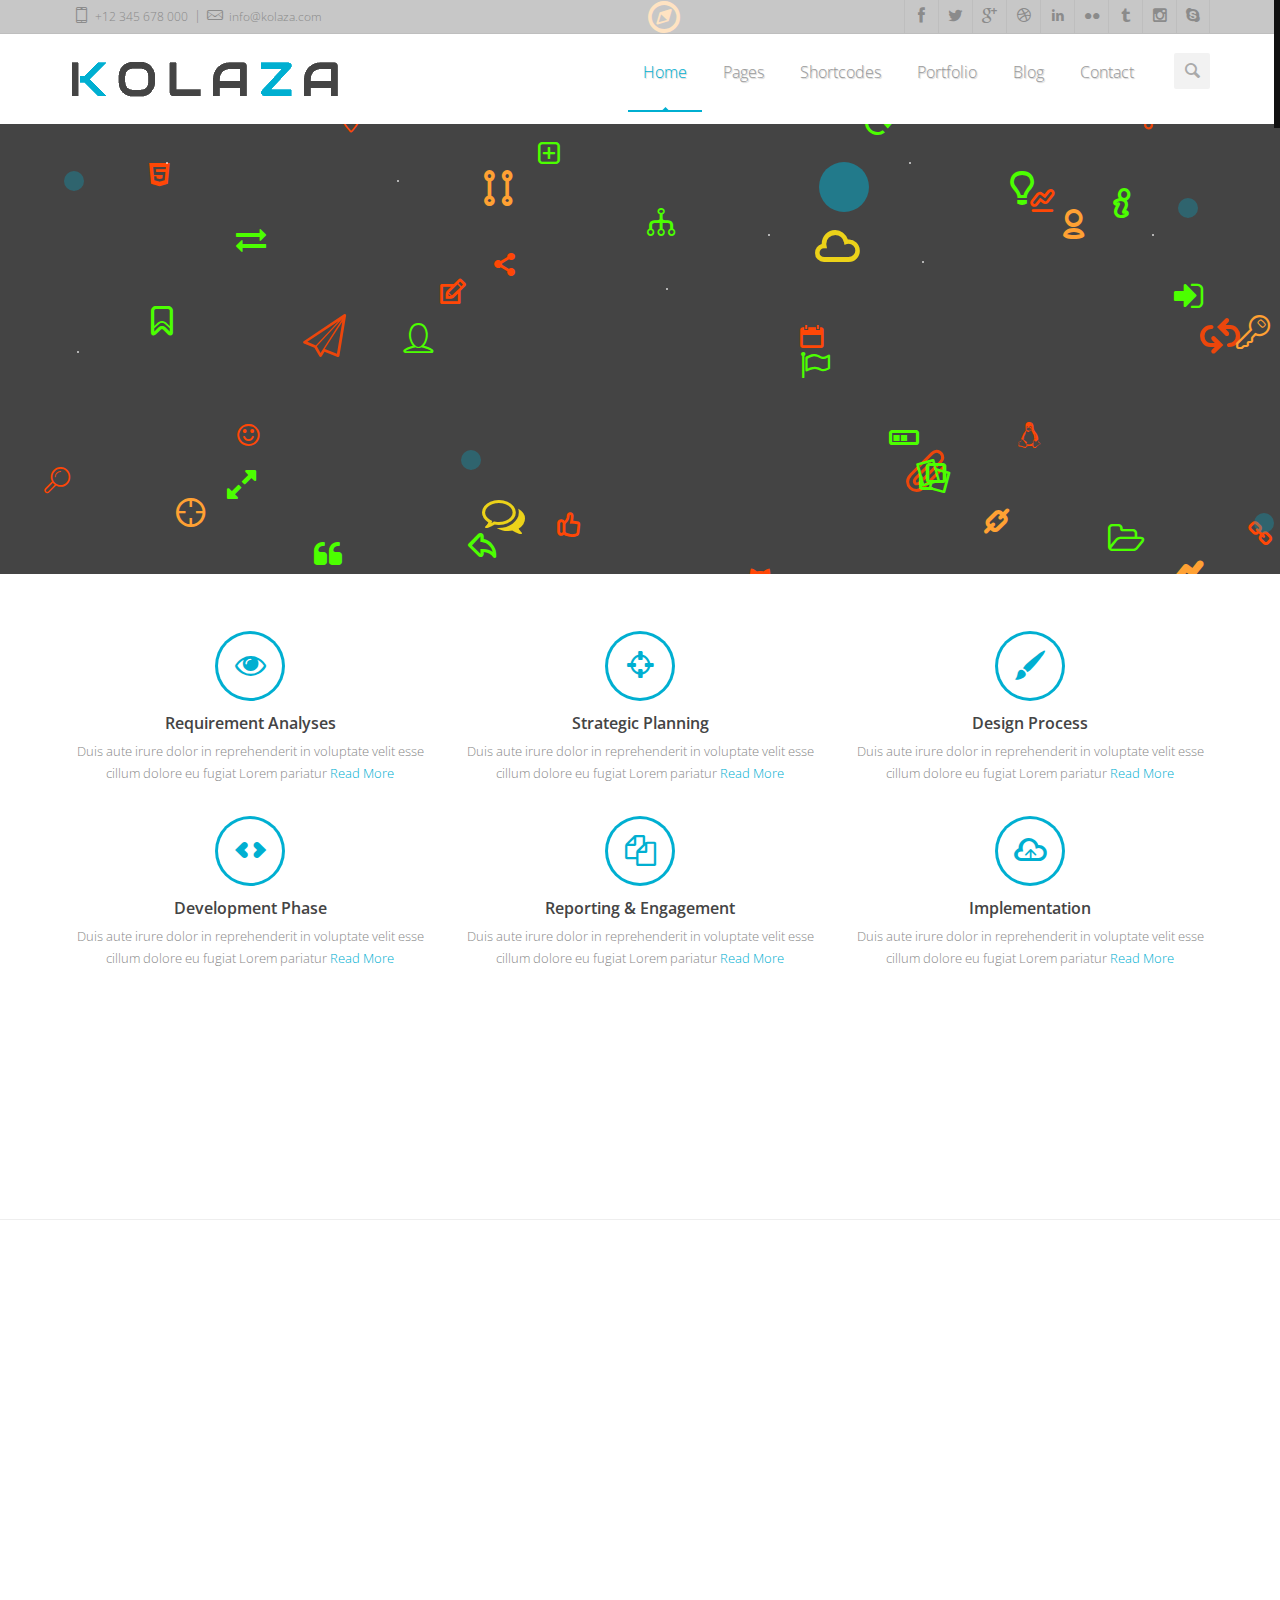
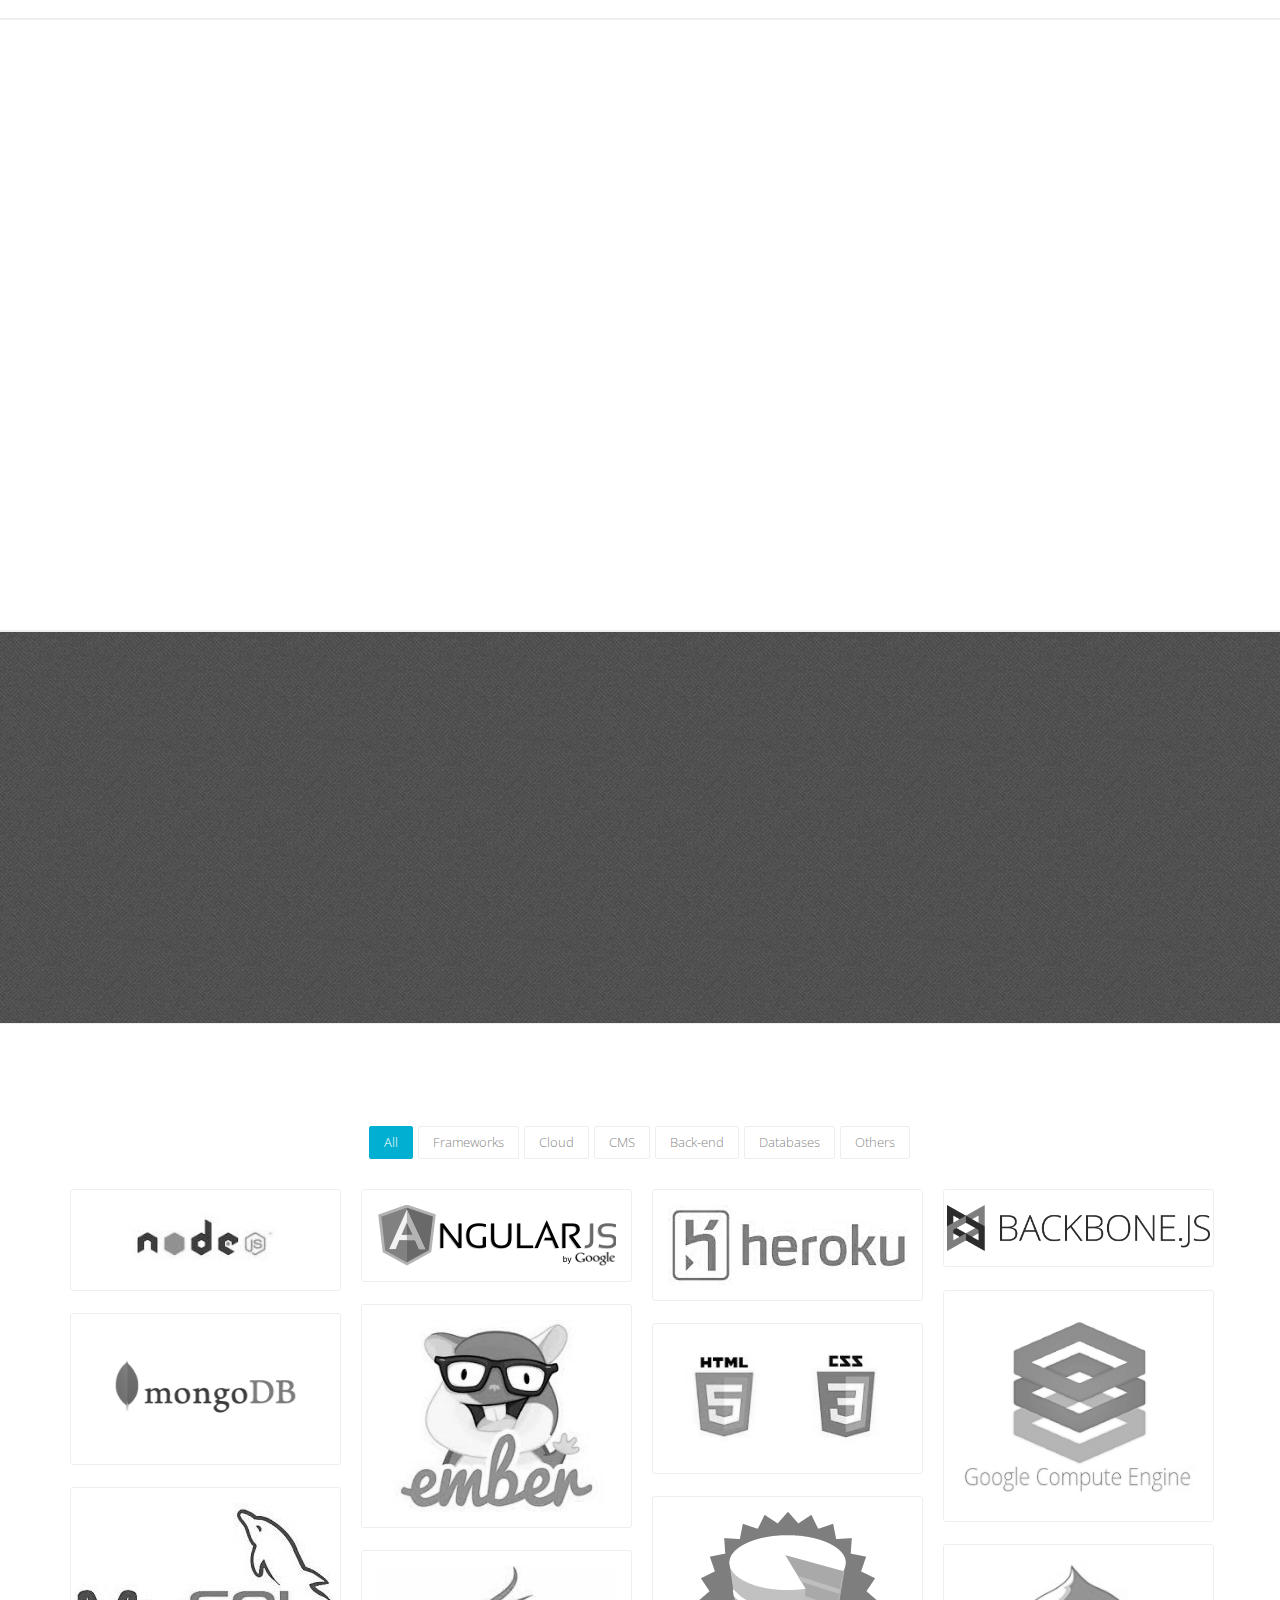
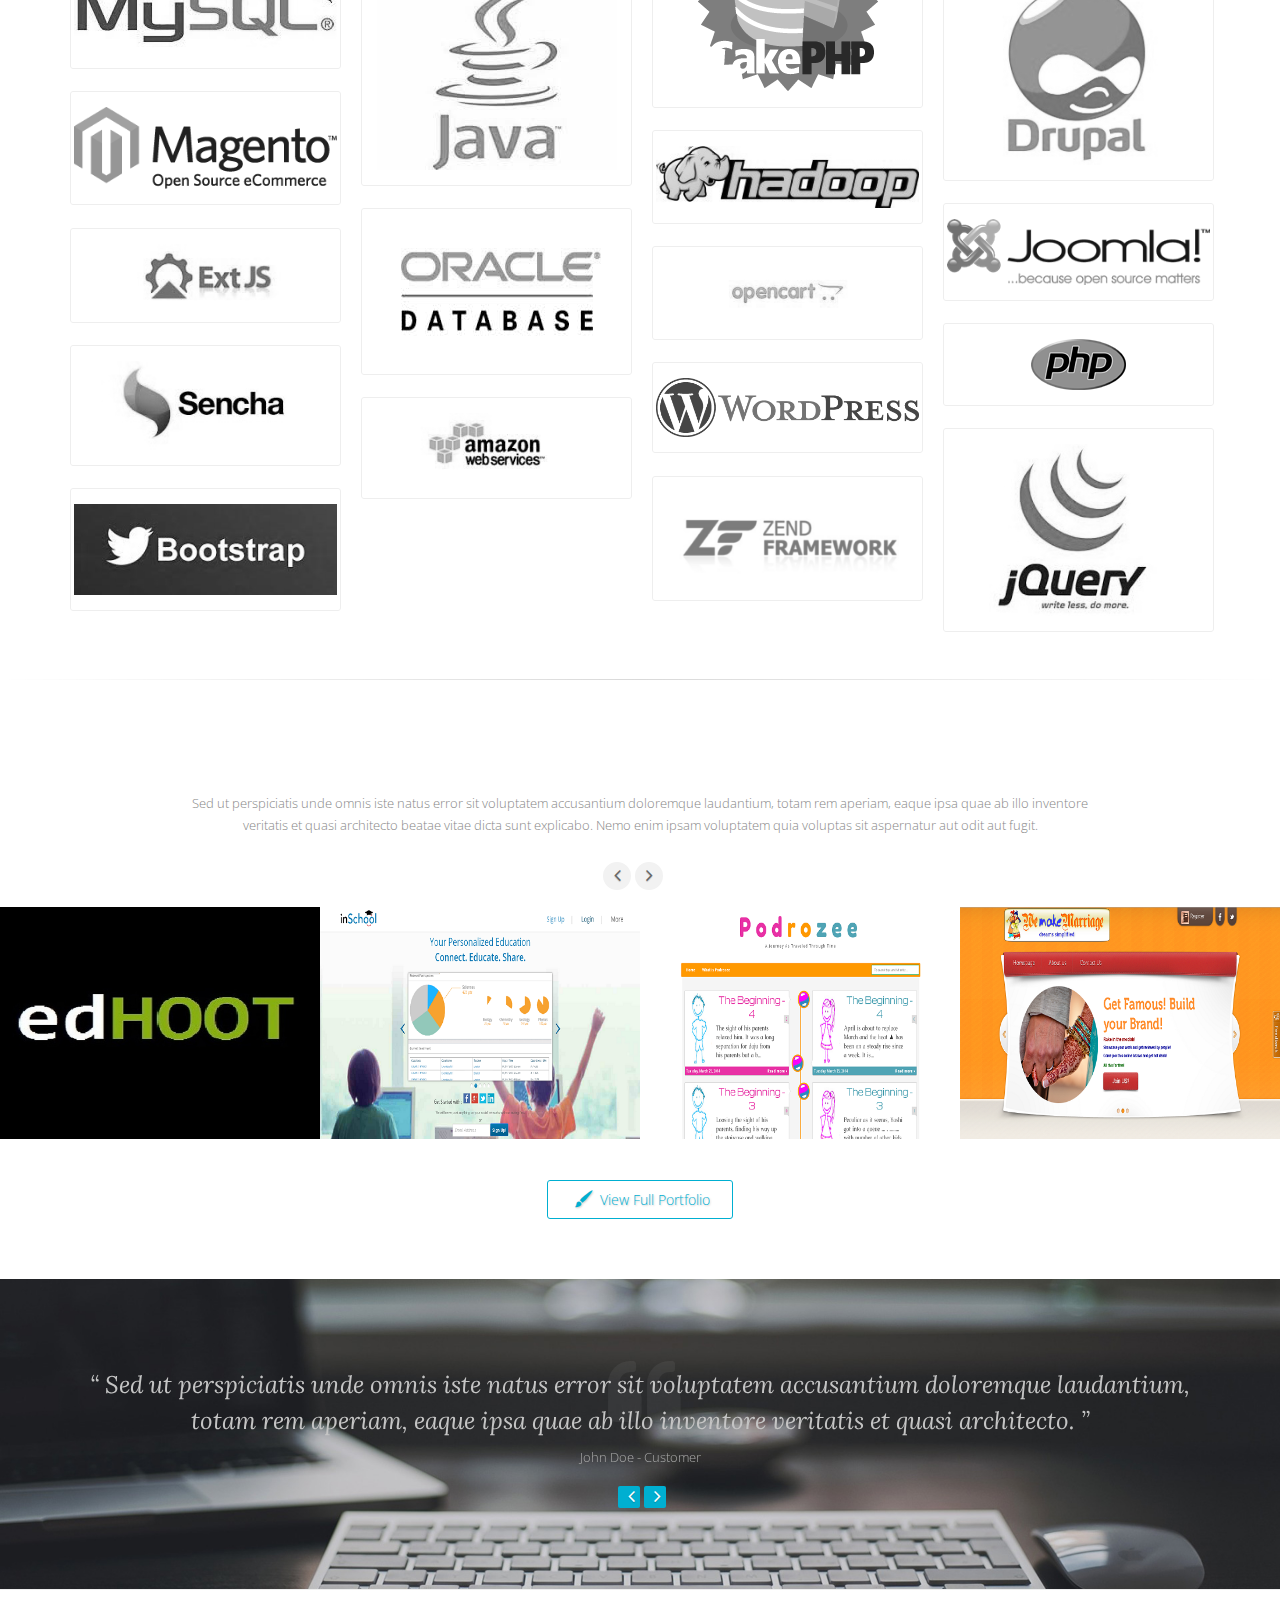
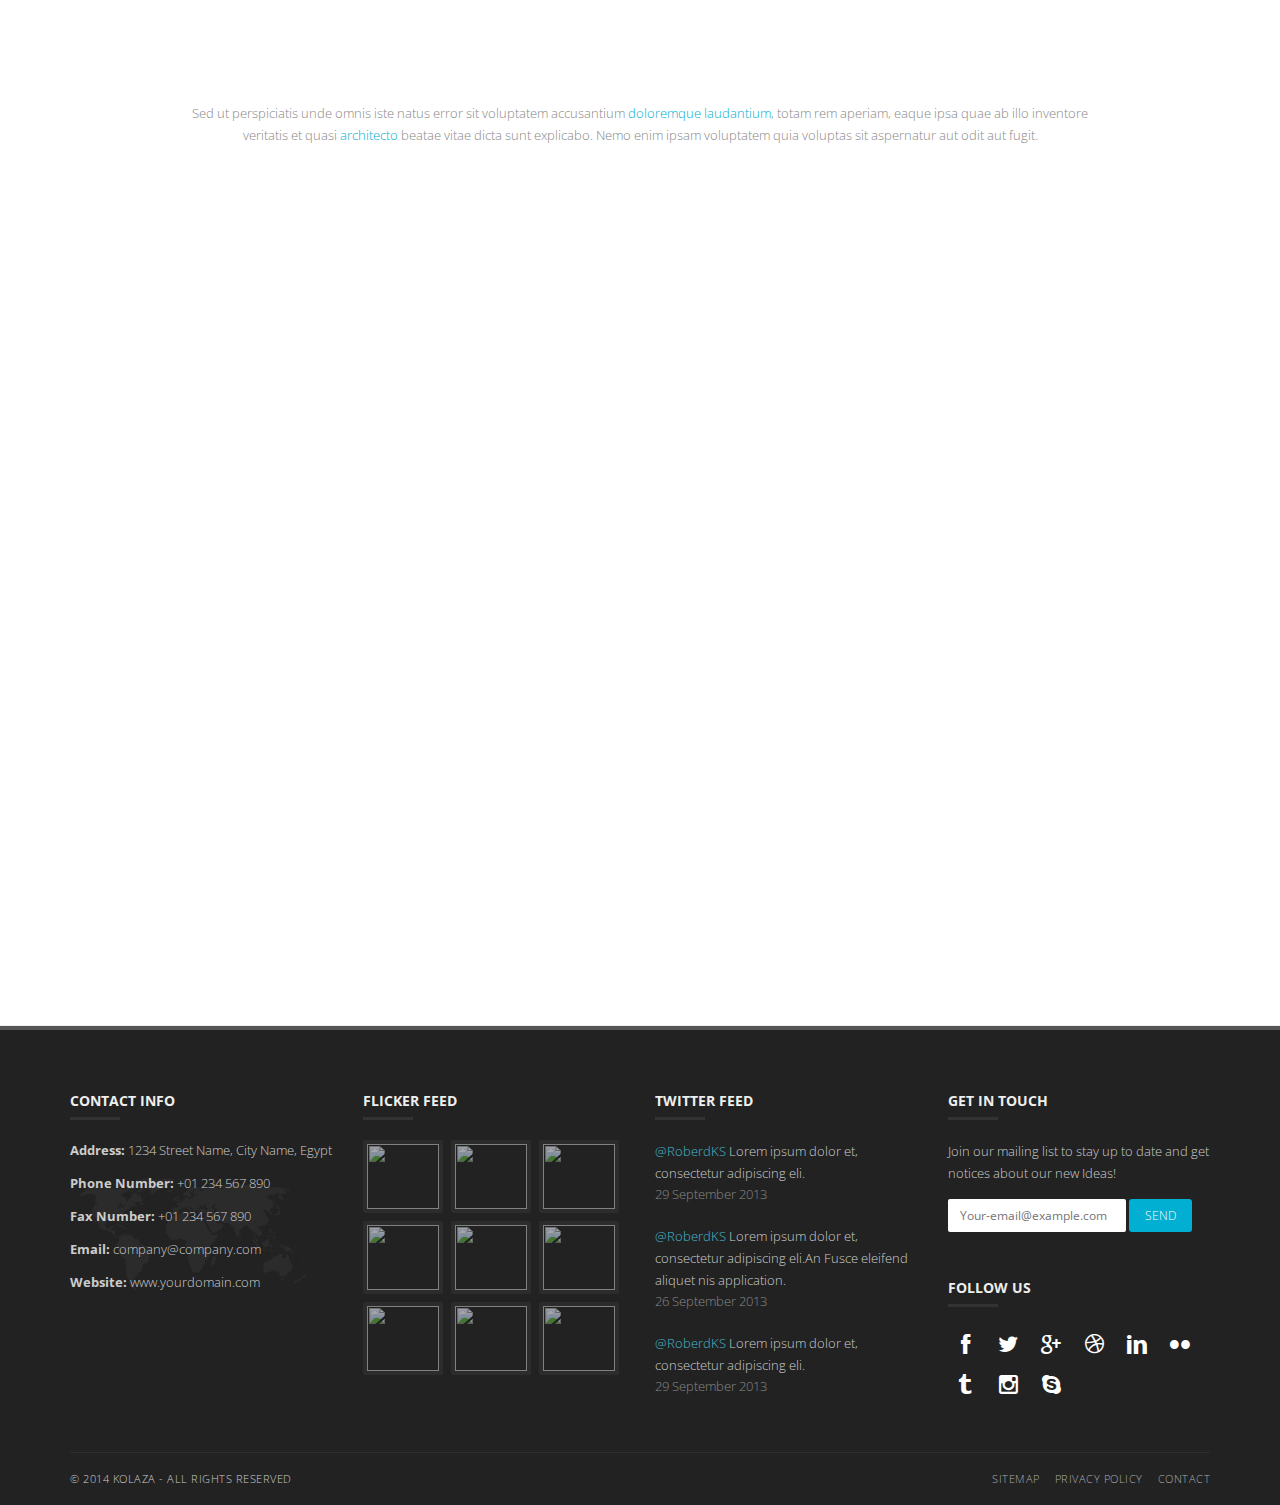
==== index.html @ ce7e3afc "styling" ====
<!doctype html>
<!--[if IE 8 ]><html class="ie ie8" lang="en"> <![endif]-->
<!--[if (gte IE 9)|!(IE)]><html lang="en" class="no-js"> <![endif]-->
<html lang="en">

<head>

    <!-- Basic Page -->
    <title>Kolaza | We Plan, Design, Develop, Implement and Maintain Web Prodcts. Our Process Oriented approach is to make you smile, with the code we write.</title>

    <!-- Define Charset -->
    <meta charset="utf-8">

    <!-- Responsive Metatag -->
    <meta name="viewport" content="width=device-width, initial-scale=1, maximum-scale=1">

    <!-- Page Description and Author -->
    <meta name="description" content="Kolaza - Planning, Designing, Developing, Implementing and Maintaining Web Products">
    <meta name="author" content="Kolaza">

    <!-- Favicon -->
    <link rel="shortcut icon" href="images/favicon.png">

    <!-- Bootstrap CSS  -->
    <link rel="stylesheet" href="css/bootstrap.css" type="text/css" media="screen">

    <!-- Revolution Banner CSS -->
    <link rel="stylesheet" type="text/css" href="css/settings.css" media="screen" />

    <!-- Kolaza CSS Styles  -->
    <link rel="stylesheet" type="text/css" href="css/style.css" media="screen">

    <!-- Kolaza-Orbs CSS Styles  -->
    <link rel="stylesheet" type="text/css" href="css/styleone.css" media="screen">

    <!-- Responsive CSS Styles  -->
    <link rel="stylesheet" type="text/css" href="css/responsive.css" media="screen">

    <!-- Css3 Transitions Styles  -->
    <link rel="stylesheet" type="text/css" href="css/animate.css" media="screen">

    <!-- Color CSS Styles  -->
    <link rel="stylesheet" type="text/css" href="css/colors/blue.css" title="blue" media="screen" />

    <!-- Fontello Icons CSS Styles  -->
    <link rel="stylesheet" type="text/css" href="css/fontello.css" media="screen">
    <!--[if IE 7]><link rel="stylesheet" href="css/fontello-ie7.css"><![endif]-->


    <!-- Kolaza JS  -->
    <script type="text/javascript" src="js/jquery.min.js"></script>
    <script type="text/javascript" src="js/jquery.migrate.js"></script>
    <script type="text/javascript" src="js/modernizrr.js"></script>
    <script type="text/javascript" src="js/bootstrap.js"></script>
    <script type="text/javascript" src="js/jquery.fitvids.js"></script>
    <script type="text/javascript" src="js/owl.carousel.min.js"></script>
    <script type="text/javascript" src="js/nivo-lightbox.min.js"></script>
    <script type="text/javascript" src="js/jquery.isotope.min.js"></script>
    <script type="text/javascript" src="js/jquery.appear.js"></script>
    <script type="text/javascript" src="js/count-to.js"></script>
    <script type="text/javascript" src="js/jquery.textillate.js"></script>
    <script type="text/javascript" src="js/jquery.lettering.js"></script>
    <script type="text/javascript" src="js/jquery.easypiechart.min.js"></script>
    <script type="text/javascript" src="js/jquery.nicescroll.min.js"></script>
    <script type="text/javascript" src="js/jquery.parallax.js"></script>
    <script type="text/javascript" src="js/jquery.themepunch.plugins.min.js"></script>
    <script type="text/javascript" src="js/jquery.themepunch.revolution.min.js"></script>
	<script type="text/javascript" src="js/wow.js"></script>
    <script type="text/javascript" src="js/script.js"></script>

    <!--[if IE 8]><script src="http://html5shiv.googlecode.com/svn/trunk/html5.js"></script><![endif]-->
    <!--[if lt IE 9]><script src="http://html5shiv.googlecode.com/svn/trunk/html5.js"></script><![endif]-->

</head>

<body>

    <!-- Container -->
    <div id="container">

        <!-- Start Header -->
        <div class="hidden-header"></div>
        <header class="clearfix">

            <!-- Start Top Bar -->
            <div class="top-bar">
                <div class="container">
                    <div class="row">
                        <div class="col-md-6">
                            <!-- Start Contact Info -->
                            <ul class="contact-details">
                                <li><a href="#"><i class="icon-mobile-2"></i> +12 345 678 000</a>
                                </li>
                                <li><a href="#"><i class="icon-mail-2"></i> info@kolaza.com</a>
                                </li>
                            </ul>
                            <!-- End Contact Info -->
                        </div>
                        <div class="col-md-6">
                            <!-- Start Social Links -->
                            <ul class="social-list">
                                <li>
                                    <a class="facebook sh-tooltip" data-placement="bottom" title="Facebook" href="#"><i class="icon-facebook-2"></i></a>
                                </li>
                                <li>
                                    <a class="twitter sh-tooltip" data-placement="bottom" title="Twitter" href="#"><i class="icon-twitter-2"></i></a>
                                </li>
                                <li>
                                    <a class="google sh-tooltip" data-placement="bottom" title="Google Plus" href="#"><i class="icon-gplus"></i></a>
                                </li>
                                <li>
                                    <a class="dribbble sh-tooltip" data-placement="bottom" title="Dribble" href="#"><i class="icon-dribbble-2"></i></a>
                                </li>
                                <li>
                                    <a class="linkdin sh-tooltip" data-placement="bottom" title="Linkedin" href="#"><i class="icon-linkedin"></i></a>
                                </li>
                                <li>
                                    <a class="flickr sh-tooltip" data-placement="bottom" title="Flickr" href="#"><i class="icon-flickr-1"></i></a>
                                </li>
                                <li>
                                    <a class="tumblr sh-tooltip" data-placement="bottom" title="Tumblr" href="#"><i class="icon-tumblr"></i></a>
                                </li>
                                <li>
                                    <a class="instgram sh-tooltip" data-placement="bottom" title="Instagram" href="#"><i class="icon-instagramm"></i></a>
                                </li>
                                <!--<li>
									<a class="vimeo sh-tooltip" data-placement="bottom" title="vimeo" href="#"><i class="icon-vimeo-1"></i></a>
								</li>-->
                                <li>
                                    <a class="skype sh-tooltip" data-placement="bottom" title="Skype" href="#"><i class="icon-skype-2"></i></a>
                                </li>
                            </ul>
                            <!-- End Social Links -->
                        </div>
                    </div>
                </div>
            </div>
            <!-- End Top Bar -->

            <!-- Start Header ( Logo & Naviagtion ) -->
            <div class="navbar navbar-default navbar-top">
                <div class="container">
                    <div class="navbar-header">
                        <!-- Stat Toggle Nav Link For Mobiles -->
                        <button type="button" class="navbar-toggle" data-toggle="collapse" data-target=".navbar-collapse">
                            <i class="icon-menu-1"></i>
                        </button>
                        <!-- End Toggle Nav Link For Mobiles -->
                        <a class="navbar-brand" href="index">
                            <img alt="Kolaza" class="wow pulse" data-wow-delay="1.9s" src="images/kolaza.gif">
                        </a>
                    </div>
                    <div class="navbar-collapse collapse">
                        <!-- Stat Search -->
                        <div class="search-side">
                            <a href="#" class="show-search"><i class="icon-search-1"></i></a>
                            <div class="search-form">
                                <form autocomplete="off" role="search" method="get" class="searchform" action="#">
                                    <input type="text" value="" name="s" id="s" placeholder="Search the site...">
                                </form>
                            </div>
                        </div>
                        <!-- End Search -->
                        <!-- Start Navigation List -->
                        <ul class="nav navbar-nav navbar-right text-shadow">
                            <li>
                                <a class="active" href="index.html">Home</a>
                                <ul class="dropdown">
                                    <li><a class="active" href="index.html">Home Main Version</a>
                                    </li>
                                    <li><a href="index-01.html">Home Version 1</a>
                                    </li>
                                    <li><a href="index-02.html">Home Version 2</a>
                                    </li>
                                    <li><a href="index-03.html">Home Version 3</a>
                                    </li>
                                    <li><a href="index-04.html">Home Version 4</a>
                                    </li>
                                    <li><a href="index-05.html">Home Version 5</a>
                                    </li>
                                    <li><a href="index-06.html">Home Version 6</a>
                                    </li>
                                    <li><a href="index-07.html">Home Version 7</a>
                                    </li>
                                    <li><a href="index-08.html">Home Version 8</a>
                                    </li>
                                </ul>
                            </li>
                            <li>
                                <a href="about.html">Pages</a>
                                <ul class="dropdown">
                                    <li><a href="about.html">About</a>
                                    </li>
                                    <li><a href="services">Services</a>
                                    </li>
                                    <li><a href="right-sidebar.html">Right Sidebar</a>
                                    </li>
                                    <li><a href="left-sidebar.html">Left Sidebar</a>
                                    </li>
                                    <li><a href="404.html">404 Page</a>
                                    </li>
                                </ul>
                            </li>
                            <li>
                                <a href="#">Shortcodes</a>
                                <ul class="dropdown">
                                    <li><a href="tabs.html">Tabs</a>
                                    </li>
                                    <li><a href="lists.html">Lists</a>
                                    </li>
                                    <li><a href="alerts.html">Alerts</a>
                                    </li>
                                    <li><a href="divider.html">Divider</a>
                                    </li>
                                    <li><a href="buttons.html">Buttons</a>
                                    </li>
                                    <li><a href="dropcaps.html">Dropcaps</a>
                                    </li>
                                    <li><a href="action-box.html">Action Box</a>
                                    </li>
                                    <li><a href="icon-boxes.html">Icon Boxes</a>
                                    </li>
                                    <li><a href="testimonials.html">Testimonials</a>
                                    </li>
                                    <li><a href="latest-posts.html">Latest Posts</a>
                                    </li>
                                    <li><a href="latest-projects.html">Latest Projects</a>
                                    </li>
                                    <li><a href="pricing.html">Pricing Tables</a>
                                    </li>
                                    <li><a href="animated-graphs.html">Animated Graphs</a>
                                    </li>
                                    <li><a href="accordion-toggles.html">Accordion & Toggles</a>
                                    </li>
                                    <li><a href="touch-slider-carousel.html">Touch Slider & Carousel</a>
                                    </li>
                                </ul>
                            </li>
                            <li>
                                <a href="portfolio-3.html">Portfolio</a>
                                <ul class="dropdown">
                                    <li><a href="portfolio-2.html">2 Columns</a>
                                    </li>
                                    <li><a href="portfolio-3.html">3 Columns</a>
                                    </li>
                                    <li><a href="portfolio-4.html">4 Columns</a>
                                    </li>
                                    <li><a href="single-project.html">Single Project</a>
                                    </li>
                                </ul>
                            </li>
                            <li>
                                <a href="blog.html">Blog</a>
                                <ul class="dropdown">
                                    <li><a href="blog.html">Blog - right Sidebar</a>
                                    </li>
                                    <li><a href="blog-left-sidebar.html">Blog - Left Sidebar</a>
                                    </li>
                                    <li><a href="single-post.html">Blog Single Post</a>
                                    </li>
                                </ul>
                            </li>
                            <li><a href="contact.html">Contact</a>
                            </li>
                        </ul>
                        <!-- End Navigation List -->
                    </div>
                </div>
            </div>
            <!-- End Header ( Logo & Naviagtion ) -->

        </header>
        <!-- End Header -->
        <!-- Start of orcs one -->
        <div id="background-effects" class="front-page black wow zoomIn" data-wow-duration="1.1s" data-wow-offset="3">
            <div class="orb-layer" id="orb-icon-layer-1">
                <span class="orb-icon" id="orb-icon-1"><i class="icon-chat-empty"></i></span>
                <span class="orb-icon" id="orb-icon-2"><i class="icon-cloud"></i></span>
                <span class="orb-icon" id="orb-icon-3"><i class="icon-attach-1"></i></span>
                <span class="orb-icon" id="orb-icon-4"><i class="icon-paper-plane-1"></i></span>
                <span class="orb-icon" id="orb-icon-5"><i class="icon-database-1"></i></span>
                <span class="orb-icon" id="orb-icon-6"><i class="icon-loop-1"></i></span>
                <span class="orb-icon" id="orb-icon-7"><i class="icon-desktop"></i></span>
                <span class="orb-icon" id="orb-icon-8"><i class="icon-fork"></i></span>
                <span class="orb-icon" id="orb-icon-9"><i class="icon-code-1"></i></span>
                <span class="orb-icon" id="orb-icon-10"><i class="icon-at"></i></span>
            </div>
            <!--
<div class="orb-layer" id="orb-layer-1">
<span class="orb" id="orb-1"></i></span>
<span class="orb" id="orb-2"></span>
<span class="orb" id="orb-3"></span>
</div>
-->
            <div class="orb-layer" id="orb-layer-2">
                <span class="orb" id="orb-4"></span>
                <span class="orb" id="orb-5"></span>
                <span class="orb" id="orb-6"></span>
                <span class="orb" id="orb-7"></span>
                <span class="orb" id="orb-8"></span>
                <span class="orb" id="orb-9"></span>
                <span class="orb" id="orb-10"></span>
            </div>

            <div class="orb-layer" id="orb-icon-layer-2">
                <span class="orb-icon" id="orb-icon-11"><i class="icon-share"></i></span>
                <span class="orb-icon" id="orb-icon-12"><i class="icon-calendar-1"></i></span>
                <span class="orb-icon" id="orb-icon-13"><i class="icon-smile"></i></span>
                <span class="orb-icon" id="orb-icon-14"><i class="icon-html5"></i></span>
                <span class="orb-icon" id="orb-icon-15"><i class="icon-stackoverflow"></i></span>
                <span class="orb-icon" id="orb-icon-16"><i class="icon-link-3"></i></span>
                <span class="orb-icon" id="orb-icon-17"><i class="icon-linux"></i></span>
                <span class="orb-icon" id="orb-icon-18"><i class="icon-github-1"></i></span>
                <span class="orb-icon" id="orb-icon-19"><i class="icon-google-circles"></i></span>
                <span class="orb-icon" id="orb-icon-20"><i class="icon-skype-outline"></i></span>
                <span class="orb-icon" id="orb-icon-21"><i class="icon-chart-outline"></i></span>
                <span class="orb-icon" id="orb-icon-22"><i class="icon-dropbox"></i></span>
                <span class="orb-icon" id="orb-icon-23"><i class="icon-thumbs-up"></i></span>
                <span class="orb-icon" id="orb-icon-24"><i class="icon-edit"></i></span>
                <span class="orb-icon" id="orb-icon-25"><i class="icon-location-2"></i></span>
                <span class="orb-icon" id="orb-icon-26"><i class="icon-search-2"></i></span>
            </div>

            <div class="orb-layer" id="orb-icon-layer-2a">
                <span class="orb-icon" id="orb-icon-11a"><i class="icon-flag-empty"></i></span>
                <span class="orb-icon" id="orb-icon-12a"><i class=" icon-angle-double-left"></i></span>
                <span class="orb-icon" id="orb-icon-13a"><i class="icon-exchange-1"></i></span>
                <span class="orb-icon" id="orb-icon-14a"><i class="icon-angle-double-right"></i></span>
                <span class="orb-icon" id="orb-icon-15a"><i class="icon-flash-3"></i></span>
                <span class="orb-icon" id="orb-icon-16a"><i class=" icon-cw-1"></i></span>
                <span class="orb-icon" id="orb-icon-17a"><i class="icon-progress-2"></i></span>
                <span class="orb-icon" id="orb-icon-18a"><i class="icon-chart-line"></i></span>
                <span class="orb-icon" id="orb-icon-19a"><i class=" icon-flow-tree"></i></span>
                <span class="orb-icon" id="orb-icon-20a"><i class="icon-logo-db"></i></span>
                <span class="orb-icon" id="orb-icon-21a"><i class="icon-info-outline"></i></span>
                <span class="orb-icon" id="orb-icon-22a"><i class="icon-bookmark"></i></span>
                <span class="orb-icon" id="orb-icon-23a"><i class=" icon-user-2"></i></span>
                <span class="orb-icon" id="orb-icon-24a"><i class="icon-reply-outline"></i></span>
                <span class="orb-icon" id="orb-icon-25a"><i class="icon-quote-left-1"></i></span>
                <span class="orb-icon" id="orb-icon-26a"><i class="icon-quote-right-1"></i></span>
            </div>

            <div class="orb-layer" id="orb-layer-3">
                <span class="orb" id="orb-11"></span>
                <span class="orb" id="orb-12"></span>
                <span class="orb" id="orb-13"></span>
                <span class="orb" id="orb-14"></span>
                <span class="orb" id="orb-15"></span>
                <span class="orb" id="orb-16"></span>
                <span class="orb" id="orb-17"></span>
                <span class="orb" id="orb-18"></span>
                <span class="orb" id="orb-19"></span>
                <span class="orb" id="orb-20"></span>
            </div>
            <div class="orb-layer" id="orb-icon-layer-3">
                <span class="orb-icon" id="orb-icon-41a"><i class="icon-user-outline"></i></span>
                <span class="orb-icon" id="orb-icon-42a"><i class="icon-link"></i></span>
                <span class="orb-icon" id="orb-icon-423a"><i class="icon-compass"></i></span>
                <span class="orb-icon" id="orb-icon-44a"><i class="icon-archive-1"></i></span>
                <span class="orb-icon" id="orb-icon-45a"><i class="icon-key-2"></i></span>
                <span class="orb-icon" id="orb-icon-46a"><i class="icon-flow-parallel-1"></i></span>
                <span class="orb-icon" id="orb-icon-47a"><i class="icon-check"></i></span>
                <span class="orb-icon" id="orb-icon-48a"><i class="icon-wind"></i></span>
                <span class="orb-icon" id="orb-icon-49a"><i class=" icon-chart"></i></span>
                <span class="orb-icon" id="orb-icon-50a"><i class="icon-target-1"></i></span>
            </div>

            <div class="orb-layer" id="orb-layer-4">
                <span class="orb" id="orb-21"></span>
                <span class="orb" id="orb-22"></span>
                <span class="orb" id="orb-23"></span>
                <span class="orb" id="orb-24"></span>
                <span class="orb" id="orb-25"></span>
                <span class="orb" id="orb-26"></span>
                <span class="orb" id="orb-27"></span>
                <span class="orb" id="orb-28"></span>
                <span class="orb" id="orb-29"></span>
                <span class="orb" id="orb-30"></span>
                <span class="orb" id="orb-31"></span>
                <span class="orb" id="orb-32"></span>
                <span class="orb" id="orb-33"></span>
                <span class="orb" id="orb-34"></span>
                <span class="orb" id="orb-35"></span>
                <span class="orb" id="orb-36"></span>
                <span class="orb" id="orb-37"></span>
                <span class="orb" id="orb-38"></span>
                <span class="orb" id="orb-39"></span>
                <span class="orb" id="orb-40"></span>
            </div>

            <div class="orb-layer" id="orb-icon-layer-4">
                <span class="orb-icon" id="orb-icon-41b"><i class="icon-lamp"></i></span>
                <span class="orb-icon" id="orb-icon-42b"><i class="icon-popup"></i></span>
                <span class="orb-icon" id="orb-icon-42b"><i class="icon-docs-1"></i></span>
                <span class="orb-icon" id="orb-icon-44b"><i class="icon-keyboard"></i></span>
                <span class="orb-icon" id="orb-icon-45b"><i class="icon-login"></i></span>
                <span class="orb-icon" id="orb-icon-46b"><i class="icon-plus-squared-small"></i></span>
                <span class="orb-icon" id="orb-icon-47b"><i class="icon-edit-1"></i></span>
                <span class="orb-icon" id="orb-icon-48b"><i class="icon-export-2"></i></span>
                <span class="orb-icon" id="orb-icon-49b"><i class="icon-folder-open-empty"></i></span>
                <span class="orb-icon" id="orb-icon-50b"><i class="icon-resize-full-3"></i></span>
            </div>
        </div>

        <!-- End of orcs one -->

        <!-- Start Home Slider -->
        <div id="slider1" class='font-audiowide'>

            <!-- START REVOLUTION SLIDER 3.1 rev5 fullwidth mode -->
            <div class="fullwidthbanner-container">
                <div class="fullwidthbanner">
                    <ul>

                        <!-- SLIDE 1 -->
                        <li data-transition="fade" data-slotamount="7" data-masterspeed="300">
                            <!-- MAIN IMAGE -->
                            <img src="images/trans-1x1.png" data-fullwidthcentering="on" alt="slidebg1" data-bgfit="cover" data-bgposition="center center" data-bgrepeat="no-repeat">

                            <!-- LAYER NR. 1 -->
                            <div class="tp-caption mini_font_size bold_font_weight dark_font_color lfr ltl start" data-x="center" data-y="150" data-speed="800" data-start="1000" data-kenburns="on" data-duration="2000" data-ease="Power2.easeIn">
                                <a class="btn-system btn-large border-btn head" href="#">
                                    We 
                                    <i class="icon-heart-filled"></i> <i class="icon-heart-filled"></i>
                                     Web
                                </a>
                            </div>
                        </li>

                        <!-- SLIDE 2 -->
                        <li data-transition="fade" data-slotamount="7" data-masterspeed="300">
                            <!-- MAIN IMAGE -->
                            <img src="images/trans-1x1.png" data-fullwidthcentering="on" alt="slidebg2" data-bgfit="cover" data-bgposition="center center" data-bgrepeat="no-repeat">

                            <!-- LAYER NR. 1 -->
                            <div class="tp-caption mini_font_size bold_font_weight dark_font_color lfr ltl start" data-x="center" data-y="150" data-speed="800" data-start="1000" data-kenburns="on" data-duration="2000" data-ease="Power2.easeIn">
                                <a class="btn-system btn-large border-btn head" href="#">
                                    We 
                                    <i class="icon-tools"></i>
                                     Code
                                </a>
                            </div>
                        </li>


                        <!-- SLIDE 3  -->
                        <!-- background for the slide -->
                        <li data-transition="fade" data-slotamount="7" data-masterspeed="300">
                            <!-- MAIN IMAGE -->
                            <img src="images/trans-1x1.png" data-fullwidthcentering="on" alt="slidebg3" data-bgfit="cover" data-bgposition="center center" data-bgrepeat="no-repeat">
                            <!-- LAYER NR. 1 -->
                            <div class="tp-caption mini_font_size bold_font_weight dark_font_color lfr ltl start" data-x="center" data-y="150" data-speed="800" data-start="1000" data-kenburns="on" data-duration="2000" data-ease="Power1.easeIn">
                                <a class="btn-system btn-large border-btn head" href="#">
                                    We 
                                    <i class="icon-lightbulb"></i>
                                     Innovate
                                </a>
                            </div>
                        </li>

                        <!-- SLIDE 4  -->
                        <li data-transition="fade" data-slotamount="7" data-masterspeed="300">
                            <!-- MAIN IMAGE -->
                            <img src="images/trans-1x1.png" data-fullwidthcentering="on" alt="slidebg4" data-bgfit="cover" data-bgposition="center center" data-bgrepeat="no-repeat">

                            <!-- LAYER NR. 1 -->
                            <div class="tp-caption  mini_font_size bold_font_weight dark_font_color lfr ltl start" data-x="center" data-y="150" data-speed="800" data-start="1000" data-kenburns="on" data-duration="2000" data-ease="Power2.easeIn">
                                <a class="btn-system btn-large border-btn head" href="#">
                                    We 
                                    <i class="icon-hourglass"></i>
                                     Deliver
                                </a>
                            </div>
                        </li>

                        <!-- SLIDE 5  -->
                        <li data-transition="fade" data-slotamount="7" data-masterspeed="300">
                            <!-- MAIN IMAGE -->
                            <img src="images/trans-1x1.png" data-fullwidthcentering="on" alt="slidebg5" data-bgfit="cover" data-bgposition="center center" data-bgrepeat="no-repeat">

                            <!-- LAYER NR. 1 -->
                            <div class="tp-caption mini_font_size bold_font_weight dark_font_color lfr ltl start" data-x="center" data-y="150" data-speed="800" data-start="1000" data-kenburns="on" data-duration="3000" data-ease="Power2.easeInOut">
                                <a class="btn-system btn-large border-btn head" href="#">
                                    We 
                                    <i class="icon-star-filled"></i>
                                     OpenSource
                                </a>
                            </div>
                        </li>
                    </ul>
                    <div class="tp-bannertimer" style="visibility:hidden;"></div>
                </div>
            </div>

            <!-- THE SCRIPT INITIALISATION -->
            <!-- LOOK THE DOCUMENTATION FOR MORE INFORMATIONS -->
            <script type="text/javascript">
                var revapi;
                jQuery(document).ready(function() {
                    revapi = jQuery('.fullwidthbanner').revolution({
                        delay: 6000,
                        startwidth: 1140,
                        startheight: 450,
                        hideThumbs: 200,
                        thumbWidth: 100,
                        thumbHeight: 50,
                        thumbAmount: 3,
                        navigationType: "none",
                        navigationArrows: "solo",
                        navigationStyle: "round",
                        touchenabled: "on",
                        onHoverStop: "on",
                        navigationHAlign: "center",
                        navigationVAlign: "bottom",
                        navigationHOffset: 0,
                        navigationVOffset: 20,
                        soloArrowLeftHalign: "left",
                        soloArrowLeftValign: "center",
                        soloArrowLeftHOffset: 20,
                        soloArrowLeftVOffset: 0,
                        soloArrowRightHalign: "right",
                        soloArrowRightValign: "center",
                        soloArrowRightHOffset: 20,
                        soloArrowRightVOffset: 0,
                        shadow: 0,
                        fullWidth: "on",
                        fullScreen: "off",
                        lazyLoad: "on",
                        stopLoop: "off",
                        stopAfterLoops: -1,
                        stopAtSlide: -1,
                        shuffle: "off",
                        hideSliderAtLimit: 0,
                        hideCaptionAtLimit: 0,
                        hideAllCaptionAtLilmit: 0,
                        startWithSlide: 0,
                    });
                });
            </script>

        </div>
        <!-- End Home Slider -->

        <!-- Start Full Width Sections Content -->
        <div id="content" class="full-sections">

            <!-- Start Full Width Section 1 -->
            <div class="section" style="padding-top:60px; padding-bottom:30px; border-top:0; border-bottom:0; background:#fff">
                <div class="container">

                    <!-- Start Services Icons -->
                    <div class="row">

                        <!-- Start Service Icon 1 -->
                        <div class="col-md-4 service-box service-center wow fadeInLeftBig" data-wow-offset="5">
                            <div class="service-icon">
                                <i class="icon-eye-4 icon-medium-effect icon-effect-2"></i>
                            </div>
                            <div class="service-content">
                                <h4>Requirement Analyses</h4>
                                <p>Duis aute irure dolor in reprehenderit in voluptate velit esse cillum dolore eu fugiat Lorem pariatur <a title="Continue Reading about Requirements Analyses" href="#" class="sh-tooltip" data-placement="left">Read More</a>
                                </p>

                            </div>
                        </div>
                        <!-- End Service Icon 1 -->

                        <!-- Start Service Icon 2 -->
                        <div class="col-md-4 service-box service-center wow fadeInLeftBig" data-wow-offset="5">
                            <div class="service-icon">
                                <i class="icon-target-3 icon-medium-effect icon-effect-2"></i>
                            </div>
                            <div class="service-content">
                                <h4>Strategic Planning</h4>
                                <p>Duis aute irure dolor in reprehenderit in voluptate velit esse cillum dolore eu fugiat Lorem pariatur <a title="Continue Reading about Strategic Planning" href="#" class="sh-tooltip" data-placement="left">Read More</a>
                                </p>
                            </div>
                        </div>
                        <!-- End Service Icon 2 -->

                        <!-- Start Service Icon 3 -->
                        <div class="col-md-4 service-box service-center wow fadeInLeftBig" data-wow-offset="5">
                            <div class="service-icon">
                                <i class="icon-brush icon-medium-effect icon-effect-2"></i>
                            </div>
                            <div class="service-content">
                                <h4>Design Process</h4>
                                <p>Duis aute irure dolor in reprehenderit in voluptate velit esse cillum dolore eu fugiat Lorem pariatur <a title="Continue Reading about Design Process" href="#" class="sh-tooltip" data-placement="left">Read More</a>
                                </p>
                            </div>
                        </div>
                        <!-- End Service Icon 3 -->

                        <!-- Start Service Icon 4 -->
                        <div class="col-md-4 service-box service-center wow fadeInRightBig" data-wow-offset="5">
                            <div class="service-icon">
                                <i class="icon-code icon-medium-effect icon-effect-2"></i>
                            </div>
                            <div class="service-content">
                                <h4>Development Phase</h4>
                                <p>Duis aute irure dolor in reprehenderit in voluptate velit esse cillum dolore eu fugiat Lorem pariatur <a title="Continue reading about Development Phase" href="#" class="sh-tooltip" data-placement="left">Read More</a>
                                </p>
                            </div>
                        </div>
                        <!-- End Service Icon 4 -->

                        <!-- Start Service Icon 5 -->
                        <div class="col-md-4 service-box service-center wow fadeInRightBig" data-wow-offset="5">
                            <div class="service-icon">
                                <i class="icon-docs icon-medium-effect icon-effect-2"></i>
                            </div>
                            <div class="service-content">
                                <h4>Reporting & Engagement</h4>
                                <p>Duis aute irure dolor in reprehenderit in voluptate velit esse cillum dolore eu fugiat Lorem pariatur <a title="Continue reading about Reporting & Engagement" href="#" class="sh-tooltip" data-placement="left">Read More</a>
                                </p>
                            </div>
                        </div>
                        <!-- End Service Icon 5 -->

                        <!-- Start Service Icon 6 -->
                        <div class="col-md-4 service-box service-center wow fadeInRightBig" data-wow-offset="5">
                            <div class="service-icon">
                                <i class="icon-upload-cloud-outline icon-medium-effect icon-effect-2"></i>
                            </div>
                            <div class="service-content">
                                <h4>Implementation</h4>
                                <p>Duis aute irure dolor in reprehenderit in voluptate velit esse cillum dolore eu fugiat Lorem pariatur <a title="Continue reading about Implementation" href="#" class="sh-tooltip" data-placement="left">Read More</a>
                                </p>
                            </div>
                        </div>
                        <!-- End Service Icon 6 -->

                        <!-- Start Service Icon 7 -->
                        <div class="col-md-4 service-box service-center wow fadeInLeftBig" data-wow-offset="3">
                            <div class="service-icon">
                                <i class="icon-wrench icon-medium-effect icon-effect-2"></i>
                            </div>
                            <div class="service-content">
                                <h4>Maintenance</h4>
                                <p>Duis aute irure dolor in reprehenderit in voluptate velit esse cillum dolore eu fugiat Lorem pariatur <a title="Continue reading about Maintenance" href="#" class="sh-tooltip" data-placement="left">Read More</a>
                                </p>
                            </div>
                        </div>
                        <!-- End Service Icon 7 -->

                        <!-- Start Service Icon 8 -->
                        <div class="col-md-4 service-box service-center wow fadeInLeftBig" data-wow-offset="3">
                            <div class="service-icon">
                                <i class="icon-money-1 icon-medium-effect icon-effect-2"></i>
                            </div>
                            <div class="service-content">
                                <h4>Value for $$</h4>
                                <p>Duis aute irure dolor in reprehenderit in voluptate velit esse cillum dolore eu fugiat Lorem pariatur <a title="Continue reading about Value for $$" href="#" class="sh-tooltip" data-placement="left">Read More</a>
                                </p>
                            </div>
                        </div>
                        <!-- End Service Icon 8 -->


                        <!-- Start Service Icon 9 -->
                        <div class="col-md-4 service-box service-center wow fadeInLeftBig" data-wow-offset="3">
                            <div class="service-icon">
                                <i class="icon-clock-2 icon-medium-effect icon-effect-2"></i>
                            </div>
                            <div class="service-content">
                                <h4>Respecting Time</h4>
                                <p>Duis aute irure dolor in reprehenderit in voluptate velit esse cillum dolore eu fugiat Lorem pariatur <a title="Continue reading about Respecting Time" href="#" class="sh-tooltip" data-placement="left">Read More</a>
                                </p>
                            </div>
                        </div>
                        <!-- End Service Icon 9 -->
                    </div>
                    <!-- End Services Icons -->

                </div>
            </div>
            <!-- End Full Width Section 1 -->

            <!-- Start Full Width Section 1_a -->
            <div class="section" style=" padding-top:120px;padding-bottom:120px; width:inherit; height:400px; font-family:fontello;  text-align:center;vertical-align:middle; text-decoration:none; line-height:400px;border-top:1px solid #eee; border-bottom:1px solid #eee;">
                <div class="container">

                    <!-- Start of orcs two -->
                    <div id="background-effects" class="front-page black wow zoomIn" data-wow-offset="3">
                        <div class="orb-layer" id="orb-layer-2" style="color:#afd100;">
                            <span class="orb" id="orb-4"></span>
                            <span class="orb" id="orb-5"></span>
                            <span class="orb" id="orb-6"></span>
                            <span class="orb" id="orb-7"></span>
                            <span class="orb" id="orb-8"></span>
                            <span class="orb" id="orb-9"></span>
                            <span class="orb" id="orb-10"></span>
                        </div>
                        <div class="orb-layer" id="orb-layer-3" style="color:#afd100;">
                            <span class="orb" id="orb-11"></span>
                            <span class="orb" id="orb-12"></span>
                            <span class="orb" id="orb-13"></span>
                            <span class="orb" id="orb-14"></span>
                            <span class="orb" id="orb-15"></span>
                            <span class="orb" id="orb-16"></span>
                            <span class="orb" id="orb-17"></span>
                            <span class="orb" id="orb-18"></span>
                            <span class="orb" id="orb-19"></span>
                            <span class="orb" id="orb-20"></span>
                        </div>
                        <div class="orb-layer" id="orb-layer-4" style="color:#afd100;">
                            <span class="orb" id="orb-21"></span>
                            <span class="orb" id="orb-22"></span>
                            <span class="orb" id="orb-23"></span>
                            <span class="orb" id="orb-24"></span>
                            <span class="orb" id="orb-25"></span>
                            <span class="orb" id="orb-26"></span>
                            <span class="orb" id="orb-27"></span>
                            <span class="orb" id="orb-28"></span>
                            <span class="orb" id="orb-29"></span>
                            <span class="orb" id="orb-30"></span>
                            <span class="orb" id="orb-31"></span>
                            <span class="orb" id="orb-32"></span>
                            <span class="orb" id="orb-33"></span>
                            <span class="orb" id="orb-34"></span>
                            <span class="orb" id="orb-35"></span>
                            <span class="orb" id="orb-36"></span>
                            <span class="orb" id="orb-37"></span>
                            <span class="orb" id="orb-38"></span>
                            <span class="orb" id="orb-39"></span>
                            <span class="orb" id="orb-40"></span>
                        </div>
                    </div>
                    <!-- End of orcs two -->

                    <!-- Start Animations Text -->
                    <h1 class="fittext wite-text uppercase tlt">
                            <strong>
    							<span class="texts">
    								<span>The purpose of computing is insight, not numbers.</span>
    								<span>Our greatest weakness lies in giving up. The most certain way to succeed is always to try just one more time.</span>
    								<span>The secret of getting ahead is getting started.</span>
    								<span>If you can think you can code</span>
    								<span>Always do your best. What you plant now, you will harvest later.</span>
    								<span>You are never too old to set another goal or to dream a new dream.</span>
    								<span>If you can dream it, you can do it.</span>
    								<span>Start where you are. Use what you have. Do what you can.</span>
    								<span>You have to learn the rules of the game. And then you have to play better than anyone else.</span>
    								<span>Don't watch the clock; do what it does. Keep going.</span>
    								<span>Problems are not stop signs, they are guidelines.</span>
    								<span>A creative man is motivated by the desire to achieve, not by the desire to beat others.</span>
    								<span>Expect problems and eat them for breakfast.</span>
    								<span>Even if you fall on your face, you're still moving forward.</span>
    								<span>Be kind whenever possible. It is always possible.</span>
    								<span>Without hard work, nothing grows but weeds.</span>
    								<span>It is the framework which changes with each new technology and not just the picture within the frame.</span>
    								<span>Things do not happen. Things are made to happen.</span>
    								<span>Pursue one great decisive aim with force and determination.</span>
    								<span>If you're going through hell, keep going.</span>
    								<span>Any technology that does not appear magical is insufficiently advanced.</span>
    								<span>Don't give up. Don't lose hope. Don't sell out.</span>
    								<span>Aim for the moon. If you miss, you may hit a star.</span>
    								<span>Set your goals high, and don't stop till you get there.</span>
    								<span>Big shots are only little shots who keep shooting.</span>
    								<span>Quality is not an act, it is a habit.</span>
    								<span>Opportunity does not knock, it presents itself when you beat down the door.</span>
    								<span>Be miserable. Or motivate yourself. Whatever has to be done, it's always your choice.</span>
    								<span>Act as if what you do makes a difference. It does.</span>
    								<span>A fundamental rule in technology says that whatever can be done will be done.</span>
    								<span>You just can't beat the person who never gives up.</span>
    								<span>Know or listen to those who know.</span>
    								<span>Either you run the day or the day runs you.</span>
    								<span>The will to succeed is important, but what's more important is the will to prepare.</span>
    								<span>A goal is a dream with a deadline.</span>
    								<span>The most effective way to do it, is to do it.</span>
    								<span>Follow your inner moonlight; don't hide the madness.</span>
    								<span>We make the world we live in and shape our own environment.</span>
    								<span>Always desire to learn something useful.</span>
    								<span>You can't wait for inspiration. You have to go after it with a club.</span>
    								<span>The dog that trots about finds a bone.</span>
    								<span>God always strives together with those who strive.</span>
    								<span>Deserve your dream.</span>
    								<span>Any sufficiently advanced technology is indistinguishable from magic.</span>
    							</span>
							</strong>
                        </h1>
                    <!-- End Animations Text -->

                </div>

            </div>

            <!-- End Full Width Section 1_a -->
            <!-- Start Full Width Section 2 -->
            <div class="section" style="padding-top:60px; padding-bottom:0px; border-top:1px solid #eee; border-bottom:1px solid #eee; background: #fff; opacity:0.9; ;">
                <div class="container">
                    <div class="row">

                        <!-- Start Service Icon 1 -->
                        <div class="col-md-6 service-box service-center wow fadeInRightBig" data-wow-offset="5">
                            <div class="service-icon">
                                <i class="icon-hammer icon-large"></i>
                            </div>
                            <div class="service-content">
                                <h4>Tailored Development Process</h4>
                                <p>Duis aute irure dolor in reprehenderit in voluptate velit esse cillum dolore eu fugiat Lorem pariatur <a title="Continue Reading about Tailored Development Process" href="#" class="sh-tooltip" data-placement="left">Read More</a>
                                </p>
                            </div>
                        </div>
                        <!-- End Service Icon 1 -->

                        <!-- Start Service Icon 2 -->
                        <div class="col-md-6 service-box service-center wow fadeInRightBig" data-wow-offset="5">
                            <div class="service-icon">
                                <i class="icon-flash icon-large"></i>
                            </div>
                            <div class="service-content">
                                <h4>Faster Market Time</h4>
                                <p>Duis aute irure dolor in reprehenderit in voluptate velit esse cillum dolore eu fugiat Lorem pariatur <a title="Continue Reading about Faster Market Time" href="#" class="sh-tooltip" data-placement="left">Read More</a>
                                </p>
                            </div>
                        </div>
                        <!-- End Service Icon 2 -->

                        <!-- Start Service Icon 3 -->
                        <div class="col-md-6 service-box service-center wow fadeInLeftBig" data-wow-offset="5">
                            <div class="service-icon">
                                <i class="icon-users-2 icon-large"></i>
                            </div>
                            <div class="service-content">
                                <h4>Dedicated Product Teams</h4>
                                <p>Duis aute irure dolor in reprehenderit in voluptate velit esse cillum dolore eu fugiat Lorem pariatur <a title="Continue Reading about Dedicated Product Teams" href="#" class="sh-tooltip" data-placement="left">Read More</a>
                                </p>
                            </div>
                        </div>
                        <!-- End Service Icon 3 -->

                        <!-- Start Service Icon 4 -->
                        <div class="col-md-6 service-box service-center wow fadeInLeftBig" data-wow-offset="5">
                            <div class="service-icon">
                                <i class="icon-puzzle icon-large"></i>
                            </div>
                            <div class="service-content">
                                <h4>Leveraging Open-Source</h4>
                                <p>Duis aute irure dolor in reprehenderit in voluptate velit esse cillum dolore eu fugiat Lorem pariatur <a title="Continue reading about Leveraging Open-Source" href="#" class="sh-tooltip" data-placement="left">Read More</a>
                                </p>
                            </div>
                        </div>
                        <!-- End Service Icon 4 -->

                        <!-- Start Service Icon 5 -->
                        <div class="col-md-6 service-box service-center wow fadeInRightBig" data-wow-offset="5">
                            <div class="service-icon">
                                <i class="icon-magic icon-large"></i>
                            </div>
                            <div class="service-content">
                                <h4>Web Transformation</h4>
                                <p>Duis aute irure dolor in reprehenderit in voluptate velit esse cillum dolore eu fugiat Lorem pariatur <a title="Continue reading about Development Phase" href="#" class="sh-tooltip" data-placement="left">Read More</a>
                                </p>
                            </div>
                        </div>
                        <!-- End Service Icon 5 -->

                        <!-- Start Service Icon 6 -->
                        <div class="col-md-6 service-box service-center wow fadeInRightBig" data-wow-offset="5">
                            <div class="service-icon">
                                <i class="icon-flag-filled icon-large"></i>
                            </div>
                            <div class="service-content">
                                <h4>24 x 7</h4>
                                <p>Duis aute irure dolor in reprehenderit in voluptate velit esse cillum dolore eu fugiat Lorem pariatur <a title="Continue reading about Development Phase" href="#" class="sh-tooltip" data-placement="left">Read More</a>
                                </p>
                            </div>
                        </div>
                        <!-- End Service Icon 6 -->
                    </div>
                </div>
            </div>
            <!-- End Full Width Section 2 -->
			
            <!-- Start Full Width Section 4 -->
        	<div class="section" style="padding-top:120px;padding-bottom:120px; border-top:1px solid #eee; border-bottom:1px solid #eee; background: url(images/patterns/9.png) repeat !important"  data-bgfit="cover" data-bgposition="center center" data-bgrepeat="no-repeat">
                <div class="container">
                
                	<!-- Start Service Icon 1 -->
                        <div class="col-md-4 service-box service-center wow bounce" data-wow-offset="5" data-wow-delay="0.4s">
                            <div class="service-icon"> 
                                <i class="icon-mail-alt icon-large" style="color:#fff;"></i>
                            </div>
                            <div class="service-content">
                                <a href="#" class="btn-system btn-large border-btn btn-wite">Contact Us</a>
                            </div>
                        </div>
                        <!-- End Service Icon 1 -->

                        <!-- Start Service Icon 2 -->
                        <div class="col-md-4 service-box service-center wow bounce" data-wow-offset="5" data-wow-delay="0.7s">
                            <div class="service-icon">
                                <i class="icon-suitcase-1 icon-large" style="color:#fff;"></i>
                            </div>
                            <div class="service-content">
                                <a href="#" class="btn-system btn-large border-btn btn-wite">Request Quote</a>
                            </div>
                        </div>
                        <!-- End Service Icon 2 -->

                        <!-- Start Service Icon 3 -->
                        <div class="col-md-4 service-box service-center wow bounce" data-wow-offset="5" data-wow-delay="1s">
                            <div class="service-icon">
                                <i class="icon-megaphone-1 icon-large" style="color:#fff;"></i>
                            </div>
                            <div class="service-content">
                                <a href="#" class="btn-system btn-large border-btn btn-wite">Send Feedback</a>
                            </div>
                        </div>
                        <!-- End Service Icon 3 -->
					
                </div>
            </div>
            <!-- End Full Width Section 4 -->

            <!-- Start Full Width Section 3 -->
            <div class="section" style="padding-top:50px; padding-bottom:25px; border-top:0; border-bottom:0; background:#fff;">
                <div class="container">

                    <div class="row portfolio-page">

                        <!-- Start Big Heading -->
                        <div class="big-title text-center wow fadeInDown" data-animation-offset="1">
                            <h1><strong><span class="accent-color">Technologies</span></strong> we do</h1>
                        </div>
                        <!-- End Big Heading -->

                        <!-- Start Portfolio Filter -->
                        <div class="portfolio-filter col-md-12 text-center">
                            <ul>
                                <li><a href="#" class="selected" data-filter="*">All</a>
                                </li>
                                <li><a href="#" data-filter=".frameworks">Frameworks</a>
                                </li>
                                <li><a href="#" data-filter=".cloud">Cloud</a>
                                </li>
                                <li><a href="#" data-filter=".cms">CMS</a>
                                </li>
                                <li><a href="#" data-filter=".backend">Back-end</a>
                                </li>
                                <li><a href="#" data-filter=".databases">Databases</a>
                                </li>
                                <li><a href="#" data-filter=".others">Others</a>
                                </li>
                            </ul>
                        </div>
                        <!-- End Portfolio Filter -->

                        <!-- Start Portfolio Items -->
                        <div id="portfolio" class="portfolio-4">

                            <!-- Start Portfolio Item -->
                            <div class="portfolio-item backend col-md-3">
                                <div class="portfolio-border clients-carousel">
                                    <!-- Start Portfolio Item Thumb -->
                                    <div class="portfolio-thumb client-item">
                                        <a href="javascript:void();">
                                            <img alt="" src="images/tech/nodejs_logo.jpg" />
                                        </a>
                                    </div>
                                    <!-- End Portfolio Item Thumb -->
                                </div>
                            </div>
                            <!-- End Portfolio Item -->

                            <!-- Start Portfolio Item -->
                            <div class="portfolio-item frameworks col-md-3">
                                <div class="portfolio-border clients-carousel">
                                    <!-- Start Portfolio Item Thumb -->
                                    <div class="portfolio-thumb client-item">
                                        <a href="javascript:void();">
                                            <img alt="" src="images/tech/AngularJS-small.png" />
                                        </a>
                                    </div>
                                    <!-- End Portfolio Item Thumb -->
                                </div>
                            </div>
                            <!-- End Portfolio Item -->

                            <!-- Start Portfolio Item -->
                            <div class="portfolio-item cloud col-md-3">
                                <div class="portfolio-border clients-carousel">
                                    <!-- Start Portfolio Item Thumb -->
                                    <div class="portfolio-thumb client-item">
                                        <a href="javascript:void();">
                                            <img alt="" src="images/tech/heroku_logo.jpg" />
                                        </a>
                                    </div>
                                    <!-- End Portfolio Item Thumb -->
                                </div>
                            </div>
                            <!-- End Portfolio Item -->

                            <!-- Start Portfolio Item -->
                            <div class="portfolio-item frameworks col-md-3">
                                <div class="portfolio-border clients-carousel">
                                    <!-- Start Portfolio Item Thumb -->
                                    <div class="portfolio-thumb client-item">
                                        <a href="javascript:void();">
                                            <img alt="" src="images/tech/backbone.png" />
                                        </a>
                                    </div>
                                    <!-- End Portfolio Item Thumb -->
                                </div>
                            </div>
                            <!-- End Portfolio Item -->

                            <!-- Start Portfolio Item -->
                            <div class="portfolio-item cloud col-md-3">
                                <div class="portfolio-border clients-carousel">
                                    <!-- Start Portfolio Item Thumb -->
                                    <div class="portfolio-thumb client-item">
                                        <a href="javascript:void();">
                                            <img alt="" src="images/tech/gce_logo.jpg" />
                                        </a>
                                    </div>
                                    <!-- End Portfolio Item Thumb -->
                                </div>
                            </div>
                            <!-- End Portfolio Item -->

                            <!-- Start Portfolio Item -->
                            <div class="portfolio-item frameworks col-md-3">
                                <div class="portfolio-border clients-carousel">
                                    <!-- Start Portfolio Item Thumb -->
                                    <div class="portfolio-thumb client-item">
                                        <a href="javascript:void();">
                                            <img alt="" src="images/tech/emberjs_logo.jpg" />
                                        </a>
                                    </div>
                                    <!-- End Portfolio Item Thumb -->
                                </div>
                            </div>
                            <!-- End Portfolio Item -->

                            <!-- Start Portfolio Item -->
                            <div class="portfolio-item databases col-md-3">
                                <div class="portfolio-border clients-carousel">
                                    <!-- Start Portfolio Item Thumb -->
                                    <div class="portfolio-thumb client-item">
                                        <a href="javascript:void();">
                                            <img alt="" src="images/tech/MongoDB_Logo_Full.png" />
                                        </a>
                                    </div>
                                    <!-- End Portfolio Item Thumb -->
                                </div>
                            </div>
                            <!-- End Portfolio Item -->

                            <!-- Start Portfolio Item -->
                            <div class="portfolio-item others col-md-3">
                                <div class="portfolio-border clients-carousel">
                                    <!-- Start Portfolio Item Thumb -->
                                    <div class="portfolio-thumb client-item">
                                        <a href="javascript:void();">
                                            <img alt="" src="images/tech/html5_css3_logo.jpg" />
                                        </a>
                                    </div>
                                    <!-- End Portfolio Item Thumb -->
                                </div>
                            </div>
                            <!-- End Portfolio Item -->

                            <!-- Start Portfolio Item -->
                            <div class="portfolio-item databases col-md-3">
                                <div class="portfolio-border clients-carousel">
                                    <!-- Start Portfolio Item Thumb -->
                                    <div class="portfolio-thumb client-item">
                                        <a href="javascript:void();">
                                            <img alt="" src="images/tech/mysql_logo.jpg" />
                                        </a>
                                    </div>
                                    <!-- End Portfolio Item Thumb -->
                                </div>
                            </div>
                            <!-- End Portfolio Item -->

                            <!-- Start Portfolio Item -->
                            <div class="portfolio-item frameworks col-md-3">
                                <div class="portfolio-border clients-carousel">
                                    <!-- Start Portfolio Item Thumb -->
                                    <div class="portfolio-thumb client-item">
                                        <a href="javascript:void();">
                                            <img alt="" src="images/tech/cake_logo.jpg" />
                                        </a>
                                    </div>
                                    <!-- End Portfolio Item Thumb -->
                                </div>
                            </div>
                            <!-- End Portfolio Item -->

                            <!-- Start Portfolio Item -->
                            <div class="portfolio-item cms col-md-3">
                                <div class="portfolio-border clients-carousel">
                                    <!-- Start Portfolio Item Thumb -->
                                    <div class="portfolio-thumb client-item">
                                        <a href="javascript:void();">
                                            <img alt="" src="images/tech/drupal_logo.jpg" />
                                        </a>
                                    </div>
                                    <!-- End Portfolio Item Thumb -->
                                </div>
                            </div>
                            <!-- End Portfolio Item -->

                            <!-- Start Portfolio Item -->
                            <div class="portfolio-item backend col-md-3">
                                <div class="portfolio-border clients-carousel">
                                    <!-- Start Portfolio Item Thumb -->
                                    <div class="portfolio-thumb client-item">
                                        <a href="javascript:void();">
                                            <img alt="" src="images/tech/java_logo.jpg" />
                                        </a>
                                    </div>
                                    <!-- End Portfolio Item Thumb -->
                                </div>
                            </div>
                            <!-- End Portfolio Item -->

                            <!-- Start Portfolio Item -->
                            <div class="portfolio-item cms col-md-3">
                                <div class="portfolio-border clients-carousel">
                                    <!-- Start Portfolio Item Thumb -->
                                    <div class="portfolio-thumb client-item">
                                        <a href="javascript:void();">
                                            <img alt="" src="images/tech/Magento_logo.png" />
                                        </a>
                                    </div>
                                    <!-- End Portfolio Item Thumb -->
                                </div>
                            </div>
                            <!-- End Portfolio Item -->

                            <!-- Start Portfolio Item -->
                            <div class="portfolio-item others col-md-3">
                                <div class="portfolio-border clients-carousel">
                                    <!-- Start Portfolio Item Thumb -->
                                    <div class="portfolio-thumb client-item">
                                        <a href="javascript:void();">
                                            <img alt="" src="images/tech/hadoop_logo.jpg" />
                                        </a>
                                    </div>
                                    <!-- End Portfolio Item Thumb -->
                                </div>
                            </div>
                            <!-- End Portfolio Item -->

                            <!-- Start Portfolio Item -->
                            <div class="portfolio-item cms col-md-3">
                                <div class="portfolio-border clients-carousel">
                                    <!-- Start Portfolio Item Thumb -->
                                    <div class="portfolio-thumb client-item">
                                        <a href="javascript:void();">
                                            <img alt="" src="images/tech/joomla_logo.png" />
                                        </a>
                                    </div>
                                    <!-- End Portfolio Item Thumb -->
                                </div>
                            </div>
                            <!-- End Portfolio Item -->

                            <!-- Start Portfolio Item -->
                            <div class="portfolio-item databases col-md-3">
                                <div class="portfolio-border clients-carousel">
                                    <!-- Start Portfolio Item Thumb -->
                                    <div class="portfolio-thumb client-item">
                                        <a href="javascript:void();">
                                            <img alt="" src="images/tech/oracle_logo.jpg" />
                                        </a>
                                    </div>
                                    <!-- End Portfolio Item Thumb -->
                                </div>
                            </div>
                            <!-- End Portfolio Item -->

                            <!-- Start Portfolio Item -->
                            <div class="portfolio-item frameworks col-md-3">
                                <div class="portfolio-border clients-carousel">
                                    <!-- Start Portfolio Item Thumb -->
                                    <div class="portfolio-thumb client-item">
                                        <a href="javascript:void();">
                                            <img alt="" src="images/tech/ext_logo.jpg" />
                                        </a>
                                    </div>
                                    <!-- End Portfolio Item Thumb -->
                                </div>
                            </div>
                            <!-- End Portfolio Item -->

                            <!-- Start Portfolio Item -->
                            <div class="portfolio-item cms col-md-3">
                                <div class="portfolio-border clients-carousel">
                                    <!-- Start Portfolio Item Thumb -->
                                    <div class="portfolio-thumb client-item">
                                        <a href="javascript:void();">
                                            <img alt="" src="images/tech/opencart_logo.jpg" />
                                        </a>
                                    </div>
                                    <!-- End Portfolio Item Thumb -->
                                </div>
                            </div>
                            <!-- End Portfolio Item -->

                            <!-- Start Portfolio Item -->
                            <div class="portfolio-item backend col-md-3">
                                <div class="portfolio-border clients-carousel">
                                    <!-- Start Portfolio Item Thumb -->
                                    <div class="portfolio-thumb client-item">
                                        <a href="javascript:void();">
                                            <img alt="" src="images/tech/php-med-trans.png" />
                                        </a>
                                    </div>
                                    <!-- End Portfolio Item Thumb -->
                                </div>
                            </div>
                            <!-- End Portfolio Item -->

                            <!-- Start Portfolio Item -->
                            <div class="portfolio-item frameworks col-md-3">
                                <div class="portfolio-border clients-carousel">
                                    <!-- Start Portfolio Item Thumb -->
                                    <div class="portfolio-thumb client-item">
                                        <a href="javascript:void();">
                                            <img alt="" src="images/tech/sencha_logo.jpg" />
                                        </a>
                                    </div>
                                    <!-- End Portfolio Item Thumb -->
                                </div>
                            </div>
                            <!-- End Portfolio Item -->

                            <!-- Start Portfolio Item -->
                            <div class="portfolio-item cms col-md-3">
                                <div class="portfolio-border clients-carousel">
                                    <!-- Start Portfolio Item Thumb -->
                                    <div class="portfolio-thumb client-item">
                                        <a href="javascript:void();">
                                            <img alt="" src="images/tech/wordpress-logo-hoz-rgb.png" />
                                        </a>
                                    </div>
                                    <!-- End Portfolio Item Thumb -->
                                </div>
                            </div>
                            <!-- End Portfolio Item -->

                            <!-- Start Portfolio Item -->
                            <div class="portfolio-item cloud col-md-3">
                                <div class="portfolio-border clients-carousel">
                                    <!-- Start Portfolio Item Thumb -->
                                    <div class="portfolio-thumb client-item">
                                        <a href="javascript:void();">
                                            <img alt="" src="images/tech/aws_logo.jpg" />
                                        </a>
                                    </div>
                                    <!-- End Portfolio Item Thumb -->
                                </div>
                            </div>
                            <!-- End Portfolio Item -->

                            <!-- Start Portfolio Item -->
                            <div class="portfolio-item others col-md-3">
                                <div class="portfolio-border clients-carousel">
                                    <!-- Start Portfolio Item Thumb -->
                                    <div class="portfolio-thumb client-item">
                                        <a href="javascript:void();">
                                            <img alt="" src="images/tech/jquery_logo.jpg" />
                                        </a>
                                    </div>
                                    <!-- End Portfolio Item Thumb -->
                                </div>
                            </div>
                            <!-- End Portfolio Item -->

                            <!-- Start Portfolio Item -->
                            <div class="portfolio-item frameworks col-md-3">
                                <div class="portfolio-border clients-carousel">
                                    <!-- Start Portfolio Item Thumb -->
                                    <div class="portfolio-thumb client-item">
                                        <a href="javascript:void();">
                                            <img alt="" src="images/tech/zend_logo.jpg" />
                                        </a>
                                    </div>
                                    <!-- End Portfolio Item Thumb -->
                                </div>
                            </div>
                            <!-- End Portfolio Item -->

                            <!-- Start Portfolio Item -->
                            <div class="portfolio-item others col-md-3">
                                <div class="portfolio-border clients-carousel">
                                    <!-- Start Portfolio Item Thumb -->
                                    <div class="portfolio-thumb client-item">
                                        <a href="javascript:void();">
                                            <img alt="" src="images/tech/bootstrap_logo.jpg" />
                                        </a>
                                    </div>
                                    <!-- End Portfolio Item Thumb -->
                                </div>
                            </div>
                            <!-- End Portfolio Item -->

                        </div>
                        <!-- End Portfolio Items -->

                    </div>

                </div>
            </div>
            <!-- End Full Width Section 3 -->
			
            <!-- Start Divider -->
            <div class="hr5"></div>
            <!-- End Divider -->
			
            <!-- Start Full Width Section 5 -->
            <div class="section" style="padding-top:60px; padding-bottom:60px; border-top:0; border-bottom:0; background:#fff;">

                <!-- Start Big Heading -->
                <div class="big-title text-center wow fadeInDown" data-animation-offset="1">
                    <h1>Our Latest <strong><span class="accent-color">Work</span></strong></h1>
                </div>
                <!-- End Big Heading -->

                <p class="text-center">Sed ut perspiciatis unde omnis iste natus error sit voluptatem accusantium doloremque laudantium, totam rem aperiam, eaque ipsa quae ab illo inventore
                    <br/>veritatis et quasi architecto beatae vitae dicta sunt explicabo. Nemo enim ipsam voluptatem quia voluptas sit aspernatur aut odit aut fugit.</p>

                <!-- Divider -->
                <div class="hr1" style="margin-bottom:25px;"></div>

                <!-- Start Recent Projects Carousel -->
                <div class="full-width-recent-projects">
                    <div class="projects-carousel touch-carousel navigation-3">


                        <!-- Start Project Item -->
                        <div class="portfolio-item item">
                            <div class="portfolio-border">
                                <!-- Start Project Thumb -->
                                <div class="portfolio-thumb">
                                    <a href="images/work/edhoot2.jpg" class="lightbox" title="edHoot">
                                        <div class="thumb-overlay"><i class="icon-resize-full"></i>
                                        </div>
                                        <img alt="" src="images/work/edhoot2.jpg" />
                                    </a>
                                </div>
                                <!-- End Project Thumb -->
                                <!-- Start Project Details -->
                                <div class="portfolio-details">
                                    <a href="#">
                                        <h4>edHoot</h4>
                                        <span>Design</span>
                                        <span>Development</span>
                                    </a>
                                </div>
                                <!-- End Project Details -->
                            </div>
                        </div>

                        <!-- Start Project Item -->
                        <div class="portfolio-item item">
                            <div class="portfolio-border">
                                <!-- Start Project Thumb -->
                                <div class="portfolio-thumb">
                                    <a class="lightbox" href="http://inschool.co">
                                        <div class="thumb-overlay"><i class="icon-link-1"></i>
                                        </div>
                                        <img alt="" src="images/work/inschool.jpg" />
                                    </a>
                                </div>
                                <!-- End Project Thumb -->
                                <!-- Start Project Details -->
                                <div class="portfolio-details">
                                    <a href="#">
                                        <h4>Inschool Inc</h4>
                                        <span>Design</span>
                                        <span>Development</span>
                                    </a>
                                </div>
                                <!-- End Project Details -->
                            </div>
                        </div>
                        <!-- End Project Item -->

                        <!-- Start Project Item -->
                        <div class="portfolio-item item">
                            <div class="portfolio-border">
                                <!-- Start Project Thumb -->
                                <div class="portfolio-thumb">
                                    <a class="lightbox" href="http://www.podrozee.com">
                                        <div class="thumb-overlay"><i class="icon-link-1"></i>
                                        </div>
                                        <img alt="" src="images/work/podrozee.jpg" />
                                    </a>
                                </div>
                                <!-- End Project Thumb -->
                                <!-- Start Project Details -->
                                <div class="portfolio-details">
                                    <a href="#">
                                        <h4>Blog</h4>
                                        <span>Design</span>
                                        <span>Content</span>
                                    </a>
                                </div>
                                <!-- End Project Details -->
                            </div>
                        </div>
                        <!-- End Project Item -->

                        <!-- Start Project Item -->
                        <div class="portfolio-item item">
                            <div class="portfolio-border">
                                <!-- Start Project Thumb -->
                                <div class="portfolio-thumb">
                                    <a class="lightbox" href="http://www.wemakemarriage.com">
                                        <div class="thumb-overlay"><i class="icon-link-1"></i>
                                        </div>
                                        <img alt="" src="images/work/wemakemarriage.jpg" />
                                    </a>
                                </div>
                                <!-- End Project Thumb -->
                                <!-- Start Project Details -->
                                <div class="portfolio-details">
                                    <a href="#">
                                        <h4>ERP</h4>
                                        <span>Design</span>
                                        <span>Development</span>
                                    </a>
                                </div>
                                <!-- End Project Details -->
                            </div>
                        </div>
                        <!-- End Project Item -->
                        <!-- Start Project Item -->
                        <div class="portfolio-item item">
                            <div class="portfolio-border">
                                <!-- Start Project Thumb -->
                                <div class="portfolio-thumb">
                                    <a class="lightbox" href="http://eschoolcard.com">
                                        <div class="thumb-overlay"><i class="icon-link-1"></i>
                                        </div>
                                        <img alt="" src="images/work/esc.jpg" />
                                    </a>
                                </div>
                                <!-- End Project Thumb -->
                                <!-- Start Project Details -->
                                <div class="portfolio-details">
                                    <a href="#">
                                        <h4>ERP</h4>
                                        <span>Design</span>
                                        <span>Development</span>
                                    </a>
                                </div>
                                <!-- End Project Details -->
                            </div>
                        </div>
                        <!-- End Project Item -->
                        <!-- Start Project Item -->
                        <div class="portfolio-item item">
                            <div class="portfolio-border">
                                <!-- Start Project Thumb -->
                                <div class="portfolio-thumb">
                                    <a class="lightbox" href="http://edhoot.wordpress.com">
                                        <div class="thumb-overlay"><i class="icon-link-1"></i>
                                        </div>
                                        <img alt="" src="images/work/edhoot.jpg" />
                                    </a>
                                </div>
                                <!-- End Project Thumb -->
                                <!-- Start Project Details -->
                                <div class="portfolio-details">
                                    <a href="#">
                                        <h4>Blog</h4>
                                        <span>Design</span>
                                        <span>Content</span>
                                    </a>
                                    <a href="#" class="like-link"><i class="icon-heart-1"></i><span>12</span></a>
                                </div>
                                <!-- End Project Details -->
                            </div>
                        </div>
                        <!-- End Project Item -->
                    </div>
                </div>
                <!-- End Recent Projects Carousel -->

                <!-- Divider -->
                <div class="hr1" style="margin-bottom:35px;"></div>

                <!-- Link To Portfolio -->
                <div class="text-center"><a href="#" class="btn-system btn-large border-btn"><i class="icon-brush"></i> View Full Portfolio</a>
                </div>

            </div>
            <!-- End Full Width Section 5 -->


            <!-- Start Full Width Section 6 -->
            <div class="section light-section" style="padding-top:80px; padding-bottom:80px; border-top:0; border-bottom:0; background: url(images/slide-03-bg.jpg);">
                <div class="container">

                    <!-- Start Testimonials Carousel -->
                    <div class="testimonials-carousel">
                        <!-- Testimonial 1 -->
                        <div class="testimonials item">
                            <div class="testimonial-content">
                                <p>Sed ut perspiciatis unde omnis iste natus error sit voluptatem accusantium doloremque laudantium, totam rem aperiam, eaque ipsa quae ab illo inventore veritatis et quasi architecto.</p>
                            </div>
                            <div class="testimonial-author"><span>John Doe</span> - Customer</div>
                        </div>
                        <!-- Testimonial 2 -->
                        <div class="testimonials item">
                            <div class="testimonial-content">
                                <p>Nemo enim ipsam voluptatem quia voluptas sit aspernatur aut odit aut fugit, sed quia consequuntur magni dolores eos qui ratione voluptatem sequi nesciunt.</p>
                            </div>
                            <div class="testimonial-author"><span>John Doe</span> - Customer</div>
                        </div>
                        <!-- Testimonial 3 -->
                        <div class="testimonials item">
                            <div class="testimonial-content">
                                <p>Excepteur sint occaecat cupidatat non proident, sunt in culpa qui officia deserunt mollit anim laborum. Lorem ipsum dolor sit amet, consectetur adipisicing elit.</p>
                            </div>
                            <div class="testimonial-author"><span>John Doe</span> - Customer</div>
                        </div>
                    </div>
                    <!-- End Testimonials Carousel -->

                </div>
            </div>
            <!-- End Full Width Section 5 -->


            <!-- Start Full Width Section 7 -->
            <div class="section" style="padding-top:60px; padding-bottom:40px; border-top:1px solid #eee; border-bottom:1px solid #eee; background:#fff;">
                <div class="container">

                    <!-- Start Big Heading -->
                    <div class="big-title text-center wow fadeInDown" data-animation-offset="1">
                        <h1>Our Core <strong><span class="accent-color">Team</span></strong></h1>
                    </div>
                    <!-- End Big Heading -->

                    <!-- Some Text -->
                    <p class="text-center">Sed ut perspiciatis unde omnis iste natus error sit voluptatem accusantium <span class="accent-color sh-tooltip" data-placement="right" title="Simple Tooltip">doloremque laudantium</span>, totam rem aperiam, eaque ipsa quae ab illo inventore
                        <br/>veritatis et quasi <span class="accent-color sh-tooltip" data-placement="bottom" title="Simple Tooltip">architecto</span> beatae vitae dicta sunt explicabo. Nemo enim ipsam voluptatem quia voluptas sit aspernatur aut odit aut fugit.</p>

                    <!-- Divider -->
                    <div class="hr1" style="margin-bottom:35px;"></div>

                    <!-- Start Team Members -->
                    <div class="row">

                        <!-- Start Memebr 1 -->
                        <div class="col-md-3 wow rotateInDownLeft" data-animation-offset="1">
                            <div class="team-member modern clients-carousel">
                                <!-- Memebr Photo, Name & Position -->
                                <div class="member-photo client-item">
                                    <a href="javascript:void();">
                                        <img alt="" src="images/team/navdeep.jpg" />
                                    </a>
                                    <div class="member-name">Navdeep <span>Analyst</span>
                                    </div>
                                </div>
                                <!-- Memebr Words -->
                                <div class="member-info">
                                    <p>Duis aute irure dolor in reprehenderit in voluptate velit esse cillum dolore fugiat.</p>
                                </div>
                                <!-- Memebr Social Links -->
                                <div class="member-socail">
                                    <a class="facebook" href="#"><i class="icon-flickr-1"></i></a>
                                    <a class="twitter" href="https://twitter.com/mr_navdeep"><i class="icon-twitter-2"></i></a>
                                    <a class="gplus" href="#"><i class="icon-gplus"></i></a>
                                    <a class="linkedin" href="#"><i class="icon-linkedin"></i></a>
                                    <a class="mail" href="#"><i class="icon-mail-2"></i></a>
                                </div>
                            </div>
                        </div>
                        <!-- End Memebr 1 -->

                        <!-- Start Memebr 2 -->
                        <div class="col-md-3 wow rotateInDownRight" data-animation-offset="1">
                            <div class="team-member modern clients-carousel">
                                <!-- Memebr Photo, Name & Position -->
                                <div class="member-photo client-item">
                                    <a href="javascript:void();">
                                        <img alt="" src="images/team/deepak.jpg" />
                                    </a>
                                    <div class="member-name">Deepak <span>Developer</span>
                                    </div>
                                </div>
                                <!-- Memebr Words -->
                                <div class="member-info">
                                    <p>Duis aute irure dolor in reprehenderit in voluptate velit esse cillum dolore fugiat.</p>
                                </div>
                                <!-- Memebr Social Links -->
                                <div class="member-socail">
                                    <a class="facebook" href="#"><i class="icon-facebook"></i></a>
                                    <a class="gplus" href="#"><i class="icon-gplus"></i></a>
                                    <a class="dribbble" href="#"><i class="icon-dribbble-2"></i></a>
                                    <a class="flickr" href="#"><i class="icon-flickr-1"></i></a>
                                    <a class="instagramm" href="#"><i class="icon-instagramm"></i></a>
                                </div>
                            </div>
                        </div>
                        <!-- End Memebr 2 -->
                        <!-- Start Memebr 3 -->
                        <div class="col-md-3 wow rotateInUpLeft" data-animation-offset="1">
                            <div class="team-member modern clients-carousel">
                                <!-- Memebr Photo, Name & Position -->
                                <div class="member-photo client-item">
                                    <a href="javascript:void();">
                                        <img alt="" src="images/team/rajesh.jpg" />
                                    </a>
                                    <div class="member-name">Rajesh <span>Developer</span>
                                    </div>
                                </div>
                                <!-- Memebr Words -->
                                <div class="member-info">
                                    <p>Duis aute irure dolor in reprehenderit in voluptate velit esse cillum dolore fugiat.</p>
                                </div>
                                <!-- Memebr Social Links -->
                                <div class="member-socail">
                                    <a class="facebook" href="#"><i class="icon-facebook"></i></a>
                                    <a class="twitter" href="#"><i class="icon-twitter-2"></i></a>
                                    <a class="dribbble" href="#"><i class="icon-dribbble-2"></i></a>
                                    <a class="linkedin" href="in.linkedin.com/in/rajeshwerkushwaha/"><i class="icon-linkedin"></i></a>
                                    <a class="mail" href="#"><i class="icon-mail-2"></i></a>
                                </div>
                            </div>
                        </div>
                        <!-- End Memebr 3 -->

                        <!-- Start Memebr 4 -->
                        <div class="col-md-3 wow rotateInUpRight" data-animation-offset="1">
                            <div class="team-member modern clients-carousel">
                                <!-- Memebr Photo, Name & Position -->
                                <div class="member-photo client-item">
                                    <a href="javascript:void();">
                                        <img alt="" src="images/team/swati.jpg" />
                                    </a>
                                    <div class="member-name">Swati <span>Developer</span>
                                    </div>
                                </div>
                                <!-- Memebr Words -->
                                <div class="member-info">
                                    <p>Duis aute irure dolor in reprehenderit in voluptate velit esse cillum dolore fugiat.</p>
                                </div>
                                <!-- Memebr Social Links -->
                                <div class="member-socail">
                                    <a class="facebook" href="#"><i class="icon-facebook"></i></a>
                                    <a class="twitter" href="#"><i class="icon-twitter-2"></i></a>
                                    <a class="dribbble" href="#"><i class="icon-dribbble-2"></i></a>
                                    <a class="linkedin" href="http://in.linkedin.com/pub/swati-srivastava/35/a8b/47b"><i class="icon-linkedin"></i></a>
                                    <a class="instagramm" href="#"><i class="icon-instagramm"></i></a>
                                </div>
                            </div>
                        </div>
                        <!-- End Memebr 4 -->

                        <!-- Start Memebr 5 -->
                        <div class="col-md-3 wow rotateInDownLeft" data-animation-offset="1">
                            <div class="team-member modern clients-carousel">
                                <!-- Memebr Photo, Name & Position -->
                                <div class="member-photo client-item">
                                    <a href="javascript:void();">
                                        <img alt="" src="images/team/mukesh.jpg" />
                                    </a>
                                    <div class="member-name">Mukesh <span>Developer</span>
                                    </div>
                                </div>
                                <!-- Memebr Words -->
                                <div class="member-info">
                                    <p>Duis aute irure dolor in reprehenderit in voluptate velit esse cillum dolore fugiat.</p>
                                </div>
                                <!-- Memebr Social Links -->
                                <div class="member-socail">
                                    <a class="facebook" href="#"><i class="icon-facebook"></i></a>
                                    <a class="twitter" href="#"><i class="icon-twitter-2"></i></a>
                                    <a class="dribbble" href="#"><i class="icon-dribbble-2"></i></a>
                                    <a class="flickr" href="#"><i class="icon-flickr-1"></i></a>
                                    <a class="instagramm" href="#"><i class="icon-instagramm"></i></a>
                                </div>
                            </div>
                        </div>
                        <!-- End Memebr 5 -->
                        <!-- Start Memebr 6 -->
                        <div class="col-md-3 wow rotateInDownRight" data-animation-offset="1">
                            <div class="team-member modern clients-carousel">
                                <!-- Memebr Photo, Name & Position -->
                                <div class="member-photo client-item">
                                    <a href="javascript:void();">
                                        <img alt="" src="images/team/anu.jpg" />
                                    </a>
                                    <div class="member-name">Anushree <span>Relations</span>
                                    </div>
                                </div>
                                <!-- Memebr Words -->
                                <div class="member-info">
                                    <p>Duis aute irure dolor in reprehenderit in voluptate velit esse cillum dolore fugiat.</p>
                                </div>
                                <!-- Memebr Social Links -->
                                <div class="member-socail">
                                    <a class="facebook" href="#"><i class="icon-facebook"></i></a>
                                    <a class="twitter" href="#"><i class="icon-twitter-2"></i></a>
                                    <a class="dribbble" href="#"><i class="icon-dribbble-2"></i></a>
                                    <a class="flickr" href="#"><i class="icon-flickr-1"></i></a>
                                    <a class="instagramm" href="#"><i class="icon-instagramm"></i></a>
                                </div>
                            </div>
                        </div>
                        <!-- End Memebr 6 -->
                        <!-- Start Memebr 7 -->
                        <div class="col-md-3 wow rotateInUpLeft" data-animation-offset="1">
                            <div class="team-member modern clients-carousel">
                                <!-- Memebr Photo, Name & Position -->
                                <div class="member-photo client-item">
                                    <a href="javascript:void();">
                                        <img alt="" src="images/team/udit.jpg" />
                                    </a>
                                    <div class="member-name">Udit <span>Developer</span>
                                    </div>
                                </div>
                                <!-- Memebr Words -->
                                <div class="member-info">
                                    <p>Duis aute irure dolor in reprehenderit in voluptate velit esse cillum dolore fugiat.</p>
                                </div>
                                <!-- Memebr Social Links -->
                                <div class="member-socail">
                                    <a class="facebook" href="#"><i class="icon-facebook"></i></a>
                                    <a class="twitter" href="#"><i class="icon-twitter-2"></i></a>
                                    <a class="dribbble" href="#"><i class="icon-dribbble-2"></i></a>
                                    <a class="flickr" href="#"><i class="icon-flickr-1"></i></a>
                                    <a class="instagramm" href="#"><i class="icon-instagramm"></i></a>
                                </div>
                            </div>
                        </div>
                        <!-- End Memebr 7 -->


                    </div>
                    <!-- End Team Members -->

			</div>
        </div>
        <!-- End Full Width Sections Content -->




        <!-- Start Footer -->
        <footer>
            <div class="container">
                <div class="row footer-widgets">

                    <!-- Start Contact Widget -->
                    <div class="col-md-3">
                        <div class="footer-widget contact-widget">
                            <h4>Contact info<span class="head-line"></span></h4>
                            <ul>
                                <li><span>Address:</span> 1234 Street Name, City Name, Egypt</li>
                                <li><span>Phone Number:</span> +01 234 567 890</li>
                                <li><span>Fax Number:</span> +01 234 567 890</li>
                                <li><span>Email:</span> company@company.com</li>
                                <li><span>Website:</span> www.yourdomain.com</li>
                            </ul>
                        </div>
                    </div>
                    <!-- End Contact Widget -->

                    <!-- Start Flickr Widget -->
                    <div class="col-md-3">
                        <div class="footer-widget flickr-widget">
                            <h4>Flicker Feed<span class="head-line"></span></h4>
                            <ul class="flickr-list">
                                <li>
                                    <a href="#">
                                        <img alt="" src="http://placehold.it/72x65/ddd/aaa">
                                    </a>
                                </li>
                                <li>
                                    <a href="#">
                                        <img alt="" src="http://placehold.it/72x65/ddd/aaa">
                                    </a>
                                </li>
                                <li>
                                    <a href="#">
                                        <img alt="" src="http://placehold.it/72x65/ddd/aaa">
                                    </a>
                                </li>
                                <li>
                                    <a href="#">
                                        <img alt="" src="http://placehold.it/72x65/ddd/aaa">
                                    </a>
                                </li>
                                <li>
                                    <a href="#">
                                        <img alt="" src="http://placehold.it/72x65/ddd/aaa">
                                    </a>
                                </li>
                                <li>
                                    <a href="#">
                                        <img alt="" src="http://placehold.it/72x65/ddd/aaa">
                                    </a>
                                </li>
                                <li>
                                    <a href="#">
                                        <img alt="" src="http://placehold.it/72x65/ddd/aaa">
                                    </a>
                                </li>
                                <li>
                                    <a href="#">
                                        <img alt="" src="http://placehold.it/72x65/ddd/aaa">
                                    </a>
                                </li>
                                <li>
                                    <a href="#">
                                        <img alt="" src="http://placehold.it/72x65/ddd/aaa">
                                    </a>
                                </li>
                            </ul>
                        </div>
                    </div>
                    <!-- End Flickr Widget -->

                    <!-- Start Twitter Widget -->
                    <div class="col-md-3">
                        <div class="footer-widget twitter-widget">
                            <h4>Twitter Feed<span class="head-line"></span></h4>
                            <ul>
                                <li>
                                    <p><a href="#">@RoberdKS </a> Lorem ipsum dolor et, consectetur adipiscing eli.</p>
                                    <span>29 September 2013</span>
                                </li>
                                <li>
                                    <p><a href="#">@RoberdKS </a> Lorem ipsum dolor et, consectetur adipiscing eli.An Fusce eleifend aliquet nis application.</p>
                                    <span>26 September 2013</span>
                                </li>
                                <li>
                                    <p><a href="#">@RoberdKS </a> Lorem ipsum dolor et, consectetur adipiscing eli.</p>
                                    <span>29 September 2013</span>
                                </li>
                            </ul>
                        </div>
                    </div>
                    <!-- End Twitter Widget -->

                    <!-- Start Subscribe & Social Links Widget -->
                    <div class="col-md-3">
                        <div class="footer-widget mail-subscribe-widget">
                            <h4>Get in touch<span class="head-line"></span></h4>
                            <p>Join our mailing list to stay up to date and get notices about our new Ideas!</p>
                            <form class="subscribe">
                                <input type="text" placeholder="Your-email@example.com">
                                <input type="submit" class="main-button" value="Send">
                            </form>
                        </div>
                        <div class="footer-widget social-widget">
                            <h4>Follow Us<span class="head-line"></span></h4>
                            <ul class="social-icons">
                                <li>
                                    <a class="facebook" href="#"><i class="icon-facebook-2"></i></a>
                                </li>
                                <li>
                                    <a class="twitter" href="#"><i class="icon-twitter-2"></i></a>
                                </li>
                                <li>
                                    <a class="google" href="#"><i class="icon-gplus-1"></i></a>
                                </li>
                                <li>
                                    <a class="dribbble" href="#"><i class="icon-dribbble-2"></i></a>
                                </li>
                                <li>
                                    <a class="linkdin" href="#"><i class="icon-linkedin-1"></i></a>
                                </li>
                                <li>
                                    <a class="flickr" href="#"><i class="icon-flickr-1"></i></a>
                                </li>
                                <li>
                                    <a class="tumblr" href="#"><i class="icon-tumblr-1"></i></a>
                                </li>
                                <li>
                                    <a class="instgram" href="#"><i class="icon-instagramm"></i></a>
                                </li>
                                <!--<li>
									<a class="vimeo" href="#"><i class="icon-vimeo"></i></a>
								</li>-->
                                <li>
                                    <a class="skype" href="#"><i class="icon-skype-2"></i></a>
                                </li>
                            </ul>
                        </div>
                    </div>
                </div>
                <!-- End Subscribe & Social Links Widget -->

                <!-- Start Copyright -->
                <div class="copyright-section">
                    <div class="row">
                        <div class="col-md-6">
                            <p>© 2014 Kolaza - All Rights Reserved</p>
                        </div>
                        <div class="col-md-6">
                            <ul class="footer-nav">
                                <li><a href="#">Sitemap</a>
                                </li>
                                <li><a href="#">Privacy Policy</a>
                                </li>
                                <li><a href="#">Contact</a>
                                </li>
                            </ul>
                        </div>
                    </div>
                </div>
                <!-- End Copyright -->

            </div>
        </footer>
        <!-- End Footer -->

    </div>
    </div>
    <!-- End Container -->

    <!-- Go To Top Link -->
    <a href="#" class="back-to-top"><i class="icon-up-open-1"></i></a>

    <div id="loader">
        <div class="spinner">
            <div class="dot1"></div>
            <div class="dot2"></div>
        </div>
    </div>

</body>

</html>
---- css/settings.css ----
/*-----------------------------------------------------------------------------

	-	Revolution Slider 4.1 Captions -

		Screen Stylesheet

version:   	1.4.5
date:      	27/11/13
author:		themepunch
email:     	info@themepunch.com
website:   	http://www.themepunch.com
-----------------------------------------------------------------------------*/



/*************************
	-	CAPTIONS	-
**************************/

.tp-hide-revslider,.tp-caption.tp-hidden-caption	{	visibility:hidden !important; display:none !important;}


.tp-caption { z-index:1;}

.tp-caption-demo .tp-caption	{	position:relative !important; display:inline-block; margin-bottom:10px; margin-right:20px !important;}

.tp-caption.medium_grey {
position:absolute;
color:#fff;
text-shadow:0px 2px 5px rgba(0, 0, 0, 0.5);
font-weight:700;
font-size:20px;
line-height:20px;
font-family:Arial;
padding:2px 4px;
margin:0px;
border-width:0px;
border-style:none;
background-color:#888;
white-space:nowrap;
}

.tp-caption.small_text {
position:absolute;
color:#fff;
text-shadow:0px 2px 5px rgba(0, 0, 0, 0.5);
font-weight:700;
font-size:14px;
line-height:20px;
font-family:Arial;
margin:0px;
border-width:0px;
border-style:none;
white-space:nowrap;
}

.tp-caption.medium_text {
position:absolute;
color:#fff;
text-shadow:0px 2px 5px rgba(0, 0, 0, 0.5);
font-weight:700;
font-size:20px;
line-height:20px;
font-family:Arial;
margin:0px;
border-width:0px;
border-style:none;
white-space:nowrap;
}


.tp-caption.large_bold_white_25 {
font-size:55px;
line-height:65px;
font-weight:700;
font-family:"Open Sans";
color:#fff;
text-decoration:none;
background-color:transparent;
text-align:center;
text-shadow:#000 0px 5px 10px;
border-width:0px;
border-color:rgb(255, 255, 255);
border-style:none;
}

.tp-caption.medium_text_shadow {
font-size:25px;
line-height:25px;
font-weight:600;
font-family:"Open Sans";
color:#fff;
text-decoration:none;
background-color:transparent;
text-align:center;
text-shadow:#000 0px 5px 10px;
border-width:0px;
border-color:rgb(255, 255, 255);
border-style:none;
}

.tp-caption.large_text {
position:absolute;
color:#fff;
text-shadow:0px 2px 5px rgba(0, 0, 0, 0.5);
font-weight:700;
font-size:40px;
line-height:40px;
font-family:Arial;
margin:0px;
border-width:0px;
border-style:none;
white-space:nowrap;
}

.tp-caption.very_large_text {
position:absolute;
color:#fff;
text-shadow:0px 2px 5px rgba(0, 0, 0, 0.5);
font-weight:700;
font-size:60px;
line-height:60px;
font-family:Arial;
margin:0px;
border-width:0px;
border-style:none;
white-space:nowrap;
letter-spacing:-2px;
}

.tp-caption.very_big_white {
position:absolute;
color:#fff;
text-shadow:none;
font-weight:800;
font-size:60px;
line-height:60px;
font-family:Arial;
margin:0px;
border-width:0px;
border-style:none;
white-space:nowrap;
padding:0px 4px;
padding-top:1px;
background-color:#000;
}

.tp-caption.very_big_black {
position:absolute;
color:#000;
text-shadow:none;
font-weight:700;
font-size:60px;
line-height:60px;
font-family:Arial;
margin:0px;
border-width:0px;
border-style:none;
white-space:nowrap;
padding:0px 4px;
padding-top:1px;
background-color:#fff;
}

.tp-caption.modern_medium_fat {
position:absolute;
color:#000;
text-shadow:none;
font-weight:800;
font-size:24px;
line-height:20px;
font-family:"Open Sans", sans-serif;
margin:0px;
border-width:0px;
border-style:none;
white-space:nowrap;
}

.tp-caption.modern_medium_fat_white {
position:absolute;
color:#fff;
text-shadow:none;
font-weight:800;
font-size:24px;
line-height:20px;
font-family:"Open Sans", sans-serif;
margin:0px;
border-width:0px;
border-style:none;
white-space:nowrap;
}

.tp-caption.modern_medium_light {
position:absolute;
color:#000;
text-shadow:none;
font-weight:300;
font-size:24px;
line-height:20px;
font-family:"Open Sans", sans-serif;
margin:0px;
border-width:0px;
border-style:none;
white-space:nowrap;
}

.tp-caption.modern_big_bluebg {
position:absolute;
color:#fff;
text-shadow:none;
font-weight:800;
font-size:30px;
line-height:36px;
font-family:"Open Sans", sans-serif;
padding:3px 10px;
margin:0px;
border-width:0px;
border-style:none;
background-color:#4e5b6c;
letter-spacing:0;
}

.tp-caption.modern_big_redbg {
position:absolute;
color:#fff;
text-shadow:none;
font-weight:300;
font-size:30px;
line-height:36px;
font-family:"Open Sans", sans-serif;
padding:3px 10px;
padding-top:1px;
margin:0px;
border-width:0px;
border-style:none;
background-color:#de543e;
letter-spacing:0;
}

.tp-caption.modern_small_text_dark {
position:absolute;
color:#555;
text-shadow:none;
font-size:14px;
line-height:22px;
font-family:Arial;
margin:0px;
border-width:0px;
border-style:none;
white-space:nowrap;
}

.tp-caption.boxshadow {
-moz-box-shadow:0px 0px 20px rgba(0, 0, 0, 0.5);
-webkit-box-shadow:0px 0px 20px rgba(0, 0, 0, 0.5);
box-shadow:0px 0px 20px rgba(0, 0, 0, 0.5);
}

.tp-caption.black {
color:#000;
text-shadow:none;
}

.tp-caption.noshadow {
text-shadow:none;
}


.tp-caption.thinheadline_dark {
position:absolute;
color:rgba(0,0,0,0.85);
text-shadow:none;
font-weight:300;
font-size:30px;
line-height:30px;
font-family:"Open Sans";
background-color:transparent;
}

.tp-caption.thintext_dark {
position:absolute;
color:rgba(0,0,0,0.85);
text-shadow:none;
font-weight:300;
font-size:16px;
line-height:26px;
font-family:"Open Sans";
background-color:transparent;
}

.tp-caption.medium_bg_red a {
	color: #fff;
    text-decoration: none;
}

.tp-caption.medium_bg_red a:hover {
	color: #fff;
    text-decoration: underline;
}

.tp-caption.smoothcircle {
font-size:30px;
line-height:75px;
font-weight:800;
font-family:"Open Sans";
color:rgb(255, 255, 255);
text-decoration:none;
background-color:rgb(0, 0, 0);
background-color:rgba(0, 0, 0, 0.498039);
padding:50px 25px;
text-align:center;
border-radius:500px 500px 500px 500px;
border-width:0px;
border-color:rgb(0, 0, 0);
border-style:none;
}

.tp-caption.largeblackbg {
font-size:50px;
line-height:70px;
font-weight:300;
font-family:"Open Sans";
color:rgb(255, 255, 255);
text-decoration:none;
background-color:rgb(0, 0, 0);
padding:0px 20px 5px;
text-shadow:none;
border-width:0px;
border-color:rgb(255, 255, 255);
border-style:none;
}

.tp-caption.largepinkbg {
position:absolute;
color:#fff;
text-shadow:none;
font-weight:300;
font-size:50px;
line-height:70px;
font-family:"Open Sans";
background-color:#db4360;
padding:0px 20px;
-webkit-border-radius:0px;
-moz-border-radius:0px;
border-radius:0px;
}

.tp-caption.largewhitebg {
position:absolute;
color:#000;
text-shadow:none;
font-weight:300;
font-size:50px;
line-height:70px;
font-family:"Open Sans";
background-color:#fff;
padding:0px 20px;
-webkit-border-radius:0px;
-moz-border-radius:0px;
border-radius:0px;
}

.tp-caption.largegreenbg {
position:absolute;
color:#fff;
text-shadow:none;
font-weight:300;
font-size:50px;
line-height:70px;
font-family:"Open Sans";
background-color:#67ae73;
padding:0px 20px;
-webkit-border-radius:0px;
-moz-border-radius:0px;
border-radius:0px;
}

.tp-caption.excerpt {
font-size:36px;
line-height:36px;
font-weight:700;
font-family:Arial;
color:#ffffff;
text-decoration:none;
background-color:rgba(0, 0, 0, 1);
text-shadow:none;
margin:0px;
letter-spacing:-1.5px;
padding:1px 4px 0px 4px;
width:150px;
white-space:normal !important;
height:auto;
border-width:0px;
border-color:rgb(255, 255, 255);
border-style:none;
}

.tp-caption.large_bold_grey {
font-size:60px;
line-height:60px;
font-weight:800;
font-family:"Open Sans";
color:rgb(102, 102, 102);
text-decoration:none;
background-color:transparent;
text-shadow:none;
margin:0px;
padding:1px 4px 0px;
border-width:0px;
border-color:rgb(255, 214, 88);
border-style:none;
}

.tp-caption.medium_thin_grey {
font-size:34px;
line-height:30px;
font-weight:300;
font-family:"Open Sans";
color:rgb(102, 102, 102);
text-decoration:none;
background-color:transparent;
padding:1px 4px 0px;
text-shadow:none;
margin:0px;
border-width:0px;
border-color:rgb(255, 214, 88);
border-style:none;
}

.tp-caption.small_thin_grey {
font-size:18px;
line-height:26px;
font-weight:300;
font-family:"Open Sans";
color:rgb(117, 117, 117);
text-decoration:none;
background-color:transparent;
padding:1px 4px 0px;
text-shadow:none;
margin:0px;
border-width:0px;
border-color:rgb(255, 214, 88);
border-style:none;
}

.tp-caption.lightgrey_divider {
text-decoration:none;
background-color:rgba(235, 235, 235, 1);
width:370px;
height:3px;
background-position:initial initial;
background-repeat:initial initial;
border-width:0px;
border-color:rgb(34, 34, 34);
border-style:none;
}

.tp-caption.large_bold_darkblue {
font-size:58px;
line-height:60px;
font-weight:800;
font-family:"Open Sans";
color:rgb(52, 73, 94);
text-decoration:none;
background-color:transparent;
border-width:0px;
border-color:rgb(255, 214, 88);
border-style:none;
}

.tp-caption.medium_bg_darkblue {
font-size:20px;
line-height:20px;
font-weight:800;
font-family:"Open Sans";
color:rgb(255, 255, 255);
text-decoration:none;
background-color:rgb(52, 73, 94);
padding:10px;
border-width:0px;
border-color:rgb(255, 214, 88);
border-style:none;
}

.tp-caption.medium_bold_red {
font-size:24px;
line-height:30px;
font-weight:800;
font-family:"Open Sans";
color:rgb(227, 58, 12);
text-decoration:none;
background-color:transparent;
padding:0px;
border-width:0px;
border-color:rgb(255, 214, 88);
border-style:none;
}

.tp-caption.medium_light_red {
font-size:21px;
line-height:26px;
font-weight:300;
font-family:"Open Sans";
color:rgb(227, 58, 12);
text-decoration:none;
background-color:transparent;
padding:0px;
border-width:0px;
border-color:rgb(255, 214, 88);
border-style:none;
}

.tp-caption.medium_bg_red {
font-size:20px;
line-height:20px;
font-weight:800;
font-family:"Open Sans";
color:rgb(255, 255, 255);
text-decoration:none;
background-color:rgb(227, 58, 12);
padding:10px;
border-width:0px;
border-color:rgb(255, 214, 88);
border-style:none;
}

.tp-caption.medium_bold_orange {
font-size:24px;
line-height:30px;
font-weight:800;
font-family:"Open Sans";
color:rgb(243, 156, 18);
text-decoration:none;
background-color:transparent;
border-width:0px;
border-color:rgb(255, 214, 88);
border-style:none;
}

.tp-caption.medium_bg_orange {
font-size:20px;
line-height:20px;
font-weight:800;
font-family:"Open Sans";
color:rgb(255, 255, 255);
text-decoration:none;
background-color:rgb(243, 156, 18);
padding:10px;
border-width:0px;
border-color:rgb(255, 214, 88);
border-style:none;
}

.tp-caption.grassfloor {
text-decoration:none;
background-color:rgba(160, 179, 151, 1);
width:4000px;
height:150px;
border-width:0px;
border-color:rgb(34, 34, 34);
border-style:none;
}

.tp-caption.large_bold_white {
font-size:58px;
line-height:60px;
font-weight:800;
font-family:"Open Sans";
color:rgb(255, 255, 255);
text-decoration:none;
background-color:transparent;
border-width:0px;
border-color:rgb(255, 214, 88);
border-style:none;
}

.tp-caption.medium_light_white {
font-size:30px;
line-height:36px;
font-weight:300;
font-family:"Open Sans";
color:rgb(255, 255, 255);
text-decoration:none;
background-color:transparent;
padding:0px;
border-width:0px;
border-color:rgb(255, 214, 88);
border-style:none;
}

.tp-caption.mediumlarge_light_white {
font-size:34px;
line-height:40px;
font-weight:300;
font-family:"Open Sans";
color:rgb(255, 255, 255);
text-decoration:none;
background-color:transparent;
padding:0px;
border-width:0px;
border-color:rgb(255, 214, 88);
border-style:none;
}

.tp-caption.mediumlarge_light_white_center {
font-size:34px;
line-height:40px;
font-weight:300;
font-family:"Open Sans";
color:#ffffff;
text-decoration:none;
background-color:transparent;
padding:0px 0px 0px 0px;
text-align:center;
border-width:0px;
border-color:rgb(255, 214, 88);
border-style:none;
}

.tp-caption.medium_bg_asbestos {
font-size:20px;
line-height:20px;
font-weight:800;
font-family:"Open Sans";
color:rgb(255, 255, 255);
text-decoration:none;
background-color:rgb(127, 140, 141);
padding:10px;
border-width:0px;
border-color:rgb(255, 214, 88);
border-style:none;
}

.tp-caption.medium_light_black {
font-size:30px;
line-height:36px;
font-weight:300;
font-family:"Open Sans";
color:rgb(0, 0, 0);
text-decoration:none;
background-color:transparent;
padding:0px;
border-width:0px;
border-color:rgb(255, 214, 88);
border-style:none;
}

.tp-caption.large_bold_black {
font-size:58px;
line-height:60px;
font-weight:800;
font-family:"Open Sans";
color:rgb(0, 0, 0);
text-decoration:none;
background-color:transparent;
border-width:0px;
border-color:rgb(255, 214, 88);
border-style:none;
}

.tp-caption.mediumlarge_light_darkblue {
font-size:34px;
line-height:40px;
font-weight:300;
font-family:"Open Sans";
color:rgb(52, 73, 94);
text-decoration:none;
background-color:transparent;
padding:0px;
border-width:0px;
border-color:rgb(255, 214, 88);
border-style:none;
}

.tp-caption.small_light_white {
font-size:17px;
line-height:28px;
font-weight:300;
font-family:"Open Sans";
color:rgb(255, 255, 255);
text-decoration:none;
background-color:transparent;
padding:0px;
border-width:0px;
border-color:rgb(255, 214, 88);
border-style:none;
}

.tp-caption.roundedimage {
border-width:0px;
border-color:rgb(34, 34, 34);
border-style:none;
}

.tp-caption.large_bg_black {
font-size:40px;
line-height:40px;
font-weight:800;
font-family:"Open Sans";
color:rgb(255, 255, 255);
text-decoration:none;
background-color:rgb(0, 0, 0);
padding:10px 20px 15px;
border-width:0px;
border-color:rgb(255, 214, 88);
border-style:none;
}

.tp-caption.mediumwhitebg {
font-size:30px;
line-height:30px;
font-weight:300;
font-family:"Open Sans";
color:rgb(0, 0, 0);
text-decoration:none;
background-color:rgb(255, 255, 255);
padding:5px 15px 10px;
text-shadow:none;
border-width:0px;
border-color:rgb(0, 0, 0);
border-style:none;
}

.tp-caption.medium_bg_orange_new1 {
font-size:20px;
line-height:20px;
font-weight:800;
font-family:"Open Sans";
color:rgb(255, 255, 255);
text-decoration:none;
background-color:rgb(243, 156, 18);
padding:10px;
border-width:0px;
border-color:rgb(255, 214, 88);
border-style:none;
}



.tp-caption.boxshadow{
		-moz-box-shadow: 0px 0px 20px rgba(0, 0, 0, 0.5);
		-webkit-box-shadow: 0px 0px 20px rgba(0, 0, 0, 0.5);
		box-shadow: 0px 0px 20px rgba(0, 0, 0, 0.5);
	}

.tp-caption.black{
		color: #000;
		text-shadow: none;
		font-weight: 300;
		font-size: 19px;
		line-height: 19px;
		font-family: 'Open Sans', sans;
	}

.tp-caption.noshadow {
		text-shadow: none;
	}


.tp_inner_padding	{	box-sizing:border-box;
						-webkit-box-sizing:border-box;
						-moz-box-sizing:border-box;
						max-height:none !important;	}


/*.tp-caption			{	transform:none !important}*/


/*********************************
	-	SPECIAL TP CAPTIONS -
**********************************/
.tp-caption .frontcorner		{
										width: 0;
										height: 0;
										border-left: 40px solid transparent;
										border-right: 0px solid transparent;
										border-top: 40px solid #00A8FF;
										position: absolute;left:-40px;top:0px;
									}

.tp-caption .backcorner		{
										width: 0;
										height: 0;
										border-left: 0px solid transparent;
										border-right: 40px solid transparent;
										border-bottom: 40px solid #00A8FF;
										position: absolute;right:0px;top:0px;
									}

.tp-caption .frontcornertop		{
										width: 0;
										height: 0;
										border-left: 40px solid transparent;
										border-right: 0px solid transparent;
										border-bottom: 40px solid #00A8FF;
										position: absolute;left:-40px;top:0px;
									}

.tp-caption .backcornertop		{
										width: 0;
										height: 0;
										border-left: 0px solid transparent;
										border-right: 40px solid transparent;
										border-top: 40px solid #00A8FF;
										position: absolute;right:0px;top:0px;
									}

/******************************
	-	BUTTONS	-
*******************************/

.tp-simpleresponsive .button				{	padding:6px 13px 5px; border-radius: 3px; -moz-border-radius: 3px; -webkit-border-radius: 3px; height:30px;
												cursor:pointer;
												color:#fff !important; text-shadow:0px 1px 1px rgba(0, 0, 0, 0.6) !important; font-size:15px; line-height:45px !important;
												background:url(../images/gradient/g30.png) repeat-x top; font-family: arial, sans-serif; font-weight: bold; letter-spacing: -1px;
											}

.tp-simpleresponsive  .button.big			{	color:#fff; text-shadow:0px 1px 1px rgba(0, 0, 0, 0.6); font-weight:bold; padding:9px 20px; font-size:19px;  line-height:57px !important; background:url(../images/gradient/g40.png) repeat-x top;}


.tp-simpleresponsive  .purchase:hover,
.tp-simpleresponsive  .button:hover,
.tp-simpleresponsive  .button.big:hover		{	background-position:bottom, 15px 11px;}



	@media only screen and (min-width: 768px) and (max-width: 959px) {

	 }



	@media only screen and (min-width: 480px) and (max-width: 767px) {
		.tp-simpleresponsive  .button	{	padding:4px 8px 3px; line-height:25px !important; font-size:11px !important;font-weight:normal;	}
		.tp-simpleresponsive  a.button { -webkit-transition: none; -moz-transition: none; -o-transition: none; -ms-transition: none;	 }


	}

    @media only screen and (min-width: 0px) and (max-width: 479px) {
		.tp-simpleresponsive  .button	{	padding:2px 5px 2px; line-height:20px !important; font-size:10px !important;}
		.tp-simpleresponsive  a.button { -webkit-transition: none; -moz-transition: none; -o-transition: none; -ms-transition: none;	 }
	}





/*	BUTTON COLORS	*/



.tp-simpleresponsive  .button.green, .tp-simpleresponsive  .button:hover.green,
.tp-simpleresponsive  .purchase.green, .tp-simpleresponsive  .purchase:hover.green			{ background-color:#21a117; -webkit-box-shadow:  0px 3px 0px 0px #104d0b;        -moz-box-shadow:   0px 3px 0px 0px #104d0b;        box-shadow:   0px 3px 0px 0px #104d0b;  }


.tp-simpleresponsive  .button.blue, .tp-simpleresponsive  .button:hover.blue,
.tp-simpleresponsive  .purchase.blue, .tp-simpleresponsive  .purchase:hover.blue			{ background-color:#1d78cb; -webkit-box-shadow:  0px 3px 0px 0px #0f3e68;        -moz-box-shadow:   0px 3px 0px 0px #0f3e68;        box-shadow:   0px 3px 0px 0px #0f3e68;}


.tp-simpleresponsive  .button.red, .tp-simpleresponsive  .button:hover.red,
.tp-simpleresponsive  .purchase.red, .tp-simpleresponsive  .purchase:hover.red				{ background-color:#cb1d1d; -webkit-box-shadow:  0px 3px 0px 0px #7c1212;        -moz-box-shadow:   0px 3px 0px 0px #7c1212;        box-shadow:   0px 3px 0px 0px #7c1212;}

.tp-simpleresponsive  .button.orange, .tp-simpleresponsive  .button:hover.orange,
.tp-simpleresponsive  .purchase.orange, .tp-simpleresponsive  .purchase:hover.orange		{ background-color:#ff7700; -webkit-box-shadow:  0px 3px 0px 0px #a34c00;        -moz-box-shadow:   0px 3px 0px 0px #a34c00;        box-shadow:   0px 3px 0px 0px #a34c00;}

.tp-simpleresponsive  .button.darkgrey, .tp-simpleresponsive  .button.grey,
.tp-simpleresponsive  .button:hover.darkgrey, .tp-simpleresponsive  .button:hover.grey,
.tp-simpleresponsive  .purchase.darkgrey, .tp-simpleresponsive  .purchase:hover.darkgrey	{ background-color:#555; -webkit-box-shadow:  0px 3px 0px 0px #222;        -moz-box-shadow:   0px 3px 0px 0px #222;        box-shadow:   0px 3px 0px 0px #222;}

.tp-simpleresponsive  .button.lightgrey, .tp-simpleresponsive  .button:hover.lightgrey,
.tp-simpleresponsive  .purchase.lightgrey, .tp-simpleresponsive  .purchase:hover.lightgrey	{ background-color:#888; -webkit-box-shadow:  0px 3px 0px 0px #555;        -moz-box-shadow:   0px 3px 0px 0px #555;        box-shadow:   0px 3px 0px 0px #555;}



/****************************************************************

	-	SET THE ANIMATION EVEN MORE SMOOTHER ON ANDROID   -

******************************************************************/

/*.tp-simpleresponsive				{	-webkit-perspective: 1500px;
										-moz-perspective: 1500px;
										-o-perspective: 1500px;
										-ms-perspective: 1500px;
										perspective: 1500px;
									}*/




/**********************************************
	-	FULLSCREEN AND FULLWIDHT CONTAINERS	-
**********************************************/

.fullscreen-container {
		width:100%;
		position:relative;
		padding:0;
}



.fullwidthbanner-container{
	width:100%;
	position:relative;
	padding:0;
	overflow:hidden;
}

.fullwidthbanner-container .fullwidthbanner{
	width:100%;
	position:relative;
}



/************************************************
	  - SOME CAPTION MODIFICATION AT START  -
*************************************************/
.tp-simpleresponsive .caption,
.tp-simpleresponsive .tp-caption {
	/*-ms-filter: "progid:DXImageTransform.Microsoft.Alpha(Opacity=0)";		-moz-opacity: 0;	-khtml-opacity: 0;	opacity: 0; */
	position:absolute;visibility: hidden;
	-webkit-font-smoothing: antialiased !important;
}


.tp-simpleresponsive img	{	max-width:none;}



/******************************
	-	IE8 HACKS	-
*******************************/
.noFilterClass {
	filter:none !important;
}


/******************************
	-	SHADOWS		-
******************************/
.tp-bannershadow  {
		position:absolute;

		margin-left:auto;
		margin-right:auto;
		-moz-user-select: none;
        -khtml-user-select: none;
        -webkit-user-select: none;
        -o-user-select: none;
	}

.tp-bannershadow.tp-shadow1 {	background:url(../assets/shadow1.png) no-repeat; background-size:100% 100%; width:890px; height:60px; bottom:-60px;}
.tp-bannershadow.tp-shadow2 {	background:url(../assets/shadow2.png) no-repeat; background-size:100% 100%; width:890px; height:60px;bottom:-60px;}
.tp-bannershadow.tp-shadow3 {	background:url(../assets/shadow3.png) no-repeat; background-size:100% 100%; width:890px; height:60px;bottom:-60px;}


/********************************
	-	FULLSCREEN VIDEO	-
*********************************/
.caption.fullscreenvideo {	left:0px; top:0px; position:absolute;width:100%;height:100%;}
.caption.fullscreenvideo iframe,
.caption.fullscreenvideo video	{ width:100% !important; height:100% !important; display: none}

.tp-caption.fullscreenvideo {	left:0px; top:0px; position:absolute;width:100%;height:100%;}
.tp-caption.fullscreenvideo iframe,
.tp-caption.fullscreenvideo iframe video	{ width:100% !important; height:100% !important; display: none;}


.fullscreenvideo .vjs-loading-spinner { visibility:none;display:none !important; width:0px;height:0px;}
.fullscreenvideo .vjs-control-bar.vjs-fade-out,
.fullscreenvideo .vjs-control-bar.vjs-fade-in,
.fullscreenvideo .vjs-control-bar.vjs-fade-out.vjs-lock-showing,
.fullscreenvideo .vjs-control-bar.vjs-fade-in.vjs-lock-showing		{	visibility: hidden !important; opacity: 0 !important;display:none !important;width:0px;height:0px;overflow: hidden;}

.fullcoveredvideo.video-js,
.fullcoveredvideo video				{	background: transparent !important;}

.fullcoveredvideo .vjs-poster		{	background-position: center center;background-size: cover;width:100%;height:100%;top:0px;left:0px;}

/********************************
	-	DOTTED OVERLAYS	-
*********************************/
.tp-dottedoverlay						{	background-repeat:repeat;width:100%;height:100%;position:absolute;top:0px;left:0px;z-index:1;}
.tp-dottedoverlay.twoxtwo				{	background:url(../assets/gridtile.png)}
.tp-dottedoverlay.twoxtwowhite			{	background:url(../assets/gridtile_white.png)}
.tp-dottedoverlay.threexthree			{	background:url(../assets/gridtile_3x3.png)}
.tp-dottedoverlay.threexthreewhite		{	background:url(../assets/gridtile_3x3_white.png)}
/********************************
	-	DOTTED OVERLAYS ENDS	-
*********************************/


/************************
	-	NAVIGATION	-
*************************/

/** BULLETS **/

.tpclear		{	clear:both;}


.tp-bullets									{	z-index:1000; position:absolute;
												-ms-filter: "progid:DXImageTransform.Microsoft.Alpha(Opacity=100)";
												-moz-opacity: 1;
												-khtml-opacity: 1;
												opacity: 1;
												-webkit-transition: opacity 0.2s ease-out; -moz-transition: opacity 0.2s ease-out; -o-transition: opacity 0.2s ease-out; -ms-transition: opacity 0.2s ease-out;-webkit-transform: translateZ(5px);
											}
.tp-bullets.hidebullets					{
												-ms-filter: "progid:DXImageTransform.Microsoft.Alpha(Opacity=0)";
												-moz-opacity: 0;
												-khtml-opacity: 0;
												opacity: 0;
											}


.tp-bullets.simplebullets.navbar						{ 	border:1px solid #666; border-bottom:1px solid #444; background:url(../assets/boxed_bgtile.png); height:40px; padding:0px 10px; -webkit-border-radius: 5px; -moz-border-radius: 5px; border-radius: 5px ;}

.tp-bullets.simplebullets.navbar-old					{ 	 background:url(../assets/navigdots_bgtile.png); height:35px; padding:0px 10px; -webkit-border-radius: 5px; -moz-border-radius: 5px; border-radius: 5px ;}


.tp-bullets.simplebullets.round .bullet					{	cursor:pointer; position:relative;	background:url(../assets/bullet.png) no-Repeat top left;	width:20px;	height:20px;  margin-right:0px; float:left; margin-top:0px; margin-left:3px;}
.tp-bullets.simplebullets.round .bullet.last			{	margin-right:3px;}

.tp-bullets.simplebullets.round-old .bullet				{	cursor:pointer; position:relative;	background:url(../assets/bullets.png) no-Repeat bottom left;	width:23px;	height:23px;  margin-right:0px; float:left; margin-top:0px;}
.tp-bullets.simplebullets.round-old .bullet.last		{	margin-right:0px;}


/**	SQUARE BULLETS **/
.tp-bullets.simplebullets.square .bullet				{	cursor:pointer; position:relative;	background:url(../assets/bullets2.png) no-Repeat bottom left;	width:19px;	height:19px;  margin-right:0px; float:left; margin-top:0px;}
.tp-bullets.simplebullets.square .bullet.last			{	margin-right:0px;}


/**	SQUARE BULLETS **/
.tp-bullets.simplebullets.square-old .bullet			{	cursor:pointer; position:relative;	background:url(../assets/bullets2.png) no-Repeat bottom left;	width:19px;	height:19px;  margin-right:0px; float:left; margin-top:0px;}
.tp-bullets.simplebullets.square-old .bullet.last		{	margin-right:0px;}


/** navbar NAVIGATION VERSION **/
.tp-bullets.simplebullets.navbar .bullet			{	cursor:pointer; position:relative;	background:url(../assets/bullet_boxed.png) no-Repeat top left;	width:18px;	height:19px;   margin-right:5px; float:left; margin-top:0px;}

.tp-bullets.simplebullets.navbar .bullet.first		{	margin-left:0px !important;}
.tp-bullets.simplebullets.navbar .bullet.last		{	margin-right:0px !important;}



/** navbar NAVIGATION VERSION **/
.tp-bullets.simplebullets.navbar-old .bullet			{	cursor:pointer; position:relative;	background:url(../assets/navigdots.png) no-Repeat bottom left;	width:15px;	height:15px;  margin-left:5px !important; margin-right:5px !important;float:left; margin-top:10px;}
.tp-bullets.simplebullets.navbar-old .bullet.first		{	margin-left:0px !important;}
.tp-bullets.simplebullets.navbar-old .bullet.last		{	margin-right:0px !important;}


.tp-bullets.simplebullets .bullet:hover,
.tp-bullets.simplebullets .bullet.selected				{	background-position:top left; }

.tp-bullets.simplebullets.round .bullet:hover,
.tp-bullets.simplebullets.round .bullet.selected,
.tp-bullets.simplebullets.navbar .bullet:hover,
.tp-bullets.simplebullets.navbar .bullet.selected		{	background-position:bottom left; }



/*************************************
	-	TP ARROWS 	-
**************************************/
.tparrows												{	-ms-filter: "progid:DXImageTransform.Microsoft.Alpha(Opacity=100)";
															-moz-opacity: 1;
															-khtml-opacity: 1;
															opacity: 1;
															-webkit-transition: opacity 0.2s ease-out; -moz-transition: opacity 0.2s ease-out; -o-transition: opacity 0.2s ease-out; -ms-transition: opacity 0.2s ease-out;			-webkit-transform: translateZ(5px);

														}
.tparrows.hidearrows									{
															-ms-filter: "progid:DXImageTransform.Microsoft.Alpha(Opacity=0)";
															-moz-opacity: 0;
															-khtml-opacity: 0;
															opacity: 0;
														}
.tp-leftarrow											{	z-index:100;cursor:pointer; position:relative;	background:url(../assets/large_left.png) no-Repeat top left;	width:40px;	height:40px;   }
.tp-rightarrow											{	z-index:100;cursor:pointer; position:relative;	background:url(../assets/large_right.png) no-Repeat top left;	width:40px;	height:40px;   }


.tp-leftarrow.round										{	z-index:100;cursor:pointer; position:relative;	background:url(../assets/small_left.png) no-Repeat top left;	width:19px;	height:14px;  margin-right:0px; float:left; margin-top:0px;	}
.tp-rightarrow.round									{	z-index:100;cursor:pointer; position:relative;	background:url(../assets/small_right.png) no-Repeat top left;	width:19px;	height:14px;  margin-right:0px; float:left;	margin-top:0px;}


.tp-leftarrow.round-old									{	z-index:100;cursor:pointer; position:relative;	background:url(../assets/arrow_left.png) no-Repeat top left;	width:26px;	height:26px;  margin-right:0px; float:left; margin-top:0px;	}
.tp-rightarrow.round-old								{	z-index:100;cursor:pointer; position:relative;	background:url(../assets/arrow_right.png) no-Repeat top left;	width:26px;	height:26px;  margin-right:0px; float:left;	margin-top:0px;}


.tp-leftarrow.navbar									{	z-index:100;cursor:pointer; position:relative;	background:url(../assets/small_left_boxed.png) no-Repeat top left;	width:20px;	height:15px;   float:left;	margin-right:6px; margin-top:12px;}
.tp-rightarrow.navbar									{	z-index:100;cursor:pointer; position:relative;	background:url(../assets/small_right_boxed.png) no-Repeat top left;	width:20px;	height:15px;   float:left;	margin-left:6px; margin-top:12px;}


.tp-leftarrow.navbar-old								{	z-index:100;cursor:pointer; position:relative;	background:url(../assets/arrowleft.png) no-Repeat top left;		width:9px;	height:16px;   float:left;	margin-right:6px; margin-top:10px;}
.tp-rightarrow.navbar-old								{	z-index:100;cursor:pointer; position:relative;	background:url(../assets/arrowright.png) no-Repeat top left;	width:9px;	height:16px;   float:left;	margin-left:6px; margin-top:10px;}

.tp-leftarrow.navbar-old.thumbswitharrow				{	margin-right:10px; }
.tp-rightarrow.navbar-old.thumbswitharrow				{	margin-left:0px; }

.tp-leftarrow.square									{	z-index:100;cursor:pointer; position:relative;	background:url(../assets/arrow_left2.png) no-Repeat top left;	width:12px;	height:17px;   float:left;	margin-right:0px; margin-top:0px;}
.tp-rightarrow.square									{	z-index:100;cursor:pointer; position:relative;	background:url(../assets/arrow_right2.png) no-Repeat top left;	width:12px;	height:17px;   float:left;	margin-left:0px; margin-top:0px;}


.tp-leftarrow.square-old								{	z-index:100;cursor:pointer; position:relative;	background:url(../assets/arrow_left2.png) no-Repeat top left;	width:12px;	height:17px;   float:left;	margin-right:0px; margin-top:0px;}
.tp-rightarrow.square-old								{	z-index:100;cursor:pointer; position:relative;	background:url(../assets/arrow_right2.png) no-Repeat top left;	width:12px;	height:17px;   float:left;	margin-left:0px; margin-top:0px;}


.tp-leftarrow.default									{	z-index:100;cursor:pointer; position:relative;	background:url(../assets/large_left.png) no-Repeat 0 0;	width:40px;	height:40px;

														}
.tp-rightarrow.default									{	z-index:100;cursor:pointer; position:relative;	background:url(../assets/large_right.png) no-Repeat 0 0;	width:40px;	height:40px;

														}




.tp-leftarrow:hover,
.tp-rightarrow:hover 									{	background-position:bottom left; }






/****************************************************************************************************
	-	TP THUMBS 	-
*****************************************************************************************************

 - tp-thumbs & tp-mask Width is the width of the basic Thumb Container (500px basic settings)

 - .bullet width & height is the dimension of a simple Thumbnail (basic 100px x 50px)

 *****************************************************************************************************/


.tp-bullets.tp-thumbs						{	z-index:1000; position:absolute; padding:3px;background-color:#fff;
												width:500px;height:50px; 			/* THE DIMENSIONS OF THE THUMB CONTAINER */
												margin-top:-50px;
											}


.fullwidthbanner-container .tp-thumbs		{  padding:3px;}

.tp-bullets.tp-thumbs .tp-mask				{	width:500px; height:50px;  			/* THE DIMENSIONS OF THE THUMB CONTAINER */
												overflow:hidden; position:relative;}


.tp-bullets.tp-thumbs .tp-mask .tp-thumbcontainer	{	width:5000px; position:absolute;}

.tp-bullets.tp-thumbs .bullet				{   width:100px; height:50px; 			/* THE DIMENSION OF A SINGLE THUMB */
												cursor:pointer; overflow:hidden;background:none;margin:0;float:left;
												-ms-filter: "progid:DXImageTransform.Microsoft.Alpha(Opacity=50)";
												/*filter: alpha(opacity=50);	*/
												-moz-opacity: 0.5;
												-khtml-opacity: 0.5;
												opacity: 0.5;

												-webkit-transition: all 0.2s ease-out; -moz-transition: all 0.2s ease-out; -o-transition: all 0.2s ease-out; -ms-transition: all 0.2s ease-out;
											}


.tp-bullets.tp-thumbs .bullet:hover,
.tp-bullets.tp-thumbs .bullet.selected		{ 	-ms-filter: "progid:DXImageTransform.Microsoft.Alpha(Opacity=100)";

												-moz-opacity: 1;
												-khtml-opacity: 1;
												opacity: 1;
											}
.tp-thumbs img								{	width:100%; }


/************************************
		-	TP BANNER TIMER		-
*************************************/
.tp-bannertimer								{	width:100%; height:10px; background:url(../assets/timer.png);position:absolute; z-index:200;top:0px;}
.tp-bannertimer.tp-bottom					{	bottom:0px;height:5px; top:auto;}




/***************************************
	-	RESPONSIVE SETTINGS 	-
****************************************/




    @media only screen and (min-width: 0px) and (max-width: 479px) {
				.responsive .tp-bullets	{	display:none}
				.responsive .tparrows	{	display:none;}
	}


/******************************
	-	HTML5 VIDEO SETTINGS	-
********************************/

.vjs-tech { margin-top:1px}

.tp-caption .vjs-default-skin .vjs-big-play-button	{	left: 50%;
top: 50%;
margin-left: -20px;
margin-top: -20px;
width: 40px;
height: 40px;
border-radius: 5px;
-moz-border-radius: 5px;
-webkit-border-radius: 5px;
border: none;
box-shadow: none;
text-shadow: none;
line-height: 30px;
vertical-align: top;
padding: 0px;
}

.tp-caption .vjs-default-skin .vjs-big-play-button:before {
 position:absolute;
 top:0px; left:0px;
 line-height:40px;
 text-shadow: none !important;
 color:#fff;
 font-size:18px;

}

.tp-caption  .vjs-default-skin:hover .vjs-big-play-button, .vjs-default-skin .vjs-big-play-button:focus {

	box-shadow:none;
	-webkit-box-shadow:none;

}



/*********************************************

	-	BASIC SETTINGS FOR THE BANNER	-

***********************************************/

 .tp-simpleresponsive img {
		-moz-user-select: none;
        -khtml-user-select: none;
        -webkit-user-select: none;
        -o-user-select: none;
}



.tp-simpleresponsive a{	text-decoration:none;}

.tp-simpleresponsive ul {
	list-style:none;
	padding:0;
	margin:0;
}

.tp-simpleresponsive >ul >li{
	list-stye:none;
	position:absolute;
	visibility:hidden;
}
/*  CAPTION SLIDELINK   **/
.caption.slidelink a div,
.tp-caption.slidelink a div {	width:3000px; height:1500px;  background:url(../assets/coloredbg.png) repeat;}

.tp-loader 	{	background:url(../images/icons/loader.gif) no-repeat 10px 10px; background-color:#fff;  margin:-22px -22px; top:50%; left:50%; z-index:10000; position:absolute;width:44px;height:44px;
				border-radius: 3px;
				-moz-border-radius: 3px;
				-webkit-border-radius: 3px;
			}


.tp-transparentimg {	content:"url(../assets/transparent.png)"}
.tp-3d				{	-webkit-transform-style: preserve-3d;
						 -webkit-transform-origin: 50% 50%;
					}



.tp-caption img {
background: transparent;
-ms-filter: "progid:DXImageTransform.Microsoft.gradient(startColorstr=#00FFFFFF,endColorstr=#00FFFFFF)";
filter: progid:DXImageTransform.Microsoft.gradient(startColorstr=#00FFFFFF,endColorstr=#00FFFFFF);
zoom: 1;
}


@font-face {
  font-family: 'revicons';
  src: url('../font/revicons.eot?5510888');
  src: url('../font/revicons.eot?5510888#iefix') format('embedded-opentype'),
       url('../font/revicons.woff?5510888') format('woff'),
       url('../font/revicons.ttf?5510888') format('truetype'),
       url('../font/revicons.svg?5510888#revicons') format('svg');
  font-weight: normal;
  font-style: normal;
}
/* Chrome hack: SVG is rendered more smooth in Windozze. 100% magic, uncomment if you need it. */
/* Note, that will break hinting! In other OS-es font will be not as sharp as it could be */
/*
@media screen and (-webkit-min-device-pixel-ratio:0) {
  @font-face {
    font-family: 'revicons';
    src: url('../font/revicons.svg?5510888#revicons') format('svg');
  }
}
*/

 [class^="revicon-"]:before, [class*=" revicon-"]:before {
  font-family: "revicons";
  font-style: normal;
  font-weight: normal;
  speak: none;

  display: inline-block;
  text-decoration: inherit;
  width: 1em;
  margin-right: .2em;
  text-align: center;
  /* opacity: .8; */

  /* For safety - reset parent styles, that can break glyph codes*/
  font-variant: normal;
  text-transform: none;

  /* fix buttons height, for twitter bootstrap */
  line-height: 1em;

  /* Animation center compensation - margins should be symmetric */
  /* remove if not needed */
  margin-left: .2em;

  /* you can be more comfortable with increased icons size */
  /* font-size: 120%; */

  /* Uncomment for 3D effect */
  /* text-shadow: 1px 1px 1px rgba(127, 127, 127, 0.3); */
}

.revicon-search-1:before { content: '\e802'; } /* '' */
.revicon-pencil-1:before { content: '\e831'; } /* '' */
.revicon-picture-1:before { content: '\e803'; } /* '' */
.revicon-cancel:before { content: '\e80a'; } /* '' */
.revicon-info-circled:before { content: '\e80f'; } /* '' */
.revicon-trash:before { content: '\e801'; } /* '' */
.revicon-left-dir:before { content: '\e817'; } /* '' */
.revicon-right-dir:before { content: '\e818'; } /* '' */
.revicon-down-open:before { content: '\e83b'; } /* '' */
.revicon-left-open:before { content: '\e819'; } /* '' */
.revicon-right-open:before { content: '\e81a'; } /* '' */
.revicon-angle-left:before { content: '\e820'; } /* '' */
.revicon-angle-right:before { content: '\e81d'; } /* '' */
.revicon-left-big:before { content: '\e81f'; } /* '' */
.revicon-right-big:before { content: '\e81e'; } /* '' */
.revicon-magic:before { content: '\e807'; } /* '' */
.revicon-picture:before { content: '\e800'; } /* '' */
.revicon-export:before { content: '\e80b'; } /* '' */
.revicon-cog:before { content: '\e832'; } /* '' */
.revicon-login:before { content: '\e833'; } /* '' */
.revicon-logout:before { content: '\e834'; } /* '' */
.revicon-video:before { content: '\e805'; } /* '' */
.revicon-arrow-combo:before { content: '\e827'; } /* '' */
.revicon-left-open-1:before { content: '\e82a'; } /* '' */
.revicon-right-open-1:before { content: '\e82b'; } /* '' */
.revicon-left-open-mini:before { content: '\e822'; } /* '' */
.revicon-right-open-mini:before { content: '\e823'; } /* '' */
.revicon-left-open-big:before { content: '\e824'; } /* '' */
.revicon-right-open-big:before { content: '\e825'; } /* '' */
.revicon-left:before { content: '\e836'; } /* '' */
.revicon-right:before { content: '\e826'; } /* '' */
.revicon-ccw:before { content: '\e808'; } /* '' */
.revicon-arrows-ccw:before { content: '\e806'; } /* '' */
.revicon-palette:before { content: '\e829'; } /* '' */
.revicon-list-add:before { content: '\e80c'; } /* '' */
.revicon-doc:before { content: '\e809'; } /* '' */
.revicon-left-open-outline:before { content: '\e82e'; } /* '' */
.revicon-left-open-2:before { content: '\e82c'; } /* '' */
.revicon-right-open-outline:before { content: '\e82f'; } /* '' */
.revicon-right-open-2:before { content: '\e82d'; } /* '' */
.revicon-equalizer:before { content: '\e83a'; } /* '' */
.revicon-layers-alt:before { content: '\e804'; } /* '' */
.revicon-popup:before { content: '\e828'; } /* '' */
---- css/style.css ----
/* CSS Document */
/* ------------------------------------------ */
/*             TABLE OF CONTENTS
/* ------------------------------------------ */
/*   01 - General & Basic Styles   */
/*   02 - Header & Navigation      */
/*   03 - Main Page Elements       */
/*   04 - Revolution Slider        */
/*   05 - Shortcodes Elements      */
/*   06 - Portfolio Styles         */
/*   07 - Single Project Styles    */
/*   08 - Blog Styles              */
/*   09 - Single post Styles       */
/*   10 - Sidebar Styles           */
/*   11 - Footer Styles 		   */
/*   12 - Plugins Styles 	  	   */





@import url(http://fonts.googleapis.com/css?family=Open+Sans:300italic,400italic,600italic,700italic,800italic,400,300,600,700,800);
@import url(http://fonts.googleapis.com/css?family=Lora:400,700,400italic,700italic);
@import url(http://fonts.googleapis.com/css?family=Audiowide);




/*------------------------------------------*/
/*	     01 - General & Basic Styles
/*------------------------------------------*/
body {
	font-family: 'Open Sans', sans-serif;
	font-size: 13px;
    line-height: 21px;
	font-weight: 300;
	color: #888;
	background: url(../images/patterns/6.png) fixed repeat;
	-webkit-font-smoothing: antialiased;
    -moz-osx-font-smoothing: grayscale;
}

strong, b {
	font-weight: 600;
}

img {
	max-width: 100%;
	height: auto;
}

ul, ol {
	list-style: none;
}

ul {
    padding: 0;
    margin: 0;
}

a {
    transition: color 0.2s ease-in-out;
    -moz-transition: color 0.2s ease-in-out;
    -webkit-transition: color 0.2s ease-in-out;
    -o-transition: color 0.2s ease-in-out;
}

a:hover {
    color: #444;
}

a, a:hover {
    text-decoration: none;
}

i {
	font-size: 1.1em;
}

h1, h2, h3, h4, h5, h6 {
	font-family: 'Open Sans', sans-serif;
	font-weight: 600;
	margin: 0;
	color: #444;
}

h1 {
    font-size: 24px;
	line-height: 30px;
}

h2 {
    font-size: 22px;
	line-height: 28px;
}

h3 {
    font-size: 18px;
	line-height: 24px;
}

h4 {
    font-size: 16px;
	line-height: 22px;
}

h5 {
    font-size: 14px;
	line-height: 20px;
}

h6 {
    font-size: 12px;
	line-height: 18px;
}

p {
    color: #888;
    font-size: 13px;
    font-family: 'Open Sans', sans-serif;
    line-height: 22px;
    margin: 0;
}

p strong {
	font-weight: 600;
}

.text-shadow{
    text-shadow:1px 1px 1px rgba(10, 10, 10, 0.2);
}

.fittext {
	font-size: 38px;
	font-weight: 300;
	line-height: 46px;
	color: rgba(0,0,0, 0.8);
}

.fittext strong {
	font-weight: 700;
}

.page-content p {
	margin-bottom: 15px;
}

.wite-text {
	color: #fff;
}

.uppercase {
	text-transform: uppercase;
}

.image-text {
	margin-right: 10px;
}

a.main-button, input[type="submit"] {
    display: inline-block;
    text-decoration: none;
    color: #fff;
    font-size: 12px;
    font-family: 'Open Sans', sans-serif;
    font-weight: 300;
    text-transform: uppercase;
    padding: 6px 16px;
    border-radius: 3px;
    -webkit-border-radius: 3px;
    -moz-border-radius: 3px;
    -o-border-radius: 3px;
    transition: all 0.2s ease-in-out;
    -moz-transition: all 0.2s ease-in-out;
    -webkit-transition: all 0.2s ease-in-out;
    -o-transition: all 0.2s ease-in-out;
}

a.main-button:hover, input[type="submit"]:hover {
	background: #444;
	color: #fff;
}

a.main-button i {
	font-size: 1.2em;
}

input[type="submit"] {
	border: none;
}

.tooltip .tooltip-inner {
    border-radius: 2px;
    -webkit-border-radius: 2px;
    -moz-border-radius: 2px;
    -o-border-radius: 2px;
}

#content {
	padding: 50px 0;
}

#content.full-sections {
	padding: 0;
}

.section {
	position: relative;
	overflow: hidden;
	background-repeat: no-repeat;
	background-position: center center;
	-webkit-background-size: cover !important;
	-moz-background-size: cover !important;
	-o-background-size: cover !important;
	background-size: cover !important;
}

.section.repeat-bg {
	background-repeat: repeat;
	-webkit-background-size: auto !important;
	-moz-background-size: auto !important;
	-o-background-size: auto !important;
	background-size: auto !important;
}

.bg-parallax {
	background-attachment: fixed;
}

.section-video {
	position: absolute;
	z-index: 33;
	left: 0;
	top: -100px;
	width: 100%;
	height: auto;
	min-height: 100%;
}

.section-video-content {
	z-index: 35;
	position: relative;
	opacity: 0.98;
}

.section-overlay {
	position: absolute;
	top: 0;
	left: 0;
	width: 100%;
	height: 100%;
	z-index: 34;
	opacity: 0.7;
}

.light-section {
	color: #fff;
}

.light-section .testimonials {
	color: #aaa;
}

.light-section .testimonials .testimonial-content p {
	color: #c4c4c4;
}

#container {
    background-color: #fff;
}

.boxed-page {
  position: relative;
  width: 1220px;
  margin: 0 auto;
  background-color: #fff;
  -webkit-box-shadow:0 0 10px rgba(0,0,0,0.3);
  -moz-box-shadow: 0 0 10px rgba(0,0,0,0.3);
  -o-box-shadow: 0 0 10px rgba(0,0,0,0.3);
  box-shadow: 0 0 10px rgba(0,0,0,0.3);
}

.boxed-page header {
  width: 1220px;
}

#loader {
	position: fixed;
	top: 0;
	left: 0;
	width: 100%;
	height: 100%;
	background: #fff;
	z-index: 9999999999;
}

.spinner {
	position: absolute;
	width: 40px;
	height: 40px;
	top: 50%;
	left: 50%;
	margin-left: -40px;
	margin-top: -40px;
	-webkit-animation: rotatee 2.0s infinite linear;
	animation: rotatee 2.0s infinite linear;
}

.dot1, .dot2 {
	width: 60%;
	height: 60%;
	display: inline-block;
	position: absolute;
	top: 0;
	background-color: #0a9fd8;
	border-radius: 100%;
	-webkit-animation: bouncee 2.0s infinite ease-in-out;
	animation: bouncee 2.0s infinite ease-in-out;
}

.dot2 {
	top: auto;
	bottom: 0px;
	-webkit-animation-delay: -1.0s;
	animation-delay: -1.0s;
}

@-webkit-keyframes rotatee { 100% { -webkit-transform: rotate(360deg) }}
@keyframes rotatee {
	100% {
		transform: rotate(360deg);
        -webkit-transform: rotate(360deg);
    }
}

@-webkit-keyframes bouncee {
	0%, 100% { -webkit-transform: scale(0.0) }
	50% { -webkit-transform: scale(1.0) }
}

@keyframes bouncee {
	0%, 100% {
		transform: scale(0.0);
        -webkit-transform: scale(0.0);
    } 50% {
        transform: scale(1.0);
        -webkit-transform: scale(1.0);
      }
}






/*------------------------------------------*/
/*	     02 - Header & Navigation
/*------------------------------------------*/

header {
	position: fixed;
	top: 0;
    width: 100%;
	z-index: 9999999;
	transition: all 0.4s ease-in-out;
    -moz-transition: all 0.4s ease-in-out;
    -webkit-transition: all 0.4s ease-in-out;
    -o-transition: all 0.4s ease-in-out;
}

.fixed-header {
	opacity: 0.95;
	box-shadow: 0 3px 3px -3px rgba(0, 0, 0, 0.2);
	-o-box-shadow: 0 3px 3px -3px rgba(0, 0, 0, 0.2);
	-moz-box-shadow: 0 3px 3px -3px rgba(0, 0, 0, 0.2);
  	-webkit-box-shadow: 0 3px 3px -3px rgba(0, 0, 0, 0.2);
}

.top-bar {
    opacity:0.7;
	background-color: #fff;
	border-bottom: 1px solid #f2f2f2;
}

.top-bar.color-bar {
	border-bottom: 0;
}

.top-bar.color-bar a {
	color: rgba(255,255,255,.6);
}

.top-bar.color-bar a:hover {
	color: rgba(255,255,255,1) !important;
}

.top-bar.color-bar ul.social-list li a i {
	border-left: 1px solid rgba(255,255,255,.1);
}

.top-bar.color-bar ul.social-list li:last-child a i {
	border-right: 1px solid rgba(255,255,255,.1);
}

.top-bar.color-bar .contact-details li a:before {
	color: rgba(255,255,255,.2);
}

.top-bar.dark-bar {
	background-color: #444;
	border-bottom: 0;
}

.top-bar.dark-bar a {
	color: rgba(255,255,255,.4);
}

.top-bar.dark-bar a:hover {
	color: rgba(255,255,255,1) !important;
}

.top-bar.dark-bar ul.social-list li a i {
	border-left: 1px solid rgba(255,255,255,.08);
}

.top-bar.dark-bar ul.social-list li:last-child a i {
	border-right: 1px solid rgba(255,255,255,.08);
}

.top-bar.dark-bar .contact-details li a:before {
	color: rgba(255,255,255,.2);
}

.top-bar a {
	color: #aaa;
}

.top-bar .contact-details li {
	display: inline-block;
}

.top-bar .contact-details li a:before {
	position: relative;
	content: "|";
	font-size: 13px;
	margin: 0 3px;
	top: -1px;
	color: #ddd;
}

.top-bar .contact-details li a:before {
	color: #aaa;
}

.top-bar .contact-details li:first-child a:before {
	display: none;
}

.top-bar .contact-details li a {
	font-size: 12px;
	display: block;
	line-height: 32px;
}

ul.social-list {
    float: right;
}

ul.social-list li {
    float: left;
}

ul.social-list li a {
    display: inline-block;
	transition: all 0.2s ease-in-out;
    -moz-transition: all 0.2s ease-in-out;
    -webkit-transition: all 0.2s ease-in-out;
    -o-transition: all 0.2s ease-in-out;
}

ul.social-list li a:hover {
	color: #fff;
}

ul.social-list li a.facebook:hover {
	background-color: #507CBE;
}

ul.social-list li a.twitter:hover {
	background-color: #63CDF1;
}

ul.social-list li a.google:hover {
	background-color: #F16261;
}

ul.social-list li a.dribbble:hover {
	background-color: #E46387;
}

ul.social-list li a.linkdin:hover {
	background-color: #90CADD;
}

ul.social-list li a.tumblr:hover {
	background-color: #4D7EA3;
}

ul.social-list li a.flickr:hover {
	background-color: #E474AF;
}

ul.social-list li a.instgram:hover {
	background-color: #4D4F54;
}

ul.social-list li a.vimeo:hover {
	background-color: #87D3E0;
}

ul.social-list li a.skype:hover {
	background-color: #36C4F3
}

ul.social-list li a i {
	font-size: 1em;
	display: block;
	width: 34px;
	height: 33px;
	line-height: 33px;
	text-align: center;
	border-left: 1px solid #f2f2f2;
}

ul.social-list li:last-child a i {
	border-right: 1px solid #f2f2f2;
}

.navbar {
	margin-bottom: 0;
	opacity:1;
	background: #fff;
	border: none;
	border-radius: 0;
    -webkit-border-radius: 0;
    -moz-border-radius: 0;
    -o-border-radius: 0;
}

.navbar-brand {
	position: relative;
	padding: 27px 0;
	margin: 0!important;
	transition: all 0.3s ease-in-out;
    -moz-transition: all 0.3s ease-in-out;
    -webkit-transition: all 0.3s ease-in-out;
    -o-transition: all 0.3s ease-in-out;
}

.navbar-default .navbar-nav {
	margin-right: 10px!important;
	position: relative;
	transition: all 0.4s ease-in-out;
    -moz-transition: all 0.4s ease-in-out;
    -webkit-transition: all 0.4s ease-in-out;
    -o-transition: all 0.4s ease-in-out;
}

.navbar-default .navbar-nav > li {
    margin-left: 6px;
}

.navbar-default .navbar-nav > li:first-child {
    margin-left: 0;
}

.navbar-default .navbar-nav > li > a {
	color: #999;
	display: block;
    font-size: 16px;
	font-weight: 300;
    padding: 28px 15px 28px 15px;
	overflow: hidden;
    transition: all 0.3s ease-in-out;
    -moz-transition: all 0.3s ease-in-out;
    -webkit-transition: all 0.3s ease-in-out;
    -o-transition: all 0.3s ease-in-out;
}

.navbar-default .navbar-nav > li > a.active, .navbar-default .navbar-nav > li:hover > a {
	border-bottom: 2px solid;
}

.navbar-default .navbar-nav > li > a i {
	margin: 0 -2px 0 -5px;
}

.navbar-default .navbar-nav > li > a:after {
	position: absolute;
	bottom: 0;
	content: '';
	left: 50%;
	display: block;
	height: 5px;
	width: 5px;
	opacity: 0;
	margin: 0 0 -3px -2px;
	-webkit-transform: rotate(45deg);
	-moz-transform: rotate(45deg);
	-ms-transform: rotate(45deg);
	-o-transform: rotate(45deg);
	transform: rotate(45deg);
	position: absolute;
}

.navbar-default .navbar-nav > li > a.active:after {
	opacity: 1;
}

.navbar-default .navbar-nav .dropdown {
    position: absolute;
    left: 0;
    top: 100%;
    width: 180px;
	background-color: #fff;
    visibility: hidden;
    z-index: 2;
	opacity: 0;
	transition: opacity 0.3s ease-in-out;
    -moz-transition: opacity 0.3s ease-in-out;
    -webkit-transition: opacity 0.3s ease-in-out;
    -o-transition: opacity 0.3s ease-in-out;
	box-shadow: 0 1px 3px rgba(0, 0, 0, 0.1);
	-o-box-shadow: 0 1px 3px rgba(0, 0, 0, 0.1);
	-moz-box-shadow: 0 1px 3px rgba(0, 0, 0, 0.1);
  	-webkit-box-shadow: 0 1px 3px rgba(0, 0, 0, 0.1);
}

.navbar-default .navbar-nav > li.drop:hover .dropdown {
    visibility: visible;
	opacity: 1;
}

.dropdown li, .sup-dropdown li {
	position: relative;
    border-top: 1px solid rgba(0, 0, 0, 0.04);
}

.dropdown li:first-child, .sup-dropdown li:first-child {
    border-top: none;
}

.dropdown li a, .sup-dropdown li a {
    display: block;
    color: #aaa;
    font-size: 12px;
    font-family: 'Open Sans', sans-serif;
    padding: 9px 14px;
    text-decoration: none;
    text-transform: capitalize;
    transition: padding 0.2s ease-in-out;
    -moz-transition: padding 0.2s ease-in-out;
    -webkit-transition: padding 0.2s ease-in-out;
    -o-transition: padding 0.2s ease-in-out;
}


.dropdown > li:hover > a, .sup-dropdown li:hover > a {
	padding-left: 18px;
}

.dropdown li a i {
	margin: 0 0 0 -4px;
}

.navbar-default .navbar-nav .sup-dropdown {
    position: absolute;
    left: 100%;
    top: 0;
    width: 180px;
	background-color: #fff;
    margin-top: 10px;
    transition: margin-top 0.2s ease-in-out;
    -moz-transition: margin-top 0.2s ease-in-out;
    -webkit-transition: margin-top 0.2s ease-in-out;
    -o-transition: margin-top 0.2s ease-in-out;
    visibility: hidden;
    z-index: 3;
	box-shadow: 0 1px 3px rgba(0, 0, 0, 0.1);
	-o-box-shadow: 0 1px 3px rgba(0, 0, 0, 0.1);
	-moz-box-shadow: 0 1px 3px rgba(0, 0, 0, 0.1);
  	-webkit-box-shadow: 0 1px 3px rgba(0, 0, 0, 0.1);
}

.navbar-default .navbar-nav li.drop .dropdown li:hover .sup-dropdown {
    visibility: visible;
    margin-top: 0;
}

.search-side {
	position: relative;
	float: right;
	top: 19px;
	right: -15px;
	transition: all 0.3s ease-in-out;
    -moz-transition: all 0.3s ease-in-out;
    -webkit-transition: all 0.3s ease-in-out;
    -o-transition: all 0.3s ease-in-out;
}

.show-search {
	position: relative;
	display: block;
	float: right;
}

.show-search i {
	font-size: 1.2em !important;
	display: block;
	color: #aaa;
	width: 36px;
	height: 36px;
	border-radius: 2px;
	-webkit-border-radius: 2px;
    -moz-border-radius: 2px;
    -o-border-radius: 2px;
	line-height: 36px;
	text-align: center;
	background-color: #f2f2f2;
	transition: all 0.2s ease-in-out;
    -moz-transition: all 0.2s ease-in-out;
    -webkit-transition: all 0.2s ease-in-out;
    -o-transition: all 0.2s ease-in-out;
}

.show-search:hover i {
	color: #888;
}

.navbar .search-form {
	position: absolute;
	right: 0;
	z-index: 20;
	float: right;
	display: none;
	top: 40px;
}

.navbar .search-form:before {
	background-color: #ccc;
	top: -2px;
	content: '';
	display: block;
	height: 4px;
	width: 4px;
	z-index: 20;
	right: 15px;
	-webkit-transform: rotate(45deg);
	-moz-transform: rotate(45deg);
	-ms-transform: rotate(45deg);
	-o-transform: rotate(45deg);
	transform: rotate(45deg);
	position: absolute;
}

.navbar .search-form form input {
	border: 2px solid #ccc;
	border-radius: 3px;
	-webkit-border-radius: 3px;
    -moz-border-radius: 3px;
    -o-border-radius: 3px;
	padding: 5px 14px;
	z-index: 22;
	color: #9d9d9d;
	box-shadow: none;
	-o-box-shadow: none;
	-moz-box-shadow: none;
  	-webkit-box-shadow: none;
	outline: none;
	box-shadow: none;
}

.navbar .search-form form {
	position: absolute;
	right: 0;
	top: 0;
	z-index: 20;
}






/*------------------------------------------*/
/*	   03 - Main Page Elements
/*------------------------------------------*/

.page-banner {
    padding: 30px 0;
    background: #f6f6f6;
	border-bottom: 1px solid #eee;
}

.page-banner h2 {
	font-weight: 500;
	text-transform: uppercase;
}

.page-banner p {
	font-weight: 300;
}

ul.breadcrumbs {
    float: right;
	margin-top: 15px;
}

.no-subtitle ul.breadcrumbs {
	margin-top: 4px;
}

ul.breadcrumbs li {
	font-family: 'Open Sans', sans-serif;
	font-size: 13px;
	font-weight: 300;
    margin-left: 3px;
	color: #999;
	float: left;
}

ul.breadcrumbs li:before {
    content: '/';
	margin: 0 4px 0 2px;
	color: #bbb;
}

ul.breadcrumbs li:first-child {
	margin: 0;
}

ul.breadcrumbs li:first-child:before {
    content: '';
	margin: 0;
}

ul.breadcrumbs li a {
	color: #888;
	font-weight: 600;
	transition: all 0.2s ease-in-out;
    -moz-transition: all 0.2s ease-in-out;
    -webkit-transition: all 0.2s ease-in-out;
    -o-transition: all 0.2s ease-in-out;
}

label {
	font-size: 13px;
	color: #aaa;
	font-weight: 300;
	cursor: pointer;
}

label .required {
	color: #ED2C3A;
	margin-left: 2px;
}

input[type="submit"] {
    outline: none;
}

.widget-search input[type="search"],
#contact-form input[type="text"],
#contact-form textarea,
#respond input[type="text"],
#respond textarea {
    color: #aaafb5;
    font-size: 13px;
    font-family: 'Open Sans', sans-serif;
    border: 1px solid #eee;
    border-radius: 2px;
    -webkit-border-radius: 2px;
    -moz-border-radius: 2px;
    -o-border-radius: 2px;
    outline: none;
    width: 100%;
    padding: 7px 14px;
    display: block;
    margin-bottom: 10px;  
	transition: all 0.4s ease-in-out;
    -moz-transition: all 0.4s ease-in-out;
    -webkit-transition: all 0.4s ease-in-out;
    -o-transition: all 0.4s ease-in-out;
}

.widget-search input[type="search"]:focus,
#contact-form input[type="text"]:focus,
#contact-form textarea:focus,
#respond input[type="text"]:focus,
#respond textarea:focus {
	border-color: #ddd;
	box-shadow: 0 0 3px #eee;
	-o-box-shadow: 0 0 3px #eee;
	-moz-box-shadow: 0 0 3px #eee;
  	-webkit-box-shadow: 0 0 3px #eee;
}

.mail_response {
    border-bottom: 1px solid #eee;
    padding-bottom: 15px;
    margin-bottom: 15px;
}

.name-missing, .email-missing, .message-missing {
    opacity: 0;
    color: #ED2C3A;
    margin-left: 10px;
    transition: all 0.4s ease-in-out;
    -moz-transition: all 0.4s ease-in-out;
    -webkit-transition: all 0.4s ease-in-out;
    -o-transition: all 0.4s ease-in-out;
}

.error-page {
    padding: 90px 0;
    text-align: center;
}

.error-page h1 {
    font-size: 160px;
    line-height: 140px;
    font-weight: 700;
    color: #333;
}

.error-page h3 {
    font-size: 64px;
    line-height: 70px;
    font-weight: 300;
}

.error-page p {
    font-size: 22px;
    line-height: 28px;
    color: #aaa;
    margin-bottom: 25px
}

#map {
	position: relative;
	height: 350px;
	width: 100%;
}






/*------------------------------------------*/
/*	         04 - Revolution Slider
/*------------------------------------------*/

.tp-bannertimer {
    background:#777 !important;
    background:rgba(0,0,0,0.1) !important;
    height:5px !important;
}

.tparrows:before {
    font-family: "fontello";
	font-style: normal;
	font-weight: normal;
	speak: none;
	display: inline-block;
	text-decoration: inherit;
	text-align: center;
	font-size: 1.5em;
	color: #444;
	font-variant: normal;
	text-transform: none;
	transition: all 0.2s ease-in-out;
    -moz-transition: all 0.2s ease-in-out;
    -webkit-transition: all 0.2s ease-in-out;
    -o-transition: all 0.2s ease-in-out;
}

.tparrows {
    cursor: pointer;
    background: #fff!important;
    border-radius: 2px;
	-webkit-border-radius: 2px;
    -moz-border-radius: 2px;
    -o-border-radius: 2px;
    width: 40px !important;
    height: 40px !important;
	line-height: 40px;
	text-align: center;
}

.tp-leftarrow:before {
    content: '\e896';
}

.tp-rightarrow:before {
    content: '\e897';
}

.tparrows.tp-rightarrow:before {
    margin-left: 1px;
}

.font-audiowide {
	font-family:Audiowide, 'Open Sans', sans-serif;
}
/******** Custom Captions ********/
.tp-caption.big_font_size {
	font-size: 36px;
	line-height: 36px;
}

.tp-caption.medium_font_size {
	font-size: 24px;
	line-height: 28px;
}

.tp-caption.small_font_size {
	font-size: 18px;
	line-height: 24px;
}

.tp-caption.mini_font_size {
	font-size: 14px;
	line-height: 22px;
}

.tp-caption.boldest_font_weight {
	font-weight: 900;
}

.tp-caption.bold_font_weight {
	font-weight: 700;
}

.tp-caption.regular_font_weight {
	font-weight: 500;
}

.tp-caption.light_font_weight {
	font-weight: 300;
}

.tp-caption.dark_font_color {
	color: #444;
}

.tp-caption.black_font_color {
	color: #111;
}

.tp-caption.gray_font_color {
	color: #888;
}

.tp-caption.wite_font_color {
	color: #fff;
}

.tp-caption.wite_bg {
	background-color: #fff;
	padding: 6px 12px;
	border-radius: 3px;
}

.tp-caption.gray_bg {
	background-color: #444;
	color: #fff;
	padding: 6px 12px;
	border-radius: 3px;
}

.tp-caption.color-bg {
	color: #fff;
	padding: 6px 12px;
	border-radius: 3px;
}






/*------------------------------------------*/
/*	     05 - Shortcodes Elements
/*------------------------------------------*/

/*************** Dividers ***************/

.hr1 {
	height: 1px;
}

.hr2 {
	height: 0;
	border-bottom: 1px solid #eee;
}

.hr3 {
	height: 0;
	border-bottom: 1px dotted #eee;
}

.hr4 {
	height: 0;
	border-bottom: 1px dashed #eee;
}

.hr5 {
	height: 1px;
	background-image: -webkit-linear-gradient(left, rgba(0,0,0,0), rgba(0,0,0,0.15), rgba(0,0,0,0));
	background-image: -moz-linear-gradient(left, rgba(0,0,0,0), rgba(0,0,0,0.15), rgba(0,0,0,0));
	background-image: -ms-linear-gradient(left, rgba(0,0,0,0), rgba(0,0,0,0.15), rgba(0,0,0,0));
	background-image: -o-linear-gradient(left, rgba(0,0,0,0), rgba(0,0,0,0.15), rgba(0,0,0,0));
}



/*************** Clients Carousel ***************/

.clients-carousel .client-item a {
	display: block;
	padding: 12px 0;
	text-align: center;
}


.clients-carousel .client-item a img {
filter: grayscale(100%);
  -webkit-filter: grayscale(100%); /* For Webkit browsers */
  filter: gray; /* For IE 6 - 9 */
  filter: url("data:image/svg+xml;utf8,<svg xmlns=\'http://www.w3.org/2000/svg\'><filter id=\'grayscale\'><feColorMatrix type=\'matrix\' values=\'0.3333 0.3333 0.3333 0 0 0.3333 0.3333 0.3333 0 0 0.3333 0.3333 0.3333 0 0 0 0 0 1 0\'/></filter></svg>#grayscale"); /* Firefox 10+, Firefox on Android */
	transition: all 0.4s ease-in-out;
    -moz-transition: all 0.4s ease-in-out;
    -webkit-transition: all 0.4s ease-in-out;
    -o-transition: all 0.4s ease-in-out;
}

.clients-carousel:hover .client-item a img {
	opacity: 0.6;
}

.clients-carousel:hover .client-item a:hover img {
	filter: grayscale(0%);
  -webkit-filter: grayscale(0%);
  filter: url("data:image/svg+xml;utf8,<svg xmlns=\'http://www.w3.org/2000/svg\'><filter id=\'grayscale\'><feColorMatrix type=\'matrix\' values=\'1 0 0 0 0, 0 1 0 0 0, 0 0 1 0 0, 0 0 0 1 0\'/></filter></svg>#grayscale");
	opacity: 1;
}



/*************** Progress Bars ***************/

.progress-label {
	font-size: 13px;
	color: #444;
	margin-bottom: 2px;
	font-weight: 600;
}

.progress {
	border-radius: 24px;
	-webkit-border-radius: 24px;
    -moz-border-radius: 24px;
    -o-border-radius: 24px;
	height: 24px;
	border: 4px solid #eee;
	background-color: #fff;
	box-shadow: none;
	-o-box-shadow: none;
	-moz-box-shadow: none;
  	-webkit-box-shadow: none;
	margin-bottom: 10px;
}

.progress .progress-bar {
	border-radius: 8px;
	-webkit-border-radius: 8px;
    -moz-border-radius: 8px;
    -o-border-radius: 8px;
	box-shadow: none;
	-o-box-shadow: none;
	-moz-box-shadow: none;
  	-webkit-box-shadow: none;
	text-align: right;
	transition: width 2s ease-in-out;
    -moz-transition: width 2s ease-in-out;
    -webkit-transition: width 2s ease-in-out;
    -o-transition: width 2s ease-in-out;
}

.progress.stacked .progress-bar {
	border-radius: 0;
	-webkit-border-radius: 0;
    -moz-border-radius: 0;
    -o-border-radius: 0;
}

.progress.stacked .progress-bar:first-child {
	border-radius: 8px 0 0 8px;
	-webkit-border-radius: 8px 0 0 8px;
    -moz-border-radius: 8px 0 0 8px;
    -o-border-radius: 8px 0 0 8px;
}

.progress.stacked .progress-bar:last-child {
	border-radius: 0 8px 8px 0;
	-webkit-border-radius: 0 8px 8px 0;
    -moz-border-radius: 0 8px 8px 0;
    -o-border-radius: 0 8px 8px 0;
}

.progress .progress-bar .percentage {
	position: relative;
	top: -3px;
	font-size: 11px;
	letter-spacing: 1px;
	margin-right: 10px;
}



/*************** Call To Action ***************/

.call-action-boxed {
	padding: 30px 40px;
}

.call-action.no-descripton h2.primary {
	margin-top: 4px;
}

.call-action h2.primary {
	font-weight: 500;
}

.call-action h2.primary strong {
	font-weight: 700;
}

.call-action p {
	font-size: 14px;
	margin-bottom: 0;
}

.call-action h2 + p {
	margin-top: 4px;
}

.call-action .button-side {
	float: right;
}

.call-action-style1 {
	border: 1px solid #e8e8e8;
	box-shadow: 0 0 25px rgba(0,0,0,.04) inset;
	-o-box-shadow: 0 0 25px rgba(0,0,0,.04) inset;
	-moz-box-shadow: 0 0 25px rgba(0,0,0,.04) inset;
  	-webkit-box-shadow: 0 0 25px rgba(0,0,0,.04) inset;
}

.call-action-style2 {
	background: #f2f2f2;
}

.call-action-style3 {
	background: #444;
}

.call-action-style3 h2.primary {
	color: #fff;
}

.call-action-style3 p {
	color: #bbb;
}



/*************** Custom Carousel ***************/

.custom-carousel .item {
	padding-right: 20px;
}

.custom-carousel.show-one-slide .item {
	padding-right: 0;
}



/*************** Latest News ***************/

.latest-posts-classic .post-row {
	margin-bottom: 20px;
}

.latest-posts-classic .left-meta-post {
	float: left;
	text-align: center;
	margin-right: 12px;
	margin-bottom: 0;
	border-radius: 3px;
	-webkit-border-radius: 3px;
    -moz-border-radius: 3px;
    -o-border-radius: 3px;
	overflow: hidden;
}

.latest-posts-classic .left-meta-post .post-date {
	padding: 8px 0;
	width: 42px;
	background-color: #444;
	color: #fff;
}

.latest-posts-classic .left-meta-post .post-date .day {
	font-size: 20px;
	font-weight: 700;
	display: block;
	letter-spacing: 1px;
}

.latest-posts-classic .left-meta-post .post-date .month {
	display: block;
	text-transform: uppercase;
	line-height: 14px;
	font-size: 11px;
	letter-spacing: 1px;
}

.latest-posts-classic .left-meta-post .post-type i {
	display: block;
	height: 40px;
	line-height: 39px;
	width: 42px;
	color: #fff;
	font-size: 1.4em;
}

.latest-posts-classic .post-title {
	margin-bottom: 5px;
}

.latest-posts-classic .post-title a {
	color: #444;
	transition: all 0.4s ease-in-out;
    -moz-transition: all 0.4s ease-in-out;
    -webkit-transition: all 0.4s ease-in-out;
    -o-transition: all 0.4s ease-in-out;
}

.latest-posts-classic .read-more {
	transition: all 0.4s ease-in-out;
    -moz-transition: all 0.4s ease-in-out;
    -webkit-transition: all 0.4s ease-in-out;
    -o-transition: all 0.4s ease-in-out;
}

.latest-posts-classic .read-more:hover {
	color: #444;
}



/*************** Toggles & Accordion ***************/

.panel-default > .panel-heading {
	background-color: #fff;
}

.panel-group .panel {
	border-radius: 2px;
	-webkit-border-radius: 2px;
    -moz-border-radius: 2px;
    -o-border-radius: 2px;
}

.panel-default {
	border-color: #e8e8e8;
}

.panel-body {
	padding: 4px 15px 10px 15px;
}

.panel-heading {
	padding: 0;
}

.panel-title {
	font-size: 13px;
	font-weight: 700;
}

.panel-title a {
	position: relative;
	display: block;
	padding: 6px 12px;
	background-color: #fff;
	box-shadow: none;
	-o-box-shadow: none;
	-moz-box-shadow: none;
  	-webkit-box-shadow: none;
	transition: all 0.2s ease-in-out;
    -moz-transition: all 0.2s ease-in-out;
    -webkit-transition: all 0.2s ease-in-out;
    -o-transition: all 0.2s ease-in-out;
}

.panel-title a.collapsed {
	color: #444;
	box-shadow: 0 0 15px rgba(0,0,0,.04) inset;
	-o-box-shadow: 0 0 15px rgba(0,0,0,.04) inset;
	-moz-box-shadow: 0 0 15px rgba(0,0,0,.04) inset;
  	-webkit-box-shadow: 0 0 15px rgba(0,0,0,.04) inset;
}

.panel-title a.collapsed:hover {
	color: #666;
}

.panel-title a .control-icon {
	position: absolute;
	top: 50%;
	right: 10px;
	margin-top: -11px;
	transition: all 0.2s ease-in-out;
    -moz-transition: all 0.2s ease-in-out;
    -webkit-transition: all 0.2s ease-in-out;
    -o-transition: all 0.2s ease-in-out;
}

.panel-title a.collapsed .control-icon {
	-webkit-transform: rotate(-180deg);
	-moz-transform: rotate(-180deg);
	-ms-transform: rotate(-180deg);
	-o-transform: rotate(-180deg);
}

.panel-title a i {
	font-size: 1.2em;
}

.panel-default > .panel-heading + .panel-collapse .panel-body {
	border-top: none;
}



/*************** Dropcaps ***************/

.dropcap {
	display: block;
	float: left;
	font-size: 40px;
	line-height: 34px;
	color: #444;
	margin: 6px 8px 0 0;
}

.dropcap.border-dropcap {
	border: 2px solid #444;
	width: 46px;
	height: 46px;
	font-size: 28px;
	font-weight: 500;
	line-height: 42px;
	text-align: center;
	border-radius: 2px;
	-webkit-border-radius: 2px;
    -moz-border-radius: 2px;
    -o-border-radius: 2px;
	margin: 8px 12px 0 0;
}

.dropcap.bg-dropcap {
	background-color: #444;
	color: #fff;
	width: 48px;
	height: 48px;
	font-size: 28px;
	font-weight: 500;
	line-height: 48px;
	text-align: center;
	border-radius: 2px;
	-webkit-border-radius: 2px;
    -moz-border-radius: 2px;
    -o-border-radius: 2px;
	margin: 8px 12px 0 0;
}

.dropcap.circle-dropcap {
	border-radius: 50%;
	-webkit-border-radius: 50%;
    -moz-border-radius: 50%;
    -o-border-radius: 50%;
}



/*************** Milestone ***************/

.milestone-block {
	display: inline-block;
	margin-bottom: 25px;
	margin-right: 50px;
}

.milestone-block:last-child {
	margin-right: 0;
}

.milestone-block .milestone-icon {
	float: left;
	width: 48px;
	height: 48px;
	line-height: 48px;
	text-align: center;
	margin-right: 9px;
	margin-bottom: 4px;
	border-radius: 2px;
	-webkit-border-radius: 2px;
    -moz-border-radius: 2px;
    -o-border-radius: 2px;
	position: relative;
}

.milestone-block .milestone-icon:after {
	content: "";
	display: block;
	width: 8px;
	height: 8px;
	position: absolute;
	top: 21px;
	right: -2px;
	-webkit-transform: rotate(-45deg);
	-moz-transform: rotate(-45deg);
	-ms-transform: rotate(-45deg);
	-o-transform: rotate(-45deg);
}

.milestone-block .milestone-icon i {
	font-size: 2em;
	color: #fff;
}

.milestone-block .milestone-right {
	float: left;
	text-align: left;
}

.milestone-block .milestone-number {
	font-size: 26px;
	line-height: 28px;
	font-weight: 500;
}

.milestone-block .milestone-text {
	font-size: 18px;
	color: #444;
}



/*************** Pricing Tables ***************/

.pricing-tables {
	padding: 25px 0;
}

.pricing-tables .pricing-table {
	float: left;
	margin-right: -1px;
}

.pricing-tables.grid-2 .pricing-table {
	width: 50%;
}

.pricing-tables.grid-3 .pricing-table {
	width: 33.3332%;
}

.pricing-tables.grid-4 .pricing-table {
	width: 25%;
}

.pricing-tables.grid-5 .pricing-table {
	width: 20%;
}

.pricing-tables .pricing-table {
	border: 1px solid #e4e4e4;
	text-align: center;
	position: relative;
	background-color: #fff;
	transition: all 0.2s ease-in-out;
    -moz-transition: all 0.2s ease-in-out;
    -webkit-transition: all 0.2s ease-in-out;
    -o-transition: all 0.2s ease-in-out;
}

.pricing-tables .pricing-table:hover {
	z-index: 2;
	top: -3px;
	box-shadow: 0 0 8px rgba(0,0,0,0.1);
	-moz-box-shadow: 0 0 8px rgba(0,0,0,0.1);
	-webkit-box-shadow: 0 0 8px rgba(0,0,0,0.1);
	-o-box-shadow: 0 0 8px rgba(0,0,0,0.1);
}

.pricing-tables .highlight-plan {
	margin: -15px 0;
	margin-right: -1px;
	z-index: 1;
	box-shadow: 0 0 6px rgba(0,0,0,0.06);
	-moz-box-shadow: 0 0 6px rgba(0,0,0,0.06);
	-webkit-box-shadow: 0 0 6px rgba(0,0,0,0.06);
	-o-box-shadow: 0 0 6px rgba(0,0,0,0.06);
}

.pricing-tables .pricing-table.highlight-plan .plan-name {
	padding: 25px 0;
}

.pricing-tables .pricing-table.highlight-plan .plan-signup {
	padding: 30px 0;
}

.pricing-table .plan-name {
	padding: 15px 0;
	box-shadow: 0 0 20px rgba(0,0,0,.04) inset;
	-o-box-shadow:  0 0 20px rgba(0,0,0,.04) inset;
	-moz-box-shadow:  0 0 20px rgba(0,0,0,.04) inset;
  	-webkit-box-shadow:  0 0 20px rgba(0,0,0,.04) inset;
	border-bottom: 1px solid #eee;
}

.pricing-table .plan-name h3 {
	font-weight: 700;
	color: #888;
}

.pricing-table .plan-price {
	padding: 25px 0;
}

.pricing-table .plan-price .price-value {
	font-size: 38px;
	line-height: 40px;
	font-weight: 600;
	color: #444;
}

.pricing-table .plan-price .price-value span {
	font-size: 18px;
	font-weight: 300;
	line-height: 18px;
}

.pricing-table .plan-price .interval {
	line-height: 14px;
}

.pricing-table .plan-list li {
	padding: 8px;
	font-size: 12px;
	border-bottom: 1px solid #eee;
}

.pricing-table .plan-list li:first-child {
	border-top: 1px solid #eee;
}

.pricing-table .plan-signup {
	padding: 25px 0;
	box-shadow: 0 0 20px rgba(0,0,0,.06) inset;
	-o-box-shadow: 0 0 20px rgba(0,0,0,.06) inset;
	-moz-box-shadow: 0 0 20px rgba(0,0,0,.06) inset;
  	-webkit-box-shadow: 0 0 20px rgba(0,0,0,.06) inset;
}

.pricing-table .plan-signup a {
	text-transform: uppercase;
}



/*************** Buttons ***************/

.btn {
	border-radius: 3px;
	-webkit-border-radius: 3px;
    -moz-border-radius: 3px;
    -o-border-radius: 3px;
	transition: all 0.2s ease-in-out;
    -moz-transition: all 0.2s ease-in-out;
    -webkit-transition: all 0.2s ease-in-out;
    -o-transition: all 0.2s ease-in-out;
}

.btn-system {
	display: inline-block;
	color: #fff;
	margin-right: 5px;
	font-weight: 300;
	border-radius: 3px;
	-webkit-border-radius: 3px;
    -moz-border-radius: 3px;
    -o-border-radius: 3px;
	transition: all 0.3s ease-in-out;
    -moz-transition: all 0.3s ease-in-out;
    -webkit-transition: all 0.3s ease-in-out;
    -o-transition: all 0.3s ease-in-out;
	text-shadow: 1px 1px 2px rgba(0,0,0,.2);
	box-shadow: 0 4px 0 rgba(0,0,0,0.1) inset;
	-o-box-shadow: 0 4px 0 rgba(0,0,0,0.1) inset;
	-moz-box-shadow: 0 4px 0 rgba(0,0,0,0.1) inset;
  	-webkit-box-shadow: 0 4px 0 rgba(0,0,0,0.1) inset;
}

.btn-system:last-child {
	margin-right: 0;
}

.btn-system {
	font-size: 1em;
	width: auto;
}

.btn-system.border-btn {
	background-color: transparent;
	border: 1px solid;
	box-shadow: none;
	-o-box-shadow: none;
	-moz-box-shadow: none;
  	-webkit-box-shadow: none;
}

.btn-system:hover {
	color: #fff;
	opacity: 0.8;
}

.btn-system.border-btn:hover {
	opacity: 1;
	color: #fff;
}

.btn-system.border-btn.btn-gray:hover {
	background-color: #444;
	color: #fff;
}

.btn-system.border-btn.btn-black:hover {
	background-color: #111;
	color: #fff;
}

.btn-system.border-btn.btn-wite:hover {
	background-color: #fff;
}

.btn-system.btn-gray {
	background-color: #444;
}

.btn-system.btn-black {
	background-color: #111;
}

.btn-system.btn-wite{
	background-color: #fff;
}

.btn-system.border-btn.btn-gray {
	background-color: transparent;
	border: 1px solid #444;
	color: #444;
}

.btn-system.border-btn.btn-black {
	background-color: transparent;
	border: 1px solid #111;
	color: #111;
}

.btn-system.border-btn.btn-wite {
	background-color: transparent;
	border: 1px solid #fff;
	color: #fff;
}

.btn-large {
	font-size: 14px;
	padding: 9px 22px;
}

.btn-medium {
	font-size: 14px;
	padding: 7px 18px;
}

.btn-small {
	padding: 5px 15px;
}

.btn-mini {
	padding: 3px 12px;
}

.btn-large.border-btn {
	padding: 8px 22px;
}

.btn-medium.border-btn {
	padding: 6px 18px;
}

.btn-small.border-btn {
	padding: 4px 15px;
}

.btn-mini.border-btn {
	padding: 2px 12px;
}



/*************** Alerts ***************/

.alert {
}

.alert-success p {
	color: #468847;
}

.alert-info p {
	color: #3a87ad;
}

.alert-warning p {
	color: #c09853;
}

.alert-danger p {
	color: #a94442;
}

.alert h4 {
	margin-bottom: 10px;
}

.alert strong {
	font-weight: 700;
}



/*************** Pie Charts ***************/

.easyPieChart {
	font-size: 24px;
	font-weight: 400;
    position: relative;
    text-align: center;
	display: inline-block;
	margin: 0 80px 20px 0;
	overflow: hidden;
}

.easyPieChart:last-child {
	margin-right: 0;
}

.easyPieChart span {
	color: #888;
	line-height: 20px;
	font-size: 13px;
	font-weight: 700
}

.easyPieChart i {
	position: absolute;
	width: 100%;
	top: -2px;
	right: 0;
	display: block;
	font-size: 3.5em;
	color: rgba(0,0,0,.05);
	text-align: center;
}

.easyPieChart canvas {
    position: absolute;
    top: 0;
    left: 0;
}



/*************** Lists ***************/

ul.icons-list {
	margin-bottom: 6px;
}

ul.icons-list li, ul.list-unstyled li {
	margin-bottom: 4px;
}

ul.icons-list li i {
	font-size: 14px;
	margin-right: 4px;
}



/*************** Tabs ***************/

.nav-tabs {
	border-color: #eee;
}

.nav-tabs > li > a {
	font-weight: 700;
	color: #444;
	padding: 8px 14px;
	border-radius: 3px 3px 0 0;
	-webkit-border-radius: 3px 3px 0 0;
    -moz-border-radius: 3px 3px 0 0;
    -o-border-radius: 3px 3px 0 0;
	border: 1px solid #eee;
	border-bottom: none;
	box-shadow: 0 0 15px rgba(0,0,0,.04) inset;
	-o-box-shadow: 0 0 15px rgba(0,0,0,.04) inset;
	-moz-box-shadow: 0 0 15px rgba(0,0,0,.04) inset;
  	-webkit-box-shadow: 0 0 15px rgba(0,0,0,.04) inset;
	transition: all 0.2s ease-in-out;
    -moz-transition: all 0.2s ease-in-out;
    -webkit-transition: all 0.2s ease-in-out;
    -o-transition: all 0.2s ease-in-out;
}

.nav-tabs > li > a i {
	margin-right: 1px;
}

.nav-tabs > li > a:hover, .nav-tabs > li > a:focus {
	color: #fff;
	border-color: #fff;
	box-shadow: 0 0 15px rgba(0,0,0,.1) inset;
	-o-box-shadow: 0 0 15px rgba(0,0,0,.1) inset;
	-moz-box-shadow: 0 0 15px rgba(0,0,0,.1) inset;
  	-webkit-box-shadow: 0 0 15px rgba(0,0,0,.1) inset;
}

.nav-tabs > li.active > a, .nav-tabs > li.active > a:hover, .nav-tabs > li.active > a:focus {
	border-color: #eee;
	border-bottom-color: #fff;
}

.nav-tabs > li.active > a, .nav-tabs > li.active > a:hover {
	box-shadow: 0 0 0 rgba(0,0,0,.1) inset;
	-o-box-shadow: 0 0 0 rgba(0,0,0,.1) inset;
	-moz-box-shadow: 0 0 0 rgba(0,0,0,.1) inset;
  	-webkit-box-shadow: 0 0 0 rgba(0,0,0,.1) inset;
}

.tab-content {
	border: 1px solid #eee;
	border-top: none;
	padding: 12px 16px;
}

.tab-content p {
	margin-bottom: 15px;
}

.tab-content p:last-child {
	margin-bottom: 0;
}



/*************** Icons ***************/

.icon-small {
	font-size: 2em;
	color: #444;
	transition: all 0.4s ease-in-out;
    -moz-transition: all 0.4s ease-in-out;
    -webkit-transition: all 0.4s ease-in-out;
    -o-transition: all 0.4s ease-in-out;
}

.icon-small:hover, .service-box:hover .icon-small {
	text-shadow: 5px 5px 2px rgba(255,255,255,0);
}

.icon-medium {
	font-size: 3em;
	color: #444;
	transition: all 0.4s ease-in-out;
    -moz-transition: all 0.4s ease-in-out;
    -webkit-transition: all 0.4s ease-in-out;
    -o-transition: all 0.4s ease-in-out;
}

.icon-medium:hover, .service-box:hover .icon-medium {
	text-shadow: 5px 5px 2px rgba(255,255,255,0);
}

.icon-large {
	font-size: 4em;
	color: #444;
	transition: all 0.4s ease-in-out;
    -moz-transition: all 0.4s ease-in-out;
    -webkit-transition: all 0.4s ease-in-out;
    -o-transition: all 0.4s ease-in-out;
}

.icon-large:hover, .service-box:hover .icon-large {
	text-shadow: 5px 5px 2px rgba(255,255,255,0);
}

.icon-mini-effect {
	position: relative;
	display: block;
	z-index: 1;
	font-size: 1.2em;
	color: #fff;
	top: 4px;
	width: 32px;
	height: 32px;
	line-height: 32px;
	text-align: center;
	margin: 0;
	border-radius: 50%;
	-webkit-border-radius: 50%;
    -moz-border-radius: 50%;
    -o-border-radius: 50%;
	transition: all 0.4s ease-in-out;
    -moz-transition: all 0.4s ease-in-out;
    -webkit-transition: all 0.4s ease-in-out;
    -o-transition: all 0.4s ease-in-out;
}

.icon-medium-effect {
	position: relative;
	display: block;
	z-index: 1;
	font-size: 2em;
	color: #fff;
	width: 64px;
	height: 64px;
	line-height: 64px;
	text-align: center;
	margin: 0;
	border-radius: 50%;
	-webkit-border-radius: 50%;
    -moz-border-radius: 50%;
    -o-border-radius: 50%;
	transition: all 0.4s ease-in-out;
    -moz-transition: all 0.4s ease-in-out;
    -webkit-transition: all 0.4s ease-in-out;
    -o-transition: all 0.4s ease-in-out;
}

.icon-large-effect {
	position: relative;
	display: block;
	z-index: 1;
	font-size: 2.6em;
	color: #fff;
	width: 80px;
	height: 80px;
	line-height: 80px;
	text-align: center;
	margin: 0;
	border-radius: 50%;
	-webkit-border-radius: 50%;
    -moz-border-radius: 50%;
    -o-border-radius: 50%;
	transition: all 0.4s ease-in-out;
    -moz-transition: all 0.4s ease-in-out;
    -webkit-transition: all 0.4s ease-in-out;
    -o-transition: all 0.4s ease-in-out;
}

.icon-mini-effect:after, .icon-medium-effect:after, .icon-large-effect:after {
	pointer-events: none;
	position: absolute;
	width: 100%;
	height: 100%;
	border-radius: 50%;
	-webkit-border-radius: 50%;
    -moz-border-radius: 50%;
    -o-border-radius: 50%;
	content: '';
	-webkit-box-sizing: content-box;
	-moz-box-sizing: content-box;
	box-sizing: content-box;
}

/*First Icon Effect */
.icon-effect-1 {
	background-color: #fff;
	-webkit-transition: color 0.4s;
	-moz-transition: color 0.4s;
	transition: color 0.4s;
}

.gray-icon.icon-effect-1 {
	box-shadow: 0 0 0 3px #444;
	-o-box-shadow: 0 0 0 3px #444;
	-moz-box-shadow: 0 0 0 3px #444;
  	-webkit-box-shadow: 0 0 0 3px #444;
}

.icon-effect-1:after {
	top: -2px;
	left: -2px;
	padding: 2px;
	z-index: -1;
	-webkit-transition: -webkit-transform 0.4s, opacity 0.4s;
	-moz-transition: -moz-transform 0.4s, opacity 0.4s;
	transition: transform 0.4s, opacity 0.4s;
}

.gray-icon.icon-effect-1:after {
	background: #444;
}

.icon-effect-1.gray-icon:hover, .service-box:hover .gray-icon.icon-effect-1 {
	color: #444;
}

.icon-effect-1:hover:after, .service-box:hover .icon-effect-1:after {
	-webkit-transform: scale(1.3);
	-moz-transform: scale(1.3);
	-ms-transform: scale(1.3);
	transform: scale(1.3);
	opacity: 0;
}

/*Seconed Icon Effect */
.icon-effect-2 {
	background: #fff;
	-webkit-transition: color 0.4s;
	-moz-transition: color 0.4s;
	transition: color 0.4s;
}

.gray-icon.icon-effect-2 {
	color: #444;
	box-shadow: 0 0 0 3px #444;
	-o-box-shadow: 0 0 0 3px #444;
	-moz-box-shadow: 0 0 0 3px #444;
  	-webkit-box-shadow: 0 0 0 3px #444;
}

.icon-effect-2:after {
	top: -2px;
	left: -2px;
	padding: 2px;
	z-index: -1;
	-webkit-transform: scale(1.3);
	-moz-transform: scale(1.3);
	-ms-transform: scale(1.3);
	transform: scale(1.3);
	opacity: 0;
	-webkit-transition: -webkit-transform 0.4s, opacity 0.4s;
	-moz-transition: -moz-transform 0.4s, opacity 0.4s;
	transition: transform 0.4s, opacity 0.4s;
}

.gray-icon.icon-effect-2:after {
	background: #444;
}

.icon-effect-2:hover, .service-box:hover .icon-effect-2, .icon-effect-2.gray-icon:hover, .service-box:hover .gray-icon.icon-effect-2 {
	color: #fff;
}

.icon-effect-2:hover:after, .service-box:hover .icon-effect-2:after {
	-webkit-transform: scale(1);
	-moz-transform: scale(1);
	-ms-transform: scale(1);
	transform: scale(1);
	opacity: 1;
}

/*Third Icon Effect */
.icon-effect-3 {
	background: #fff;
}

.gray-icon.icon-effect-3 {
	color: #444;
	box-shadow: 0 0 0 3px #444;
	-o-box-shadow: 0 0 0 3px #444;
	-moz-box-shadow: 0 0 0 3px #444;
  	-webkit-box-shadow: 0 0 0 3px #444;
}

.icon-effect-3:hover:before, .service-box:hover .icon-effect-3:before {
	-webkit-animation: toRightFromLeft 0.4s forwards;
	-moz-animation: toRightFromLeft 0.4s forwards;
	animation: toRightFromLeft 0.4s forwards;
}

@-webkit-keyframes toRightFromLeft {
	49% {
		-webkit-transform: translate(100%);
	}
	50% {
		opacity: 0;
		-webkit-transform: translate(-100%);
	}
	51% {
		opacity: 1;
	}
}
@-moz-keyframes toRightFromLeft {
	49% {
		-moz-transform: translate(100%);
	}
	50% {
		opacity: 0;
		-moz-transform: translate(-100%);
	}
	51% {
		opacity: 1;
	}
}
@keyframes toRightFromLeft {
	49% {
		transform: translate(100%);
	}
	50% {
		opacity: 0;
		transform: translate(-100%);
	}
	51% {
		opacity: 1;
	}
}

/*Fourth Icon Effect */
.icon-effect-4 {
	background: #fff;
}

.gray-icon.icon-effect-4 {
	color: #444;
	box-shadow: 0 0 0 3px #444;
	-o-box-shadow: 0 0 0 3px #444;
	-moz-box-shadow: 0 0 0 3px #444;
  	-webkit-box-shadow: 0 0 0 3px #444;
}

.icon-effect-4:hover:before, .service-box:hover .icon-effect-4:before {
	-webkit-animation: toLeftFromRight 0.4s forwards;
	-moz-animation: toLeftFromRight 0.4s forwards;
	animation: toLeftFromRight 0.4s forwards;
}

@-webkit-keyframes toLeftFromRight {
	49% {
		-webkit-transform: translate(-100%);
	}
	50% {
		opacity: 0;
		-webkit-transform: translate(100%);
	}
	51% {
		opacity: 1;
	}
}
@-moz-keyframes toLeftFromRight {
	49% {
		-moz-transform: translate(-100%);
	}
	50% {
		opacity: 0;
		-moz-transform: translate(100%);
	}
	51% {
		opacity: 1;
	}
}
@keyframes toLeftFromRight {
	49% {
		transform: translate(-100%);
	}
	50% {
		opacity: 0;
		transform: translate(100%);
	}
	51% {
		opacity: 1;
	}
}

/*Fifth Icon Effect */
.icon-effect-5 {
	background: #fff;
}

.gray-icon.icon-effect-5 {
	color: #444;
	box-shadow: 0 0 0 3px #444;
	-o-box-shadow: 0 0 0 3px #444;
	-moz-box-shadow: 0 0 0 3px #444;
  	-webkit-box-shadow: 0 0 0 3px #444;
}

.icon-effect-5:hover:before, .service-box:hover .icon-effect-5:before {
	-webkit-animation: toTopFromBottom 0.4s forwards;
	-moz-animation: toTopFromBottom 0.4s forwards;
	animation: toTopFromBottom 0.4s forwards;
}

@-webkit-keyframes toTopFromBottom {
	49% {
		-webkit-transform: translateY(-100%);
	}
	50% {
		opacity: 0;
		-webkit-transform: translateY(100%);
	}
	51% {
		opacity: 1;
	}
}
@-moz-keyframes toTopFromBottom {
	49% {
		-moz-transform: translateY(-100%);
	}
	50% {
		opacity: 0;
		-moz-transform: translateY(100%);
	}
	51% {
		opacity: 1;
	}
}
@keyframes toTopFromBottom {
	49% {
		transform: translateY(-100%);
	}
	50% {
		opacity: 0;
		transform: translateY(100%);
	}
	51% {
		opacity: 1;
	}
}

/*six Icon Effect */
.icon-effect-6 {
	background: #fff;
}

.gray-icon.icon-effect-6 {
	color: #444;
	box-shadow: 0 0 0 3px #444;
	-o-box-shadow: 0 0 0 3px #444;
	-moz-box-shadow: 0 0 0 3px #444;
  	-webkit-box-shadow: 0 0 0 3px #444;
}

.icon-effect-6:hover:before, .service-box:hover .icon-effect-6:before {
	-webkit-animation: toBottomFromTop 0.4s forwards;
	-moz-animation: toBottomFromTop 0.4s forwards;
	animation: toBottomFromTop 0.4s forwards;
}

@-webkit-keyframes toBottomFromTop {
	49% {
		-webkit-transform: translateY(100%);
	}
	50% {
		opacity: 0;
		-webkit-transform: translateY(-100%);
	}
	51% {
		opacity: 1;
	}
}
@-moz-keyframes toBottomFromTop {
	49% {
		-moz-transform: translateY(100%);
	}
	50% {
		opacity: 0;
		-moz-transform: translateY(-100%);
	}
	51% {
		opacity: 1;
	}
}
@keyframes toBottomFromTop {
	49% {
		transform: translateY(100%);
	}
	50% {
		opacity: 0;
		transform: translateY(-100%);
	}
	51% {
		opacity: 1;
	}
}



/*************** Service Box ***************/

.service-box .read-more {
	margin-top: 4px;
	font-weight: 500;
	margin-left: 2px;
}

.service-box .read-more i {
	display: inline-block;
	position: relative;
	top: 1px;
}

.image-service-box img {
	margin-bottom: 14px;
}

.image-service-box h4 {
	margin-bottom: 8px;
	padding: 0 10px;
}

.image-service-box p {
	padding: 0 10px;
}

.service-box {
	margin-bottom: 35px;
}

.service-center {
	text-align: center;
}

.service-icon-left .service-icon {
	float: left;
}

.service-icon-left .service-content {
	padding-left: 45px;
}

.service-icon-left-more .service-icon {
	float: left;
}

.service-icon-left-more .service-content {
	padding-left: 60px;
}

.service-center .service-icon {
	margin-bottom: 14px;
}

.service-center .service-content h4 {
	margin-bottom: 6px;
}

.service-center .service-icon i {
	display: inline-block;
}

.service-box h4 {
	margin-bottom: 5px;
}

.service-box > div:first-child {
	padding: 0;
}

.service-boxed {
	margin-top: 30px;
	padding: 0 15px 20px 15px !important;
	border: 1px solid #eee;
	border-radius: 4px;
	-webkit-border-radius: 4px;
    -moz-border-radius: 4px;
    -o-border-radius: 4px;
	transition: all 0.4s ease-in-out;
    -moz-transition: all 0.4s ease-in-out;
    -webkit-transition: all 0.4s ease-in-out;
    -o-transition: all 0.4s ease-in-out;
}

.service-boxed:hover {
	border-color: #e2e2e2;
	box-shadow: 0 0 6px rgba(0,0,0,.1);
	-o-box-shadow: 0 0 6px rgba(0,0,0,.1);
	-moz-box-shadow: 0 0 6px rgba(0,0,0,.1);
  	-webkit-box-shadow: 0 0 6px rgba(0,0,0,.1);
}

.service-boxed p {
    margin-bottom: 0;
}



/*************** Testimonials ***************/

.testimonials {
	padding-top: 8px;
	text-align: center;
	position: relative;
}

.testimonials:after {
	font-family: "fontello";
	content: '\eb5f';
	font-size: 6em;
	line-height: 70px;
	display: block;
	position: absolute;
	top: 0;
	left: 50%;
	margin-left: -32px;
	color: rgba(255,255,255,.06);
}

.testimonials .testimonial-content p {
	font-family: 'Lora', serif;
	font-size: 24px;
	line-height: 36px;
	font-style: italic;
	font-weight: 400;
	color: #444;
}

.testimonials .testimonial-content {
	position: relative;
}

.testimonials .testimonial-content p::before {
	content: open-quote;
	margin-right: 6px;
}

.testimonials .testimonial-content p::after {
	content: close-quote;
	margin-left: 6px;
}

.testimonials .testimonial-author {
	padding: 8px;
	margin-bottom: 10px;
}

.classic-testimonials .testimonial-content {
	position: relative;
	padding: 14px 18px;
	border-radius: 3px;
	-webkit-border-radius: 3px;
    -moz-border-radius: 3px;
    -o-border-radius: 3px;
	margin-bottom: 10px;
	border: 1px solid #e8e8e8;
	box-shadow: 0 0 20px rgba(0,0,0,.04) inset;
	-o-box-shadow: 0 0 20px rgba(0,0,0,.04) inset;
	-moz-box-shadow: 0 0 20px rgba(0,0,0,.04) inset;
  	-webkit-box-shadow: 0 0 20px rgba(0,0,0,.04) inset;
}

.classic-testimonials .testimonial-content:before {
	content: "\201C";
	font-weight: 300;
	position: absolute;
	font-size: 30px;
	opacity: 0.5;
	top: 8px;
	left: 6px;
}

.classic-testimonials .testimonial-content:after {
	font-family: "fontello";
	content: '\eba4';
	font-size: 2em;
	height: 8px;
	line-height: 0;
	display: block;
	position: absolute;
	bottom: -8px;
	left: 33px;
	color: #fff;
	text-shadow: 0 2px 0 #eee;
}

.classic-testimonials .testimonial-author {
	margin-left: 10px;
}

.classic-testimonials .testimonial-author span {
	font-weight: 600;
}



/*************** Team Members ***************/

.team-member {
	padding: 3px;
	position: relative;
}

.team-member .member-photo {
	padding: 3px;
	border: 1px solid #eee;
	border-radius: 3px;
	-webkit-border-radius: 3px;
    -moz-border-radius: 3px;
    -o-border-radius: 3px;
	position: relative;
	transition: all 0.2s ease-in-out;
    -moz-transition: all 0.2s ease-in-out;
    -webkit-transition: all 0.2s ease-in-out;
    -o-transition: all 0.2s ease-in-out;
}

.team-member .member-photo .member-name {
	position: absolute;
	bottom: 12px;
	right: 10px;
	color: #fff;
	font-size: 14px;
	font-weight: 700;
	padding: 5px 14px;
	border-radius: 2px;
	-webkit-border-radius: 2px;
    -moz-border-radius: 2px;
    -o-border-radius: 2px;
	background-color: #444;
	z-index: 9994;
}

.team-member .member-photo .member-name span {
	position: absolute;
	top: 90%;
	right: 0;
	color: #fff;
	font-size: 13px;
	font-weight: 300;
	padding: 1px 10px;
	border-radius: 2px;
	-webkit-border-radius: 2px;
    -moz-border-radius: 2px;
    -o-border-radius: 2px;
}

.team-member .member-info {
	padding: 15px 6px 12px 6px;
}

.team-member .member-socail {
	text-align: center;
}

.team-member .member-socail a i {
	color: #fff;
	width: 28px;
	height: 28px;
	line-height: 28px;
	text-align: center;
	border-radius: 2px;
	-webkit-border-radius: 2px;
    -moz-border-radius: 2px;
    -o-border-radius: 2px;
	display: inline-block;
	background-color: #d2d2d2;
	transition: all 0.2s ease-in-out;
    -moz-transition: all 0.2s ease-in-out;
    -webkit-transition: all 0.2s ease-in-out;
    -o-transition: all 0.2s ease-in-out;
}

.team-member .member-socail a.facebook:hover i {
	background-color: #507CBE;
}

.team-member .member-socail a.twitter:hover i {
	background-color: #63CDF1;
}

.team-member .member-socail a.gplus:hover i {
	background-color: #F16261;
}

.team-member .member-socail a.dribbble:hover i {
	background-color: #E46387;
}

.team-member .member-socail a.linkedin:hover i {
	background-color: #90CADD;
}

.team-member .member-socail a.flickr:hover i {
	background-color: #E474AF;
}

.team-member .member-socail a.instagramm:hover i {
	background-color: #4D4F54;
}

.team-member.modern .member-info {
	padding: 14px 0;
}

.team-member.modern .member-photo {
	position: relative;
	padding: 0px;
	border: none;
	border-radius: 0;
	-webkit-border-radius: 0;
    -moz-border-radius: 0;
    -o-border-radius: 0;
}

.team-member.modern .progress {
	height: 6px;
	border-width: 2px;
	margin-bottom: 6px;
}

.team-member.modern .progress-label {
	font-size: 11px;
	line-height: 16px;
}

.team-member.modern .progress span {
	display: none;
}

.team-member.modern .member-socail {
	margin-top: 15px;
}

.team-member.modern .member-socail a i {
	background-color: transparent;
	color: #aaa;
}

.team-member.modern .member-socail a:hover i {
	color: #fff;
}



/*************** Heading Titles ***************/

.classic-title {
	margin-bottom: 16px;
	padding-bottom: 8px;
	border-bottom: 1px solid #eee;
}

.classic-title span {
	padding-bottom: 8px;
	border-bottom: 1px solid;
}

.big-title {
	margin-bottom: 20px;
}

.big-title h1, .big-title h2 {
	font-size: 26px;
	line-height: 32px;
	font-weight: 400;
}

.big-title h1 strong, .big-title h2 strong {
	font-weight: 800;
}

.big-title .title-desc {
	font-size: 16px;
	line-height: 22px;
	color: #888;
}

.big-title h2 + .title-desc, .big-title h1 + .title-desc {
	margin-top: 4px;
}






/*------------------------------------------*/
/*	        06 - Portfolio Styles
/*------------------------------------------*/

.portfolio-filter {
	margin-bottom: 30px;
}

.portfolio-filter li {
	display: inline-block;
	margin-right: 2px;
}

.portfolio-filter li a {
	color: #888;
	display: inline-block;
	padding: 5px 14px;
	border: 1px solid #eee;
	border-radius: 2px;
	-webkit-border-radius: 2px;
    -moz-border-radius: 2px;
    -o-border-radius: 2px;
	transition: all 0.3s ease-in-out;
    -moz-transition: all 0.3s ease-in-out;
    -webkit-transition: all 0.3s ease-in-out;
    -o-transition: all 0.3s ease-in-out;
}

.portfolio-filter li a:hover {
	border-color: #ddd;
}

.portfolio-filter li a.selected, .portfolio-filter li a.selected:hover {
	color: #fff;
}

.portfolio-item {
	margin-bottom: 30px;
}

.portfolio-4 {
	margin-left: 5px;
}

.portfolio-4 .portfolio-item {
	width: 24.99%!important;
	padding-left: 10px;
	padding-right: 10px;
	margin-bottom: 22px;
}

.portfolio-item .portfolio-border {
	padding: 3px;
	border: 1px solid #eee;
	border-radius: 3px;
	-webkit-border-radius: 3px;
    -moz-border-radius: 3px;
    -o-border-radius: 3px;
	overflow: hidden;
	transition: all 0.3s ease-in-out;
    -moz-transition: all 0.3s ease-in-out;
    -webkit-transition: all 0.3s ease-in-out;
    -o-transition: all 0.3s ease-in-out;
}

.portfolio-item:hover .portfolio-border {
	box-shadow: 0 1px 3px #f8f8f8;
	-o-box-shadow: 0 1px 3px #f8f8f8;
	-moz-box-shadow: 0 1px 3px #f8f8f8;
  	-webkit-box-shadow: 0 1px 3px #f8f8f8;
}

.portfolio-item .portfolio-thumb {
	position: relative;
	overflow: hidden;
}

.portfolio-item .portfolio-thumb .thumb-overlay {
	position: absolute;
	top: 0;
	left: 0;
	width: 100%;
	height: 100%;
	background: rgba(255,255,255,0);
	transition: all 0.3s ease-in-out;
    -moz-transition: all 0.3s ease-in-out;
    -webkit-transition: all 0.3s ease-in-out;
    -o-transition: all 0.3s ease-in-out;
}

.portfolio-item:hover .portfolio-thumb .thumb-overlay {
	background: rgba(255,255,255,0.5);
}

.portfolio-item .portfolio-thumb .thumb-overlay i {
	color: rgba(255,255,255,0);
	position: absolute;
	top: 42%;
	left: 50%;
	display: block;
	margin-left: -27px;
	margin-top: -19px;
	font-size: 3em;
	transition: all 0.3s ease-in-out;
    -moz-transition: all 0.3s ease-in-out;
    -webkit-transition: all 0.3s ease-in-out;
    -o-transition: all 0.3s ease-in-out;
}

.portfolio-item:hover .portfolio-thumb .thumb-overlay i {
	top: 50%;
	color: #444;
}

.portfolio-item .portfolio-details {
	position: relative;
	padding: 9px 12px 6px 12px;
}

.portfolio-item .portfolio-details .like-link {
	position: absolute;
	right: 8px;
	top: 50%;
	margin-top: -9px;
}

.portfolio-item .portfolio-details .like-link i, .portfolio-item .portfolio-details .like-link span {
	color: #aaa;
	transition: all 0.3s ease-in-out;
    -moz-transition: all 0.3s ease-in-out;
    -webkit-transition: all 0.3s ease-in-out;
    -o-transition: all 0.3s ease-in-out;
}

.portfolio-item .portfolio-details .like-link:hover i, .portfolio-item .portfolio-details .like-link:hover span {
	color: #F54B5C;
}

.portfolio-item .portfolio-details h4 {
	transition: all 0.3s ease-in-out;
    -moz-transition: all 0.3s ease-in-out;
    -webkit-transition: all 0.3s ease-in-out;
    -o-transition: all 0.3s ease-in-out;
}

.portfolio-item .portfolio-details a span {
	color: #888;
}

.portfolio-item .portfolio-details span:after {
	content: ", ";
	margin-right: 2px;
}

.portfolio-item .portfolio-details span:last-child:after {
	content: "";
}


/*---- Isotope filtering ----*/
.isotope-item {
    z-index: 2;
}
.isotope-hidden.isotope-item {
    pointer-events: none;
    z-index: 1;
}
.isotope, .isotope .isotope-item {/* change duration value to whatever you like */
    -webkit-transition-duration: 0.8s;
    -moz-transition-duration: 0.8s;
    transition-duration: 0.8s;
}
.isotope {
    -webkit-transition-property: height, width;
    -moz-transition-property: height, width;
    transition-property: height, width;
}
.isotope .isotope-item {
    -webkit-transition-property: -webkit-transform, opacity;
    -moz-transition-property:-moz-transform, opacity;
    transition-property:transform, opacity;
}






/*------------------------------------------*/
/*		  07 - Single Project Styles
/*------------------------------------------*/

.project-page {
	margin-bottom: 50px;
}

.project-slider {
	position: relative;
}

.project-slider img {
	border-radius: 4px;
	-webkit-border-radius: 4px;
    -moz-border-radius: 4px;
    -o-border-radius: 4px;
}

.project-slider .thumb-overlay {
	position: absolute;
	top: 0;
	left: 0;
	width: 100%;
	height: 100%;
	border-radius: 4px;
	-webkit-border-radius: 4px;
    -moz-border-radius: 4px;
    -o-border-radius: 4px;
	background-color: rgba(0,0,0,0);
	transition: all 0.4s ease-in-out;
	-moz-transition: all 0.4s ease-in-out;
	-webkit-transition: all 0.4s ease-in-out;
	-o-transition: all 0.4s ease-in-out;
}

.project-slider:hover .thumb-overlay {
	background: rgba(255,255,255,0.5);
}

.project-slider .thumb-overlay i {
	font-size: 3em;
	color: rgba(0,0,0,0);
	position: absolute;
	left: 50%;
	top: 42%;
	margin-left: -27px;
	margin-top: -19px;
	transition: all 0.4s ease-in-out;
	-moz-transition: all 0.4s ease-in-out;
	-webkit-transition: all 0.4s ease-in-out;
	-o-transition: all 0.4s ease-in-out;
}

.project-slider:hover .thumb-overlay i {
	top: 50%;
	color: #444;
}

.project-content h4 {
	margin-bottom: 12px;
	padding-bottom: 8px;
	border-bottom: 1px solid #eee;
}

.project-content h4 span {
	padding-bottom: 8px;
	border-bottom: 1px solid;
}

.project-content p, .project-content ul {
	margin-bottom: 30px;
}

.project-content ul li {
	margin-bottom: 5px;
}


.recent-projects h4.title {
	margin-bottom: 16px;
	padding-bottom: 8px;
	border-bottom: 1px solid #eee;
}

.recent-projects h4.title span {
	padding-bottom: 8px;
	border-bottom: 1px solid;
}

.projects-carousel {
	width: 1150px !important;
}

.projects-carousel .item {
	margin-right: 15px;
	margin-bottom: 0;
}

.full-width-recent-projects .projects-carousel {
	width: 100% !important;
}

.full-width-recent-projects .projects-carousel .item {
	margin: 0;
}

.full-width-recent-projects .portfolio-item .portfolio-border {
	padding: 0;
	border: 0;
	border-radius: 0;
	box-shadow: none;
}

.full-width-recent-projects .portfolio-item:hover .portfolio-thumb .thumb-overlay {
	opacity: 0.65;
	z-index: 9994;
}

.full-width-recent-projects .portfolio-item .portfolio-thumb .thumb-overlay i {
	top: 25%;
}

.full-width-recent-projects .portfolio-item:hover .portfolio-thumb .thumb-overlay i {
	color: #fff;
	top: 45%;
}

.full-width-recent-projects .portfolio-item .portfolio-details {
	position: absolute;
	bottom: -10px;
	opacity: 0;
	width: 100%;
	z-index: 9995;
	padding: 0 20px;
	transition: all 0.4s ease-in-out;
	-moz-transition: all 0.4s ease-in-out;
	-webkit-transition: all 0.4s ease-in-out;
	-o-transition: all 0.4s ease-in-out;
}

.full-width-recent-projects .portfolio-item:hover .portfolio-details {
	bottom: 10px;
	opacity: 1;
}

.full-width-recent-projects .portfolio-item:hover .portfolio-details h4 {
	color: rgba(255,255,255,.9);
}

.full-width-recent-projects .portfolio-item .portfolio-details a span {
	color: rgba(255,255,255,.8);
}

.full-width-recent-projects .portfolio-item .portfolio-details .like-link i, .full-width-recent-projects .portfolio-item .portfolio-details .like-link span {
	color: #fff;
}






/*------------------------------------------*/
/*			   08 - Blog Styles
/*------------------------------------------*/

.blog-post {
    margin-bottom: 40px;
	padding-bottom: 40px;
	border-bottom: 1px solid #eee;
}

.blog-post .post-head {
	overflow: hidden;
	position: relative;
	margin-bottom: 16px;
}

.blog-post .post-head .thumb-overlay {
	position: absolute;
	top: 0;
	left: 0;
	width: 100%;
	height: 100%;
	border-radius: 4px;
	-webkit-border-radius: 4px;
    -moz-border-radius: 4px;
    -o-border-radius: 4px;
	background-color: rgba(0,0,0,0);
	transition: all 0.4s ease-in-out;
    -moz-transition: all 0.4s ease-in-out;
    -webkit-transition: all 0.4s ease-in-out;
    -o-transition: all 0.4s ease-in-out;
}

.blog-post .post-head:hover .thumb-overlay {
	background-color: rgba(255,255,255,0.4);
}

.blog-post .post-head .thumb-overlay i {
	font-size: 3em;
	color: rgba(0,0,0,0);
	position: absolute;
	left: 50%;
	top: 42%;
	margin-left: -27px;
	margin-top: -19px;
	transition: all 0.4s ease-in-out;
    -moz-transition: all 0.4s ease-in-out;
    -webkit-transition: all 0.4s ease-in-out;
    -o-transition: all 0.4s ease-in-out;
}

.blog-post .post-head:hover .thumb-overlay i {
	color: #444;
	top: 50%;
}

.blog-post .post-head img {
	max-width: 100%;
	height: auto;
	border-radius: 4px;
	-webkit-border-radius: 4px;
    -moz-border-radius: 4px;
    -o-border-radius: 4px;
}

.blog-post .post-content {
	padding-left: 54px;
	position: relative;
}

.blog-post .post-type {
	position: absolute;
	left: 0;
	top: 5px;
	width: 36px;
	height: 36px;
	line-height: 36px;
	text-align: center;
	background-color: #444;
	border-radius: 2px;
	-webkit-border-radius: 2px;
    -moz-border-radius: 2px;
    -o-border-radius: 2px;
}

.blog-post .post-type i {
	font-size: 1.2em;
	color: #fff;
}

.blog-post.quote-post .post-type {
	top: 0;
}

.post-content h2 {
	margin-bottom: 4px;
}

.post-content h2 a {
	color: #444;
	font-weight: 500;
	transition: all 0.2s ease-in-out;
    -moz-transition: all 0.2s ease-in-out;
    -webkit-transition: all 0.2s ease-in-out;
    -o-transition: all 0.2s ease-in-out;
}

.blog-post.quote-post .qoute-box {
	background: #444;
	border-radius: 2px;
	-webkit-border-radius: 2px;
    -moz-border-radius: 2px;
    -o-border-radius: 2px;
	padding: 20px 25px;
	color: #fff;
	margin-bottom: 10px;
}

.blog-post.quote-post .qoute-box a {
	color: #999;
}

.blog-post.quote-post .qoute-box h2 {
	font-family: 'Lora', serif;
	font-size: 18px;
	line-height: 26px;
	font-style: italic;
	font-weight: 400;
	color: #fff;
	margin-bottom: 10px;
}

.blog-post.quote-post .qoute-box .qoute-author {
	margin-left: 5px;
}

.blog-post.quote-post .qoute-box .qoute-author:before, .blog-post.quote-post .qoute-box .qoute-author:after {
	content: " - "
}

.blog-post .post-slider {
	position: relative;
}

ul.post-meta {
	margin-bottom: 10px;
}

ul.post-meta li {
	display: inline-block;
}

ul.post-meta li:after {
	content: "-";
	margin: 0 8px 0 8px;
}

ul.post-meta li:last-child:after {
	content: "";
	margin: 0;
}

ul.post-meta li, ul.post-meta li a {
	color: #666;
	transition: all 0.2s ease-in-out;
    -moz-transition: all 0.2s ease-in-out;
    -webkit-transition: all 0.2s ease-in-out;
    -o-transition: all 0.2s ease-in-out;
}

.post-content p {
    margin-bottom: 15px;
}

/*Pagination*/
#pagination span, #pagination a {
	display: inline-block;
	text-align: center;
	height: 34px;
	width: 34px;
	color: #888;
	line-height: 33px;
	border: 1px solid #eee;
	border-radius: 2px;
    -webkit-border-radius: 2px;
    -moz-border-radius: 2px;
    -o-border-radius: 2px;
	transition: all 0.2s ease-in-out;
    -moz-transition: all 0.2s ease-in-out;
    -webkit-transition: all 0.2s ease-in-out;
    -o-transition: all 0.2s ease-in-out;
}

#pagination span.current {
	color: #fff;
}

#pagination a:hover {
	border-color: #ddd;
}

#pagination .all-pages, #pagination .next-page {
	width: auto;
	padding: 0 14px;
}






/*------------------------------------------*/
/*		    09 - Single post Styles
/*------------------------------------------*/

.blog-page, .blog-post-page {
	padding-top: 5px;
}

.blog-post-page .blog-post {
	margin-bottom: 30px;
	padding-bottom: 15px;
	border-bottom: 1px solid #eee;
}

.blog-post-page ul.post-meta {
	margin-bottom: 12px;
}

.post-content h2 {
	font-weight: 500;
}

.post-bottom {
	padding: 20px 0;
	margin-bottom: 20px;
	border-bottom: 1px solid #f6f6f6;
}

.post-tags-list {
	float: right;
	padding-top: 6px;
}

.post-tags-list a {
	display: inline-block;
	color: #888;
	font-size: 12px;
	padding: 2px 8px;
	background: #eee;
	margin-bottom: 4px;
	border-radius: 2px;
	-webkit-border-radius: 2px;
	-moz-border-radius: 2px;
	-o-border-radius: 2px;
	transition: all 0.2s ease-in-out;
	-moz-transition: all 0.2s ease-in-out;
	-webkit-transition: all 0.2s ease-in-out;
	-o-transition: all 0.2s ease-in-out;
}

.post-tags-list a:hover {
	color: #fff;
}

.post-share {
	float: left;
}

.post-share span {
	margin-right: 4px;
	font-size: 13px;
	color: #888;
}

.post-share a {
	display: inline-block;
	border-radius: 2px;
	-webkit-border-radius: 2px;
	-moz-border-radius: 2px;
	-o-border-radius: 2px;
	transition: all 0.2s ease-in-out;
	-moz-transition: all 0.2s ease-in-out;
	-webkit-transition: all 0.2s ease-in-out;
	-o-transition: all 0.2s ease-in-out;
}

.post-share a.facebook {
	background-color: #507CBE;
}

.post-share a.facebook:hover {
	background-color: #3E68A8;
}

.post-share a.twitter {
	background-color: #63CDF1;
}

.post-share a.twitter:hover {
	background-color: #36BFED;
}

.post-share a.gplus {
	background-color: #F16261;
}

.post-share a.gplus:hover {
	background-color: #EF4545;
}

.post-share a.linkedin {
	background-color: #90CADD;
}

.post-share a.linkedin:hover {
	background-color: #72BBD3;
}

.post-share a i {
	width: 32px;
	height: 32px;
	line-height: 32px;
	text-align: center;
	display: block;
	color: #fff;
	font-size: 1em;
}

.blog-post .author-info {
	display: block;
	margin-bottom: 10px;
}

.blog-post .author-info .author-image {
	float: left;
}

.blog-post .author-info .author-image img {
	width: 70px;
	height: 70px;
	border-radius: 3px;
	-webkit-border-radius: 3px;
    -moz-border-radius: 3px;
    -o-border-radius: 3px;
	border: 4px solid #eee;
}

.blog-post .author-info .author-bio {
	padding-left: 85px;
}

.blog-post .author-info h4 {
	margin-bottom: 4px;
}

.blog-post .author-info p:last-child {
	margin: 0;
}

#comments .comments-list {
	padding: 0;
	margin: 0 0 35px 0;
}

#comments .comments-title {
	font-weight: 500;
	margin-bottom: 20px;
}

#comments .comments-list li .comment-box {
	padding: 20px;
	border-radius: 3px;
	-webkit-border-radius: 3px;
    -moz-border-radius: 3px;
    -o-border-radius: 3px;
	margin-bottom: 20px;
	border: 1px solid #e8e8e8;
	box-shadow: 0 0 20px rgba(0,0,0,.04) inset;
	-o-box-shadow: 0 0 20px rgba(0,0,0,.04) inset;
	-moz-box-shadow: 0 0 20px rgba(0,0,0,.04) inset;
  	-webkit-box-shadow: 0 0 20px rgba(0,0,0,.04) inset;
}

#comments .comments-list li ul {
	padding-left: 80px;
}

#comments .avatar {
	float: left;
}

#comments .avatar img {
	width: 60px;
	height: 60px;
	padding: 3px;
	border-radius: 3px;
	-webkit-border-radius: 3px;
    -moz-border-radius: 3px;
    -o-border-radius: 3px;
	border: 1px solid #e8e8e8;
}

#comments .comment-content {
	padding-left: 72px;
}

#comments .comment-content .comment-meta {
	margin-bottom: 5px;
}

.comment-content .comment-meta span:after {
	content: "-";
	margin: 0 5px;
	font-weight: 100;
	color: #888;
}

.comment-content .comment-meta span:last-child:after {
	content: "";
	margin: 0;
}

.comment-content .comment-meta .comment-by {
	font-weight: 700;
	color: #444;
}

.comment-content .comment-meta .comment-date {
	color: #888;
}

#respond .respond-title {
	font-weight: 500;
	margin-bottom: 15px;
}






/*------------------------------------------*/
/*			10 - SideBar Styles
/*------------------------------------------*/

.sidebar {
    margin-bottom: 30px;
}

.sidebar a {
	color: #888;
}

.sidebar .widget {
    overflow: hidden;
    margin-bottom: 50px;
}

.sidebar .widget ul {
	margin: 0;
}

.widget-search input[type="search"] {
    position: relative;
	margin: 0;
	float: left;
	width: calc(100% - 38px);
	border-right: none;
	border-radius: 2px 0 0 2px;
	-webkit-border-radius: 2px 0 0 2px;
    -moz-border-radius: 2px 0 0 2px;
    -o-border-radius: 2px 0 0 2px;
}

.widget-search .search-btn {
	display: inline-block;
	width: 38px;
	height: 37px;
	border: none;
	color: #fff;
	font-size: 1.2em;
	line-height: 36px;
	text-align: center;
	border-radius: 0 2px 2px 0;
	-webkit-border-radius: 0 2px 2px 0;
    -moz-border-radius: 0 2px 2px 0;
    -o-border-radius: 0 2px 2px 0;
	transition: all 0.2s ease-in-out;
    -moz-transition: all 0.2s ease-in-out;
    -webkit-transition: all 0.2s ease-in-out;
    -o-transition: all 0.2s ease-in-out;
}

.widget-search .search-btn:hover {
	background-color: #444;
}

.sidebar .widget h4 {
	text-transform: uppercase;
	padding-bottom: 8px;
    margin-bottom: 16px;
	font-size: 14px;
	font-weight: 700;
	position: relative;
}

.sidebar .widget h4 .head-line {
	position: absolute;
	bottom: 0;
	left: 0;
	display: block;
	width: 50px;
	height: 3px;
	background-color: #ddd;
	margin: 0;
}

.widget-categories ul li a {
	padding: 8px 0;
    text-decoration: none;
    display: block;
	border-bottom: 1px solid #eee;
    transition: all 0.2s ease-in-out;
    -moz-transition: all 0.2s ease-in-out;
    -webkit-transition: all 0.2s ease-in-out;
    -o-transition: all 0.2s ease-in-out;
}

.widget-categories ul li:first-child a {
	padding-top: 0;
}

.widget-categories ul li a:hover {
	padding-left: 8px;
}

.sidebar .widget-popular-posts li {
	margin-bottom: 12px;
	padding-bottom: 12px;
	border-bottom: 1px solid #eee;
}

.sidebar .widget-popular-posts li:last-child {
	margin: 0;
	padding: 0;
	border: none;
}

.sidebar .widget-popular-posts .widget-thumb {
	float: left;
	margin-right: 8px;
	border: 3px solid #eee;
	border-radius: 2px;
	-webkit-border-radius: 2px;
    -moz-border-radius: 2px;
    -o-border-radius: 2px;
}

.sidebar .widget-popular-posts .widget-thumb img {
	width: 65px;
	height: 65px;
	opacity: 1;
	transition: all 0.2s ease-in-out;
    -moz-transition: all 0.2s ease-in-out;
    -webkit-transition: all 0.2s ease-in-out;
    -o-transition: all 0.2s ease-in-out;
}

.sidebar .widget-popular-posts .widget-thumb:hover img {
	opacity: 0.7;
}

.sidebar .widget-popular-posts .widget-content h5 {
	font-size: 13px;
	line-height: 19px;
	margin-bottom: 5px;
	font-weight: 300;
}

.sidebar .widget-popular-posts .widget-content span {
	color: #bbb;
	font-size: 12px;
}

.sidebar .tagcloud a {
    display: inline-block;
    color: #888;
    font-size: 12px;
    padding: 4px 10px;
    background: #eee;
	margin-bottom: 4px;
    border-radius: 2px;
    -webkit-border-radius: 2px;
    -moz-border-radius: 2px;
    -o-border-radius: 2px;
    transition: all 0.2s ease-in-out;
    -moz-transition: all 0.2s ease-in-out;
    -webkit-transition: all 0.2s ease-in-out;
    -o-transition: all 0.2s ease-in-out;
}

.sidebar .tagcloud a:hover {
    color: #fff;
}






/*------------------------------------------*/
/*			 11 - Footer Styles
/*------------------------------------------*/

footer {
	background-color: #222;
    padding-top: 60px;
	border-top: 4px solid #555;
	color: #ccc;
}

footer p {
	color: #ccc;
}

footer a {
	color: #aaa;
}

footer a:hover {
	color: #aaa;
	text-decoration: underline;
}

.footer-widget {
    margin-bottom: 45px;
}

.footer-widget h4 {
	color: #eee;
	text-transform: uppercase;
	padding-bottom: 8px;
	margin-bottom: 20px;
	font-size: 14px;
	font-weight: 700;
	position: relative;
}

.footer-widget h4 .head-line {
	position: absolute;
	bottom: 0;
	left: 0;
	display: block;
	width: 50px;
	height: 3px;
	background-color: #333;
	margin: 0;
}

.social-widget ul.social-icons li {
	display: inline-block;
	margin-right: 4px;
	margin-bottom: 4px;
}

.social-widget ul.social-icons li a i {
	font-size: 1.4em;
	width: 36px;
	height: 36px;
	color: #fff;
	line-height: 36px;
	text-align: center;
	display: block;
	border-radius: 2px;
	-webkit-border-radius: 2px;
    -moz-border-radius: 2px;
    -o-border-radius: 2px;
	transition: all 0.2s ease-in-out;
    -moz-transition: all 0.2s ease-in-out;
    -webkit-transition: all 0.2s ease-in-out;
    -o-transition: all 0.2s ease-in-out;
}

.social-widget ul.social-icons li a.facebook:hover i {
	background-color: #507CBE;
}

.social-widget ul.social-icons li a.twitter:hover i {
	background-color: #63CDF1;
}

.social-widget ul.social-icons li a.google:hover i {
	background-color: #F16261;
}

.social-widget ul.social-icons li a.dribbble:hover i {
	background-color: #E46387;
}

.social-widget ul.social-icons li a.linkdin:hover i {
	background-color: #90CADD;
}

.social-widget ul.social-icons li a.tumblr:hover i {
	background-color: #4D7EA3;
}

.social-widget ul.social-icons li a.flickr:hover i {
	background-color: #E474AF;
}

.social-widget ul.social-icons li a.instgram:hover i {
	background-color: #4D4F54;
}

.social-widget ul.social-icons li a.vimeo:hover i {
	background-color: #87D3E0;
}

.social-widget ul.social-icons li a.skype:hover i {
	background-color: #36C4F3
}

.contact-widget {
	background: url(../images/map.png) center bottom no-repeat;
}

.contact-widget span {
	font-weight: 700;
}

.contact-widget ul li {
    margin-bottom: 12px;
}

.contact-widget ul li p a {
    color: #bbb;
}

.twitter-widget a {
	color: #43B9CD;
}

.twitter-widget a:hover {
	color: #43B9CD;
	text-decoration: underline;
}

.twitter-widget ul li {
    margin-bottom: 20px;
}

.twitter-widget ul li span {
	color: #888;
}

.flickr-widget ul {
    overflow: hidden;
}

.flickr-widget ul li {
    float: left;
    margin-left: 8px;
    margin-bottom: 8px;
}

.flickr-widget ul li:nth-child(3n+1) {
    margin-left: 0;
}

.flickr-widget ul li a {
    display: inline-block;
	width: 80px;
	opacity: 0.6;
	border-radius: 2px;
	-webkit-border-radius: 2px;
    -moz-border-radius: 2px;
    -o-border-radius: 2px;
	border: 4px solid #333;
    transition: all 0.2s ease-in-out;
    -moz-transition: all 0.2s ease-in-out;
    -webkit-transition: all 0.2s ease-in-out;
    -o-transition: all 0.2s ease-in-out;
}

.flickr-widget ul li a img {
    width: 100%;
	height: 65px;
}

.flickr-widget ul li a:hover {
	opacity: 1;
}

.mail-subscribe-widget form {
    margin-top: 15px;
    margin-bottom: 20px;
}

.mail-subscribe-widget form input[type="text"] {
    outline: none;
    color: #888;
    font-size: 12px;
    padding: 6px 12px;
	border: none;
    background: #fff;
    border-radius: 2px;
    -webkit-border-radius: 2px;
    -moz-border-radius: 2px;
    -o-border-radius: 2px;
    outline: none;
}

.copyright-section {
    padding: 15px 0;
	font-size: 11px;
	letter-spacing: 0.5px;
    border-top: 1px solid rgba(255,255,255,.06);
}

.copyright-section p {
	font-size: 11px;
	text-transform: uppercase;
}

ul.footer-nav {
    float: right;
}

ul.footer-nav li {
    display: inline-block;
    float: left;
    margin-left: 15px;
}

ul.footer-nav li:first-child {
    margin-left: 0;
}

ul.footer-nav li a {
    display: inline-block;
    text-transform: uppercase;
    text-decoration: none;
    transition: all 0.2s ease-in-out;
    -moz-transition: all 0.2s ease-in-out;
    -webkit-transition: all 0.2s ease-in-out;
    -o-transition: all 0.2s ease-in-out;
}

ul.footer-nav li a:hover {
	color: #fff;
}

.back-to-top {
    display: none;
    position: fixed;
    bottom: 18px;
    right: 15px;
}

.back-to-top i {
    display: block;
    width: 36px;
    height: 36px;
    line-height: 36px;
    color: #fff;
    border-radius: 2px;
	-webkit-border-radius: 2px;
    -moz-border-radius: 2px;
    -o-border-radius: 2px;
    text-align: center;
    background-color: #444;
    transition: all 0.2s ease-in-out;
    -moz-transition: all 0.2s ease-in-out;
    -webkit-transition: all 0.2s ease-in-out;
    -o-transition: all 0.2s ease-in-out;
}






/*------------------------------------------*/
/*			 12 - Plugins Styles
/*------------------------------------------*/


/*
 * Nivo Lightbox v1.0
 * http://dev7studios.com/nivo-lightbox
 *
 * Copyright 2013, Dev7studios
 * Free to use and abuse under the MIT license.
 * http://www.opensource.org/licenses/mit-license.php
 */
 
.nivo-lightbox-overlay {
	position: fixed;
	top: 0;
	left: 0;
	z-index: 99999999;
	width: 100%;
	height: 100%;
	overflow: hidden;
	visibility: hidden;
	opacity: 0;
	-webkit-box-sizing: border-box;
	-moz-box-sizing: border-box;
	box-sizing: border-box;
}
.nivo-lightbox-overlay.nivo-lightbox-open { 
	visibility: visible;
	opacity: 1;
}
.nivo-lightbox-wrap  {
	position: absolute;
	top: 10%;
	bottom: 10%;
	left: 10%;
	right: 10%;
}
.nivo-lightbox-content {
	width: 100%;
	height: 100%;
}
.nivo-lightbox-title-wrap {
	position: absolute;
	bottom: 0;
	left: 0;
	width: 100%;
	z-index: 99999;
	text-align: center;
}
.nivo-lightbox-nav { display: none; }
.nivo-lightbox-prev {
	position: absolute;
	top: 50%;
	left: 0;
}
.nivo-lightbox-next {
	position: absolute;
	top: 50%;
	right: 0;
}
.nivo-lightbox-close {
	position: absolute;
	top: 2%;
	right: 2%;
}

.nivo-lightbox-image { text-align: center; }
.nivo-lightbox-image img {
	max-width: 100%;
	max-height: 100%;
	width: auto;
	height: auto;
	vertical-align: middle;
}
.nivo-lightbox-content iframe {
	width: 100%;
	height: 100%;
}
.nivo-lightbox-ajax { 
	max-height: 100%;
	overflow: auto; 
	-webkit-box-sizing: border-box;
	-moz-box-sizing: border-box;
	box-sizing: border-box;
	/* https://bugzilla.mozilla.org/show_bug.cgi?id=308801 */
}
.nivo-lightbox-error {
	display: table;
	text-align: center;
	width: 100%;
	height: 100%;
	color: #fff;
	text-shadow: 0 1px 1px #000;
}
.nivo-lightbox-error p {
	display: table-cell;
	vertical-align: middle;
}

/* Effects 
 **********************************************/
.nivo-lightbox-effect-fade,
.nivo-lightbox-effect-fadeScale,
.nivo-lightbox-effect-slideLeft,
.nivo-lightbox-effect-slideRight,
.nivo-lightbox-effect-slideUp,
.nivo-lightbox-effect-slideDown,
.nivo-lightbox-effect-fall {
	-webkit-transition: all 0.2s ease-in-out;
	   -moz-transition: all 0.2s ease-in-out;
	    -ms-transition: all 0.2s ease-in-out;
	     -o-transition: all 0.2s ease-in-out;
	        transition: all 0.2s ease-in-out;
}

/* fadeScale */
.nivo-lightbox-effect-fadeScale .nivo-lightbox-wrap {
	-webkit-transition: all 0.3s;
	   -moz-transition: all 0.3s;
	    -ms-transition: all 0.3s;
	     -o-transition: all 0.3s;
	        transition: all 0.3s;
	-webkit-transform: scale(0.7);
	   -moz-transform: scale(0.7);
	    -ms-transform: scale(0.7);
	        transform: scale(0.7);
}
.nivo-lightbox-effect-fadeScale.nivo-lightbox-open .nivo-lightbox-wrap {
	-webkit-transform: scale(1);
	   -moz-transform: scale(1);
	    -ms-transform: scale(1);
	        transform: scale(1);
}

/* slideLeft / slideRight / slideUp / slideDown */
.nivo-lightbox-effect-slideLeft .nivo-lightbox-wrap,
.nivo-lightbox-effect-slideRight .nivo-lightbox-wrap,
.nivo-lightbox-effect-slideUp .nivo-lightbox-wrap,
.nivo-lightbox-effect-slideDown .nivo-lightbox-wrap {
	-webkit-transition: all 0.3s cubic-bezier(0.25, 0.5, 0.5, 0.9);
	   -moz-transition: all 0.3s cubic-bezier(0.25, 0.5, 0.5, 0.9);
	    -ms-transition: all 0.3s cubic-bezier(0.25, 0.5, 0.5, 0.9);
	     -o-transition: all 0.3s cubic-bezier(0.25, 0.5, 0.5, 0.9);
	        transition: all 0.3s cubic-bezier(0.25, 0.5, 0.5, 0.9);
}
.nivo-lightbox-effect-slideLeft .nivo-lightbox-wrap {
	-webkit-transform: translateX(-10%);
	   -moz-transform: translateX(-10%);
	    -ms-transform: translateX(-10%);
	        transform: translateX(-10%);
}
.nivo-lightbox-effect-slideRight .nivo-lightbox-wrap {
	-webkit-transform: translateX(10%);
	   -moz-transform: translateX(10%);
	    -ms-transform: translateX(10%);
	        transform: translateX(10%);
}
.nivo-lightbox-effect-slideLeft.nivo-lightbox-open .nivo-lightbox-wrap,
.nivo-lightbox-effect-slideRight.nivo-lightbox-open .nivo-lightbox-wrap {
	-webkit-transform: translateX(0);
	   -moz-transform: translateX(0);
	    -ms-transform: translateX(0);
	        transform: translateX(0);
}
.nivo-lightbox-effect-slideDown .nivo-lightbox-wrap {
	-webkit-transform: translateY(-10%);
	   -moz-transform: translateY(-10%);
	    -ms-transform: translateY(-10%);
	        transform: translateY(-10%);
}
.nivo-lightbox-effect-slideUp .nivo-lightbox-wrap {
	-webkit-transform: translateY(10%);
	   -moz-transform: translateY(10%);
	    -ms-transform: translateY(10%);
	        transform: translateY(10%);
}
.nivo-lightbox-effect-slideUp.nivo-lightbox-open .nivo-lightbox-wrap,
.nivo-lightbox-effect-slideDown.nivo-lightbox-open .nivo-lightbox-wrap {
	-webkit-transform: translateY(0);
	   -moz-transform: translateY(0);
	    -ms-transform: translateY(0);
	        transform: translateY(0);
}

/* fall */
.nivo-lightbox-body-effect-fall .nivo-lightbox-effect-fall {
	-webkit-perspective: 1000px;
	   -moz-perspective: 1000px;
	        perspective: 1000px;
}
.nivo-lightbox-effect-fall .nivo-lightbox-wrap {
	-webkit-transition: all 0.3s ease-out;
	   -moz-transition: all 0.3s ease-out;
	    -ms-transition: all 0.3s ease-out;
	     -o-transition: all 0.3s ease-out;
	        transition: all 0.3s ease-out;
	-webkit-transform: translateZ(300px);
	   -moz-transform: translateZ(300px);
	    -ms-transform: translateZ(300px);
	        transform: translateZ(300px);
}
.nivo-lightbox-effect-fall.nivo-lightbox-open .nivo-lightbox-wrap {
	-webkit-transform: translateZ(0);
	   -moz-transform: translateZ(0);
	    -ms-transform: translateZ(0);
	        transform: translateZ(0);
}

/*
 * Nivo Lightbox Default Theme v1.0
 * http://dev7studios.com/nivo-lightbox
 */
 
.nivo-lightbox-theme-default.nivo-lightbox-overlay { 
	background: #666;
	background: rgba(0,0,0,0.8); 
}
.nivo-lightbox-theme-default .nivo-lightbox-content.nivo-lightbox-loading { background: url(../images/lightbox/loading.gif) no-repeat 50% 50%; }

.nivo-lightbox-theme-default .nivo-lightbox-nav {
	top: 10%;
	width: 8%;
	height: 80%;
	text-indent: -9999px;
	background-repeat: no-repeat;
	background-position: 50% 50%;
	opacity: 0.5;
	transition: all 0.2s ease-in-out;
    -moz-transition: all 0.2s ease-in-out;
    -webkit-transition: all 0.2s ease-in-out;
    -o-transition: all 0.2s ease-in-out;
}
.nivo-lightbox-theme-default .nivo-lightbox-nav:hover { 
	opacity: 1; 
	background-color: rgba(0,0,0,0.5);
}
.nivo-lightbox-theme-default .nivo-lightbox-prev { 
	background-image: url(../images/lightbox/prev.png); 
	border-radius: 0 3px 3px 0;
	-webkit-border-radius: 0 3px 3px 0;
    -moz-border-radius: 0 3px 3px 0;
    -o-border-radius: 0 3px 3px 0;
}
.nivo-lightbox-theme-default .nivo-lightbox-next { 
	background-image: url(../images/lightbox/next.png); 
	border-radius: 3px 0 0 3px;
	-webkit-border-radius: 3px 0 0 3px;
    -moz-border-radius: 3px 0 0 3px;
    -o-border-radius: 3px 0 0 3px;

}

.nivo-lightbox-theme-default .nivo-lightbox-close {
	display: block;
	background: url(../images/lightbox/close.png) no-repeat 5px 5px;
	width: 16px;
	height: 16px;
	text-indent: -9999px;
	padding: 5px;
	opacity: 0.5;
}
.nivo-lightbox-theme-default .nivo-lightbox-close:hover { opacity: 1; }

.nivo-lightbox-theme-default .nivo-lightbox-title-wrap { bottom: -7%; }
.nivo-lightbox-theme-default .nivo-lightbox-title {
	font: 14px/20px 'Helvetica Neue', Helvetica, Arial, sans-serif;
	font-style: normal;
	font-weight: normal;
	background: #000;
	color: #fff;
	padding: 7px 15px;
	border-radius: 3px;
	-webkit-border-radius: 3px;
    -moz-border-radius: 3px;
    -o-border-radius: 3px;
}

.nivo-lightbox-theme-default .nivo-lightbox-image img {
	background: #fff;
	box-shadow: 0 0 8px rgba(0,0,0,0.5);
	-o-box-shadow: 0 0 8px rgba(0,0,0,0.5);
	-moz-box-shadow: 0 0 8px rgba(0,0,0,0.5);
  	-webkit-box-shadow: 0 0 8px rgba(0,0,0,0.5);
}
.nivo-lightbox-theme-default .nivo-lightbox-ajax,
.nivo-lightbox-theme-default .nivo-lightbox-inline {
	background: #fff;
	padding: 40px;
	box-shadow: 0 0 8px rgba(0,0,0,0.5);
	-o-box-shadow: 0 0 8px rgba(0,0,0,0.5);
	-moz-box-shadow: 0 0 8px rgba(0,0,0,0.5);
  	-webkit-box-shadow: 0 0 8px rgba(0,0,0,0.5);
}

@media (-webkit-min-device-pixel-ratio: 1.3),
       (-o-min-device-pixel-ratio: 2.6/2),
       (min--moz-device-pixel-ratio: 1.3),
       (min-device-pixel-ratio: 1.3),
       (min-resolution: 1.3dppx) {

	.nivo-lightbox-theme-default .nivo-lightbox-content.nivo-lightbox-loading { 
		background-image: url(../images/lightbox/loading@2x.gif); 
		background-size: 32px 32px;
	}
	.nivo-lightbox-theme-default .nivo-lightbox-prev { 
		background-image: url(../images/lightbox/prev@2x.png); 
		background-size: 48px 48px;
	}
	.nivo-lightbox-theme-default .nivo-lightbox-next { 
		background-image: url(../images/lightbox/next@2x.png); 
		background-size: 48px 48px;
	}
	.nivo-lightbox-theme-default .nivo-lightbox-close { 
		background-image: url(../images/lightbox/close@2x.png); 
		background-size: 16px 16px;
	}
	
}







/* 
 * 	Core Owl Carousel CSS
 *	v1.24
 */

/* clearfix */
.owl-carousel .owl-wrapper:after {
	content: ".";
	display: block;
	clear: both;
	visibility: hidden;
	line-height: 0;
	height: 0;
}

/* display none until init */
.owl-carousel{
	display: none;
	position: relative;
	width: 100%;
	-ms-touch-action: pan-y;
}
.owl-carousel .owl-wrapper{
	display: none;
	position: relative;
	-webkit-transform: translate3d(0px, 0px, 0px);
}
.owl-carousel .owl-wrapper-outer{
	overflow: hidden;
	position: relative;
	width: 100%;
}
.owl-carousel .owl-wrapper-outer.autoHeight{
	-webkit-transition: height 500ms ease-in-out;
	-moz-transition: height 500ms ease-in-out;
	-ms-transition: height 500ms ease-in-out;
	-o-transition: height 500ms ease-in-out;
	transition: height 500ms ease-in-out;
}
	
.owl-carousel .owl-item{
	float: left;
}
.owl-controls .owl-page,
.owl-controls .owl-buttons div{
	cursor: pointer;
}
.owl-controls {
	-webkit-user-select: none;
	-khtml-user-select: none;
	-moz-user-select: none;
	-ms-user-select: none;
	user-select: none;
	-webkit-tap-highlight-color: rgba(0, 0, 0, 0);
}

/* mouse grab icon */
.grabbing { 
    cursor:url(../images/icons/grabbing.png) 8 8, move;
}

/* fix */
.owl-carousel  .owl-wrapper,
.owl-carousel  .owl-item{
	-webkit-backface-visibility: hidden;
	-moz-backface-visibility:    hidden;
	-ms-backface-visibility:     hidden;
  -webkit-transform: translate3d(0,0,0);
  -moz-transform: translate3d(0,0,0);
  -ms-transform: translate3d(0,0,0);
}

/* CSS3 Transitions */

.owl-origin {
	-webkit-perspective: 1200px;
	-webkit-perspective-origin-x : 50%;
	-webkit-perspective-origin-y : 50%;
	-moz-perspective : 1200px;
	-moz-perspective-origin-x : 50%;
	-moz-perspective-origin-y : 50%;
	perspective : 1200px;
}
/* fade */
.owl-fade-out {
  z-index: 10;
  -webkit-animation: fadeOut .7s both ease;
  -moz-animation: fadeOut .7s both ease;
  animation: fadeOut .7s both ease;
}
.owl-fade-in {
  -webkit-animation: fadeIn .7s both ease;
  -moz-animation: fadeIn .7s both ease;
  animation: fadeIn .7s both ease;
}
/* backSlide */
.owl-backSlide-out {
  -webkit-animation: backSlideOut 1s both ease;
  -moz-animation: backSlideOut 1s both ease;
  animation: backSlideOut 1s both ease;
}
.owl-backSlide-in {
  -webkit-animation: backSlideIn 1s both ease;
  -moz-animation: backSlideIn 1s both ease;
  animation: backSlideIn 1s both ease;
}
/* goDown */
.owl-goDown-out {
  -webkit-animation: scaleToFade .7s ease both;
  -moz-animation: scaleToFade .7s ease both;
  animation: scaleToFade .7s ease both;
}
.owl-goDown-in {
  -webkit-animation: goDown .6s ease both;
  -moz-animation: goDown .6s ease both;
  animation: goDown .6s ease both;
}
/* scaleUp */
.owl-fadeUp-in {
  -webkit-animation: scaleUpFrom .5s ease both;
  -moz-animation: scaleUpFrom .5s ease both;
  animation: scaleUpFrom .5s ease both;
}

.owl-fadeUp-out {
  -webkit-animation: scaleUpTo .5s ease both;
  -moz-animation: scaleUpTo .5s ease both;
  animation: scaleUpTo .5s ease both;
}
/* Keyframes */
/*empty*/
@-webkit-keyframes empty {
  0% {opacity: 1}
}
@-moz-keyframes empty {
  0% {opacity: 1}
}
@keyframes empty {
  0% {opacity: 1}
}
@-webkit-keyframes fadeIn {
  0% { opacity:0; }
  100% { opacity:1; }
}
@-moz-keyframes fadeIn {
  0% { opacity:0; }
  100% { opacity:1; }
}
@keyframes fadeIn {
  0% { opacity:0; }
  100% { opacity:1; }
}
@-webkit-keyframes fadeOut {
  0% { opacity:1; }
  100% { opacity:0; }
}
@-moz-keyframes fadeOut {
  0% { opacity:1; }
  100% { opacity:0; }
}
@keyframes fadeOut {
  0% { opacity:1; }
  100% { opacity:0; }
}
@-webkit-keyframes backSlideOut {
  25% { opacity: .5; -webkit-transform: translateZ(-500px); }
  75% { opacity: .5; -webkit-transform: translateZ(-500px) translateX(-200%); }
  100% { opacity: .5; -webkit-transform: translateZ(-500px) translateX(-200%); }
}
@-moz-keyframes backSlideOut {
  25% { opacity: .5; -moz-transform: translateZ(-500px); }
  75% { opacity: .5; -moz-transform: translateZ(-500px) translateX(-200%); }
  100% { opacity: .5; -moz-transform: translateZ(-500px) translateX(-200%); }
}
@keyframes backSlideOut {
  25% { opacity: .5; transform: translateZ(-500px); }
  75% { opacity: .5; transform: translateZ(-500px) translateX(-200%); }
  100% { opacity: .5; transform: translateZ(-500px) translateX(-200%); }
}
@-webkit-keyframes backSlideIn {
  0%, 25% { opacity: .5; -webkit-transform: translateZ(-500px) translateX(200%); }
  75% { opacity: .5; -webkit-transform: translateZ(-500px); }
  100% { opacity: 1; -webkit-transform: translateZ(0) translateX(0); }
}
@-moz-keyframes backSlideIn {
  0%, 25% { opacity: .5; -moz-transform: translateZ(-500px) translateX(200%); }
  75% { opacity: .5; -moz-transform: translateZ(-500px); }
  100% { opacity: 1; -moz-transform: translateZ(0) translateX(0); }
}
@keyframes backSlideIn {
  0%, 25% { opacity: .5; transform: translateZ(-500px) translateX(200%); }
  75% { opacity: .5; transform: translateZ(-500px); }
  100% { opacity: 1; transform: translateZ(0) translateX(0); }
}
@-webkit-keyframes scaleToFade {
  to { opacity: 0; -webkit-transform: scale(.8); }
}
@-moz-keyframes scaleToFade {
  to { opacity: 0; -moz-transform: scale(.8); }
}
@keyframes scaleToFade {
  to { opacity: 0; transform: scale(.8); }
}
@-webkit-keyframes goDown {
  from { -webkit-transform: translateY(-100%); }
}
@-moz-keyframes goDown {
  from { -moz-transform: translateY(-100%); }
}
@keyframes goDown {
  from { transform: translateY(-100%); }
}

@-webkit-keyframes scaleUpFrom {
  from { opacity: 0; -webkit-transform: scale(1.5); }
}
@-moz-keyframes scaleUpFrom {
  from { opacity: 0; -moz-transform: scale(1.5); }
}
@keyframes scaleUpFrom {
  from { opacity: 0; transform: scale(1.5); }
}

@-webkit-keyframes scaleUpTo {
  to { opacity: 0; -webkit-transform: scale(1.5); }
}
@-moz-keyframes scaleUpTo {
  to { opacity: 0; -moz-transform: scale(1.5); }
}
@keyframes scaleUpTo {
  to { opacity: 0; transform: scale(1.5); }
}

/*
* 	Owl Carousel Owl Theme 
*/

.owl-theme .owl-controls{
	text-align: center;
}

/* Styling Next and Prev buttons */

.touch-slider .owl-controls .owl-buttons div{
	position: absolute;
	top: 50%;
	height: 60px;
	line-height: 60px;
	display: inline-block;
	zoom: 1;
	padding: 0 1px;
	*display: inline;/*IE7 life-saver */
	border-radius: 50%;
	-webkit-border-radius: 50%;
    -moz-border-radius: 50%;
    -o-border-radius: 50%;
	background: #444;
	filter: Alpha(Opacity=60);/*IE7 fix*/
	opacity: 0.6;
	margin-top: -30px;
	transition: all 0.4s ease-in-out;
    -moz-transition: all 0.4s ease-in-out;
    -webkit-transition: all 0.4s ease-in-out;
    -o-transition: all 0.4s ease-in-out;
}

.touch-slider:hover .owl-controls .owl-buttons div{
	filter: Alpha(Opacity=100);/*IE7 fix*/
	opacity: 1;
}

.touch-slider .owl-controls .owl-buttons div.owl-prev{
	left: 0;
	border-radius: 0 3px 3px 0;
	-webkit-border-radius: 0 3px 3px 0;
    -moz-border-radius: 0 3px 3px 0;
    -o-border-radius: 0 3px 3px 0;
}

.touch-slider .owl-controls .owl-buttons div.owl-next{
	right: 0;
	border-radius: 3px 0 0 3px;
	-webkit-border-radius: 3px 0 0 3px;
    -moz-border-radius: 3px 0 0 3px;
    -o-border-radius: 3px 0 0 3px;
}

.touch-slider .owl-controls .owl-buttons div i{
	font-size: 1.8em;
	color: #fff;
}


.touch-carousel .owl-controls .owl-buttons {
	position: absolute;
	top: -50px;
	right: 2px;
}

.touch-carousel.projects-carousel .owl-controls .owl-buttons {
	right: 12px;
}

.touch-carousel.navigation-2 .owl-controls .owl-buttons {
	position: relative;
	top: 0;
	right: 0;
}

.touch-carousel.navigation-2.clients-carousel .owl-controls .owl-buttons {
	top: -8px;
}

.touch-carousel.navigation-2 .owl-controls .owl-buttons div, .touch-carousel.navigation-3 .owl-controls .owl-buttons div{
	background-color: #f2f2f2;
}

.touch-carousel.navigation-2 .owl-controls .owl-buttons div i, .touch-carousel.navigation-3 .owl-controls .owl-buttons div i{
	color: #666;
}

.touch-carousel.navigation-3 {
	padding-top: 45px;
}

.touch-carousel.navigation-3.clients-carousel {
	padding-top: 25px;
}

.touch-carousel.navigation-3 .owl-controls .owl-buttons {
	position: absolute;
	top: 0;
	right: 0;
	width: 100%;
}

.touch-carousel.navigation-2 .owl-controls .owl-buttons div, .touch-carousel.navigation-3 .owl-controls .owl-buttons div {
	width: 28px;
	height: 28px;
	line-height: 28px;
	border-radius: 50%;
	-webkit-border-radius: 50%;
    -moz-border-radius: 50%;
    -o-border-radius: 50%;
}

.touch-carousel.navigation-3.projects-carousel .owl-controls .owl-buttons {
	right: 9px;
}

.touch-carousel .owl-controls .owl-buttons div, .testimonials-carousel .owl-controls .owl-buttons div {
	height: 22px;
	width: 22px;
	line-height: 22px;
	display: inline-block;
	zoom: 1;
	*display: inline;/*IE7 life-saver */
	-webkit-border-radius: 2px;
	-moz-border-radius: 2px;
	-o-border-radius: 2px;
	border-radius: 2px;
	background-color: #fff;
	margin-left: 4px;
	transition: all 0.4s ease-in-out;
    -moz-transition: all 0.4s ease-in-out;
    -webkit-transition: all 0.4s ease-in-out;
    -o-transition: all 0.4s ease-in-out;
}

.touch-carousel .owl-controls .owl-buttons div i, .testimonials-carousel .owl-controls .owl-buttons div i {
	font-size: 1.2em;
	color: #ccc;
	text-shadow: 0 1px 1px rgba(0,0,0,.2);
	transition: all 0.4s ease-in-out;
    -moz-transition: all 0.4s ease-in-out;
    -webkit-transition: all 0.4s ease-in-out;
    -o-transition: all 0.4s ease-in-out;
}

.testimonials-carousel .owl-controls .owl-buttons div i {
	color: #fff;
}

.touch-carousel .owl-controls.clickable .owl-buttons div:hover i {
	color: #fff;
	text-shadow: 0 1px 1px rgba(0,0,0,.3);
}

.testimonials-carousel .owl-controls.clickable .owl-buttons div:hover {
	background-color: #fff;
	box-shadow: 0 1px 1px rgba(0,0,0,.2);
}


/* Styling Pagination*/

.owl-pagination {
	position: absolute;
	width: 100%;
	left: 0;
	bottom: 5px;
}

.owl-theme .owl-controls .owl-page{
	display: inline-block;
	zoom: 1;
	*display: inline;/*IE7 life-saver */
}
.owl-theme .owl-controls .owl-page span{
	display: block;
	width: 16px;
	height: 16px;
	margin: 2px 4px;
	filter: Alpha(Opacity=50);/*IE7 fix*/
	opacity: 0.5;
	-webkit-border-radius: 50%;
	-moz-border-radius: 50%;
	-o-border-radius: 50%;
	border-radius: 50%;
	border: 3px solid #444;
	transition: all 0.4s ease-in-out;
    -moz-transition: all 0.4s ease-in-out;
    -webkit-transition: all 0.4s ease-in-out;
    -o-transition: all 0.4s ease-in-out;
}

.touch-slider:hover .owl-controls .owl-page span {
	filter: Alpha(Opacity=100);/*IE7 fix*/
	opacity: 1;
}

.owl-theme .owl-controls .owl-page.active span,
.owl-theme .owl-controls.clickable .owl-page:hover span{
	border-color: #0A95D8;
}

/* If PaginationNumbers is true */

.owl-theme .owl-controls .owl-page span.owl-numbers{
	height: auto;
	width: auto;
	color: #FFF;
	padding: 2px 10px;
	font-size: 12px;
	-webkit-border-radius: 30px;
	-moz-border-radius: 30px;
	-o-border-radius: 30px;
	border-radius: 30px;
}

#bar{
	width: 0%;
	max-width: 100%;
	height: 4px;
	background: #444;
	filter: Alpha(Opacity=50);/*IE7 fix*/
	opacity: 0.5;
}
#progressBar{
	position: absolute;
	top: 0;
	z-index: 99;
	width: 100%;
}

/* preloading images */
.owl-item.loading{
	min-height: 150px;
	background: url(../images/icons/ajaxloader.gif) no-repeat center center
}









/******* Style Switcher *******/
.switcher-box {
	width: 212px;
	position: fixed;
	left: -212px;
	top: 160px;
	text-align: center;
	z-index: 99999999999;
	background-color: #fff;
	border-radius: 0 0 2px 0;
	border-radius: 0 5px 5px 0;
	-webkit-box-shadow: 0 0 6px rgba(0,0,0,0.2);
	-moz-box-shadow: 0 0 5px rgba(0,0,0,0.2);
	box-shadow: 0 0 5px rgba(0,0,0,0.2);
	transition: all 0.4s ease-in-out;
    -moz-transition: all 0.4s ease-in-out;
    -webkit-transition: all 0.4s ease-in-out;
    -o-transition: all 0.4s ease-in-out;
}
.switcher-box h4 {
	display: block;
	height: 40px;
	line-height: 42px;
	font-size: 14px;
	font-weight: 700;
	color: #fff;
	background-color: #333;
	margin-bottom: 10px;
}
.switcher-box span {
	display: block;
	padding: 5px 20px;
	text-align: left;
}
.switcher-box .colors-list {
	padding: 0 18px 0 18px;
	margin-bottom: 8px;
	line-height: 20px;
}
.switcher-box .colors-list li {
	display: inline-block;
	margin-right: 2px;
}
.switcher-box .colors-list li a {
	display: block;
	width: 24px;
	height: 18px;
	cursor: pointer;
}
.switcher-box .colors-list li a.blue {
	background-color: #0a9fd8;
}
.switcher-box .colors-list li a.cyan {
	background-color: #27bebe;
}
.switcher-box .colors-list li a.jade {
	background-color: #0bb586;
}
.switcher-box .colors-list li a.red {
	background-color: #ee3733;
}
.switcher-box .colors-list li a.peach {
	background-color: #f49237;
}
.switcher-box .colors-list li a.sky-blue {
	background-color: #38cbcb;
}
.switcher-box .colors-list li a.yellow {
	background-color: #f8ba01;
}
.switcher-box .colors-list li a.green {
	background-color: #94c523;
}
.switcher-box .colors-list li a.orange {
	background-color: #f36510;
}
.switcher-box .colors-list li a.pink {
	background-color: #f1505b;
}
.switcher-box .colors-list li a.purple {
	background-color: #6a3da3;
}
.switcher-box .colors-list li a.beige {
	background-color: #fdb655;
}
.switcher-box .layout-style, .switcher-box .topbar-style {
	width: 172px;
	padding: 6px 9px;
	outline: none;
	display: block;
	background: #fff;
	border-radius: 3px;
	padding: 4px 6px;
	color: #888;
	cursor: pointer;
	border-radius: 2px;
	font-size: 12px;
	margin: 0 0 12px 20px;
	border: 1px solid #ddd;
	-webkit-box-shadow: inset 1px 1px 3px 0px rgba(0, 0, 0, 0.06);
	box-shadow: inset 1px 1px 3px 0px rgba(0, 0, 0, 0.06);
}
.switcher-box .bg-list {
	padding: 0 18px 0 18px;
	margin-bottom: 18px;
}
.switcher-box .bg-list li {
	display: inline-block;
	margin-right: 2px;
}
.switcher-box .bg-list li a {
	display: block;
	width: 20px;
	height: 20px;
}
.switcher-box .bg-list li a.bg1 {
	background: url(../images/patterns/1.png) repeat;
}
.switcher-box .bg-list li a.bg2 {
	background: url(../images/patterns/2.png) repeat;
}
.switcher-box .bg-list li a.bg3 {
	background: url(../images/patterns/3.png) repeat;
}
.switcher-box .bg-list li a.bg4 {
	background: url(../images/patterns/4.png) repeat;
}
.switcher-box .bg-list li a.bg5 {
	background: url(../images/patterns/5.png) repeat;
}
.switcher-box .bg-list li a.bg6 {
	background: url(../images/patterns/6.png) repeat;
}
.switcher-box .bg-list li a.bg7 {
	background: url(../images/patterns/7.png) repeat;
}
.switcher-box .bg-list li a.bg8 {
	background: url(../images/patterns/8.png) repeat;
}
.switcher-box .bg-list li a.bg9 {
	background: url(../images/patterns/9.png) repeat;
}
.switcher-box .bg-list li a.bg10 {
	background: url(../images/patterns/10.png) repeat;
}
.switcher-box .bg-list li a.bg11 {
	background: url(../images/patterns/11.png) repeat;
}
.switcher-box .bg-list li a.bg12 {
	background: url(../images/patterns/12.png) repeat;
}
.switcher-box .bg-list li a.bg13 {
	background: url(../images/patterns/13.png) repeat;
}
.switcher-box .bg-list li a.bg14 {
	background: url(../images/patterns/14.png) repeat;
}

.switcher-box .open-switcher {
	width: 40px;
	height: 40px;
	display: block;
	position: absolute;
	top: 0;
	left: 100%;
	border-radius: 0 2px 2px 0;
	background: url(../images/icons/switcher.png) #444 center no-repeat;
	-webkit-box-shadow: 0 0 4px rgba(0,0,0,0.2);
	-moz-box-shadow: 0 0 4px rgba(0,0,0,0.2);
	box-shadow: 0 0 4px rgba(0,0,0,0.2);
}
.switcher-box .open-switcher i {
	display: none;
}
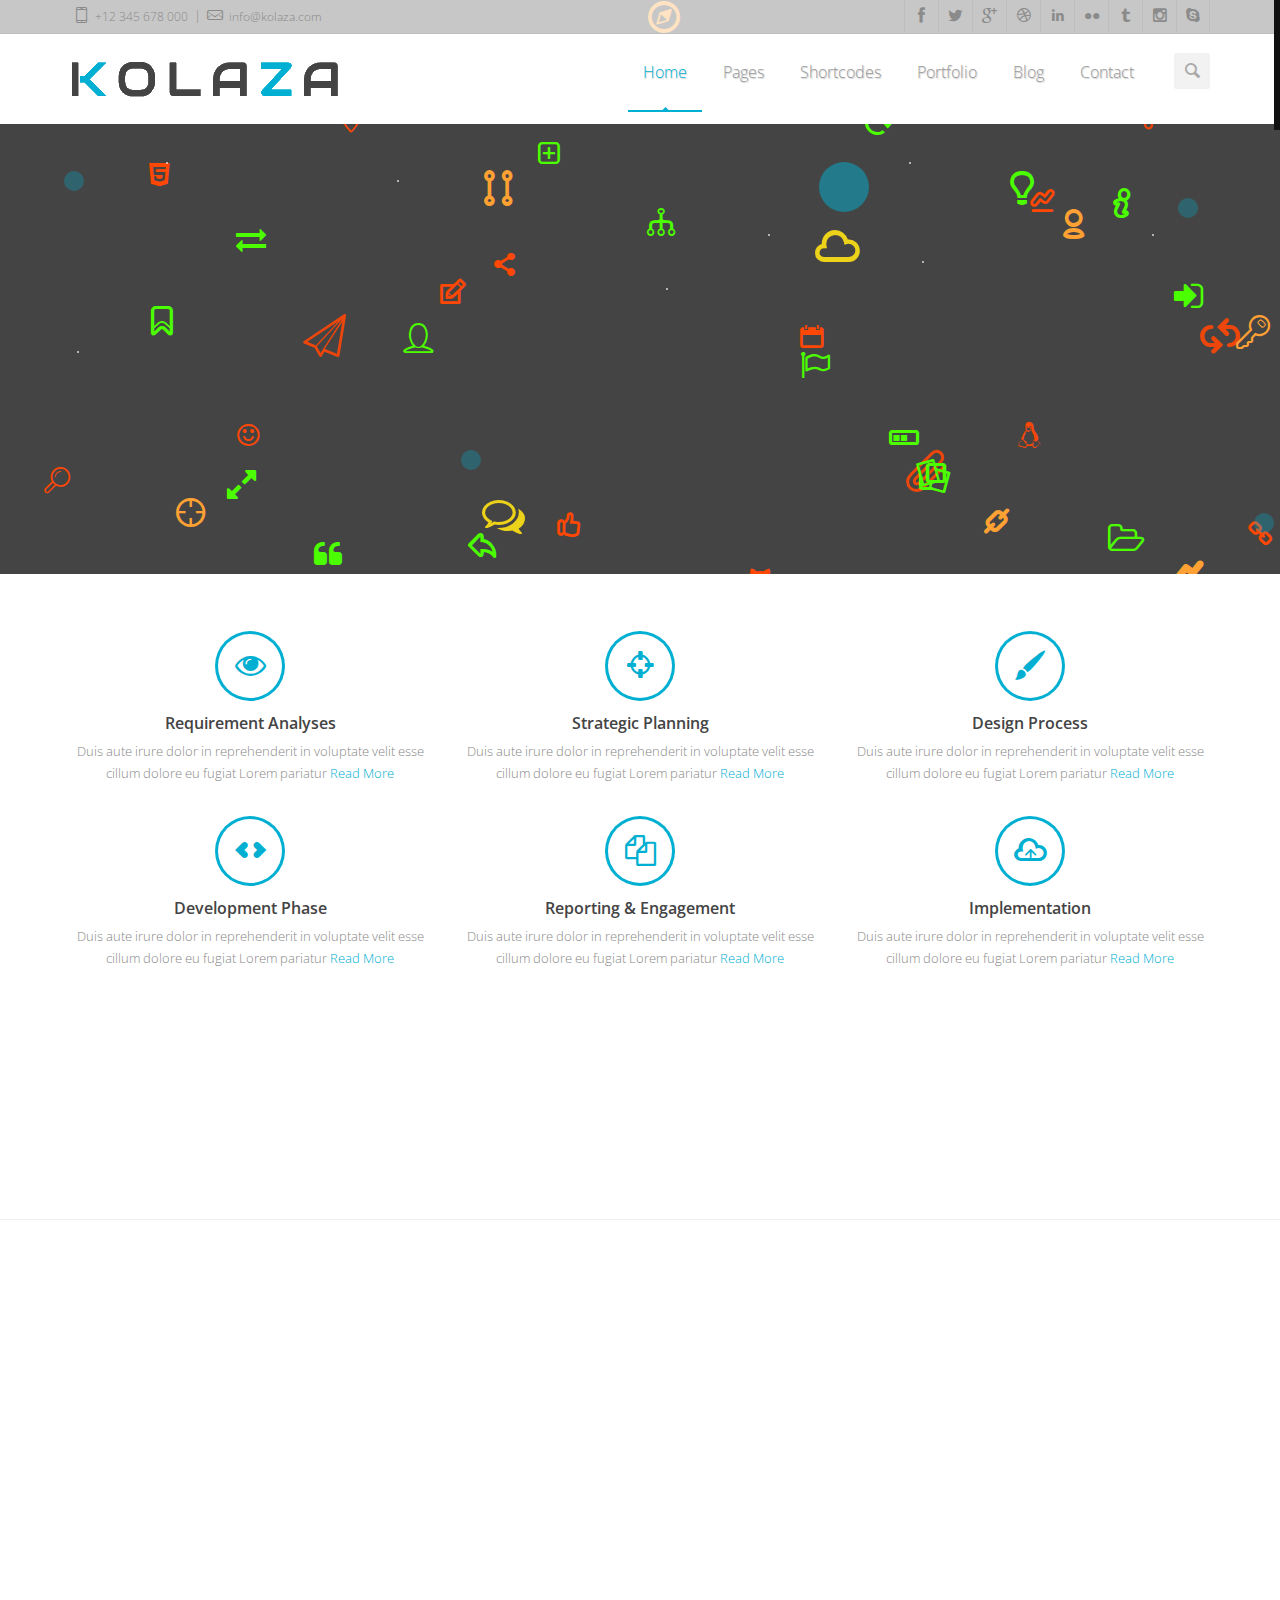
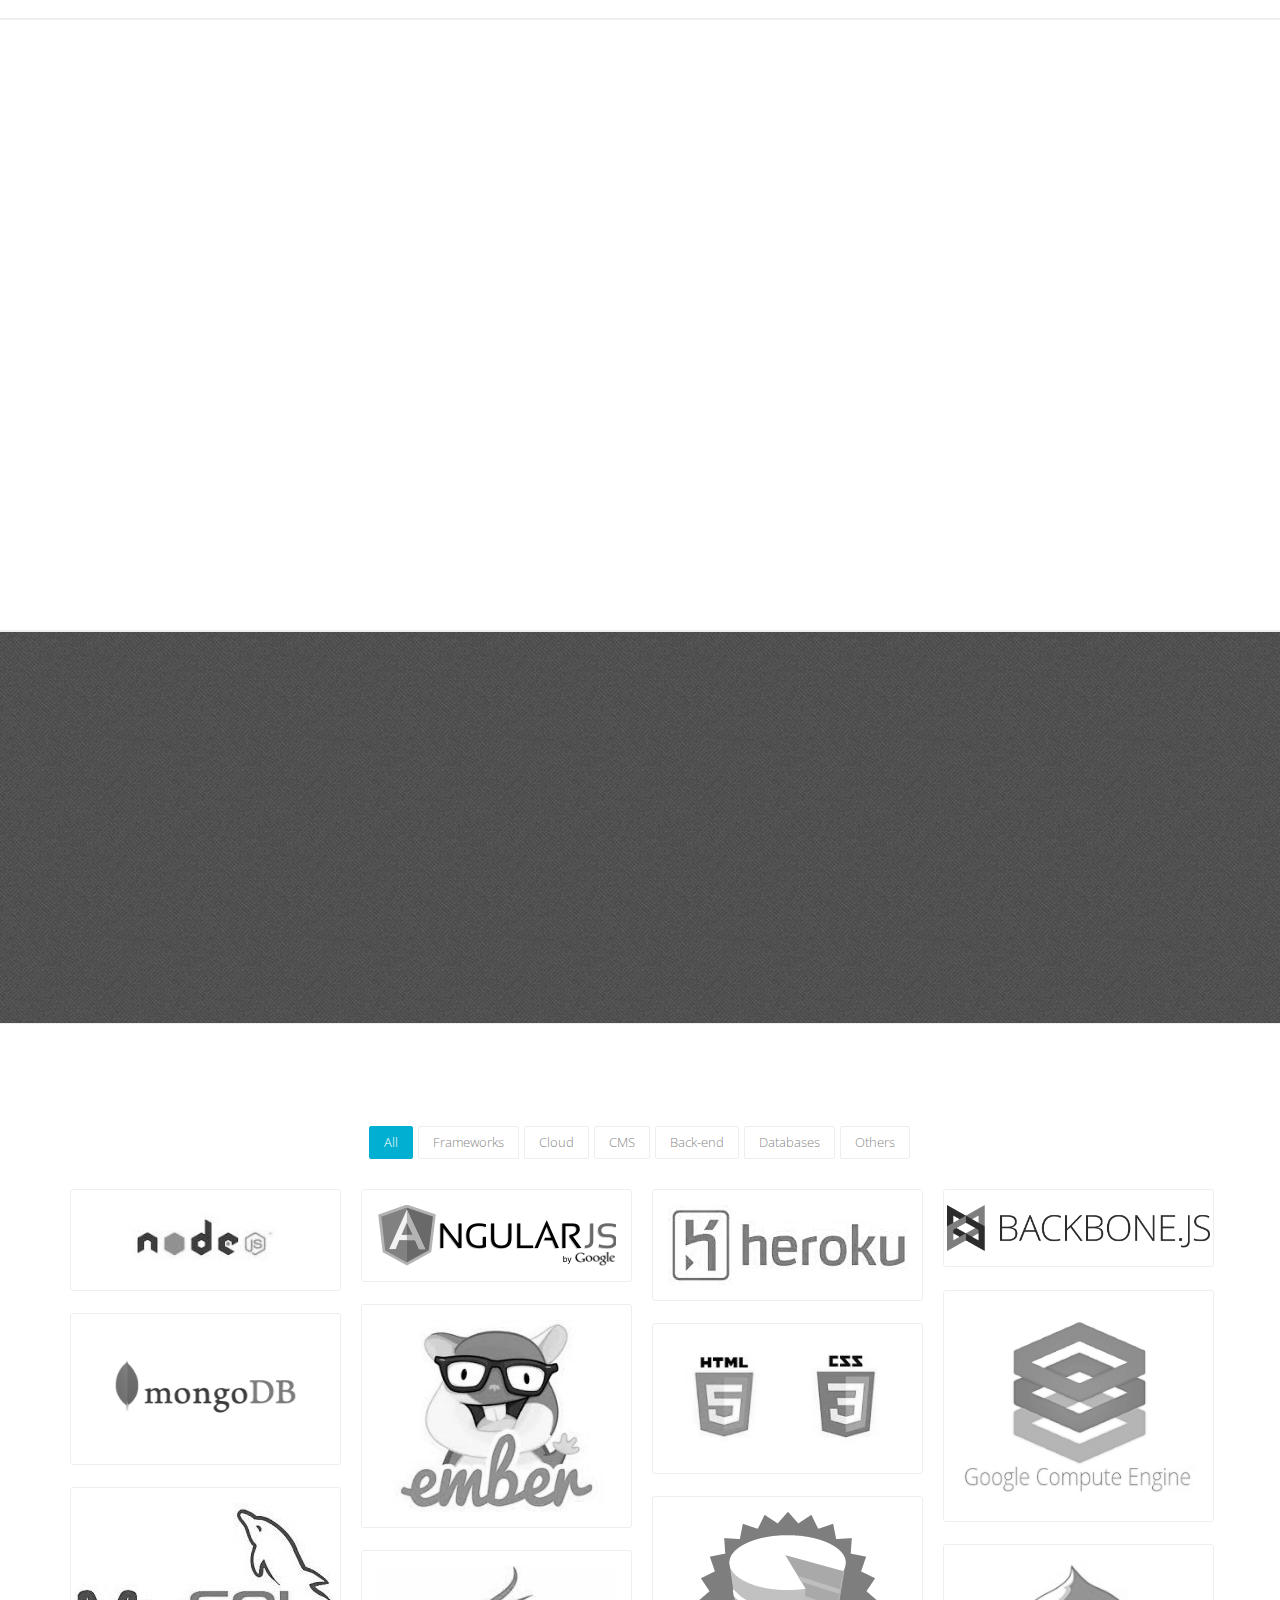
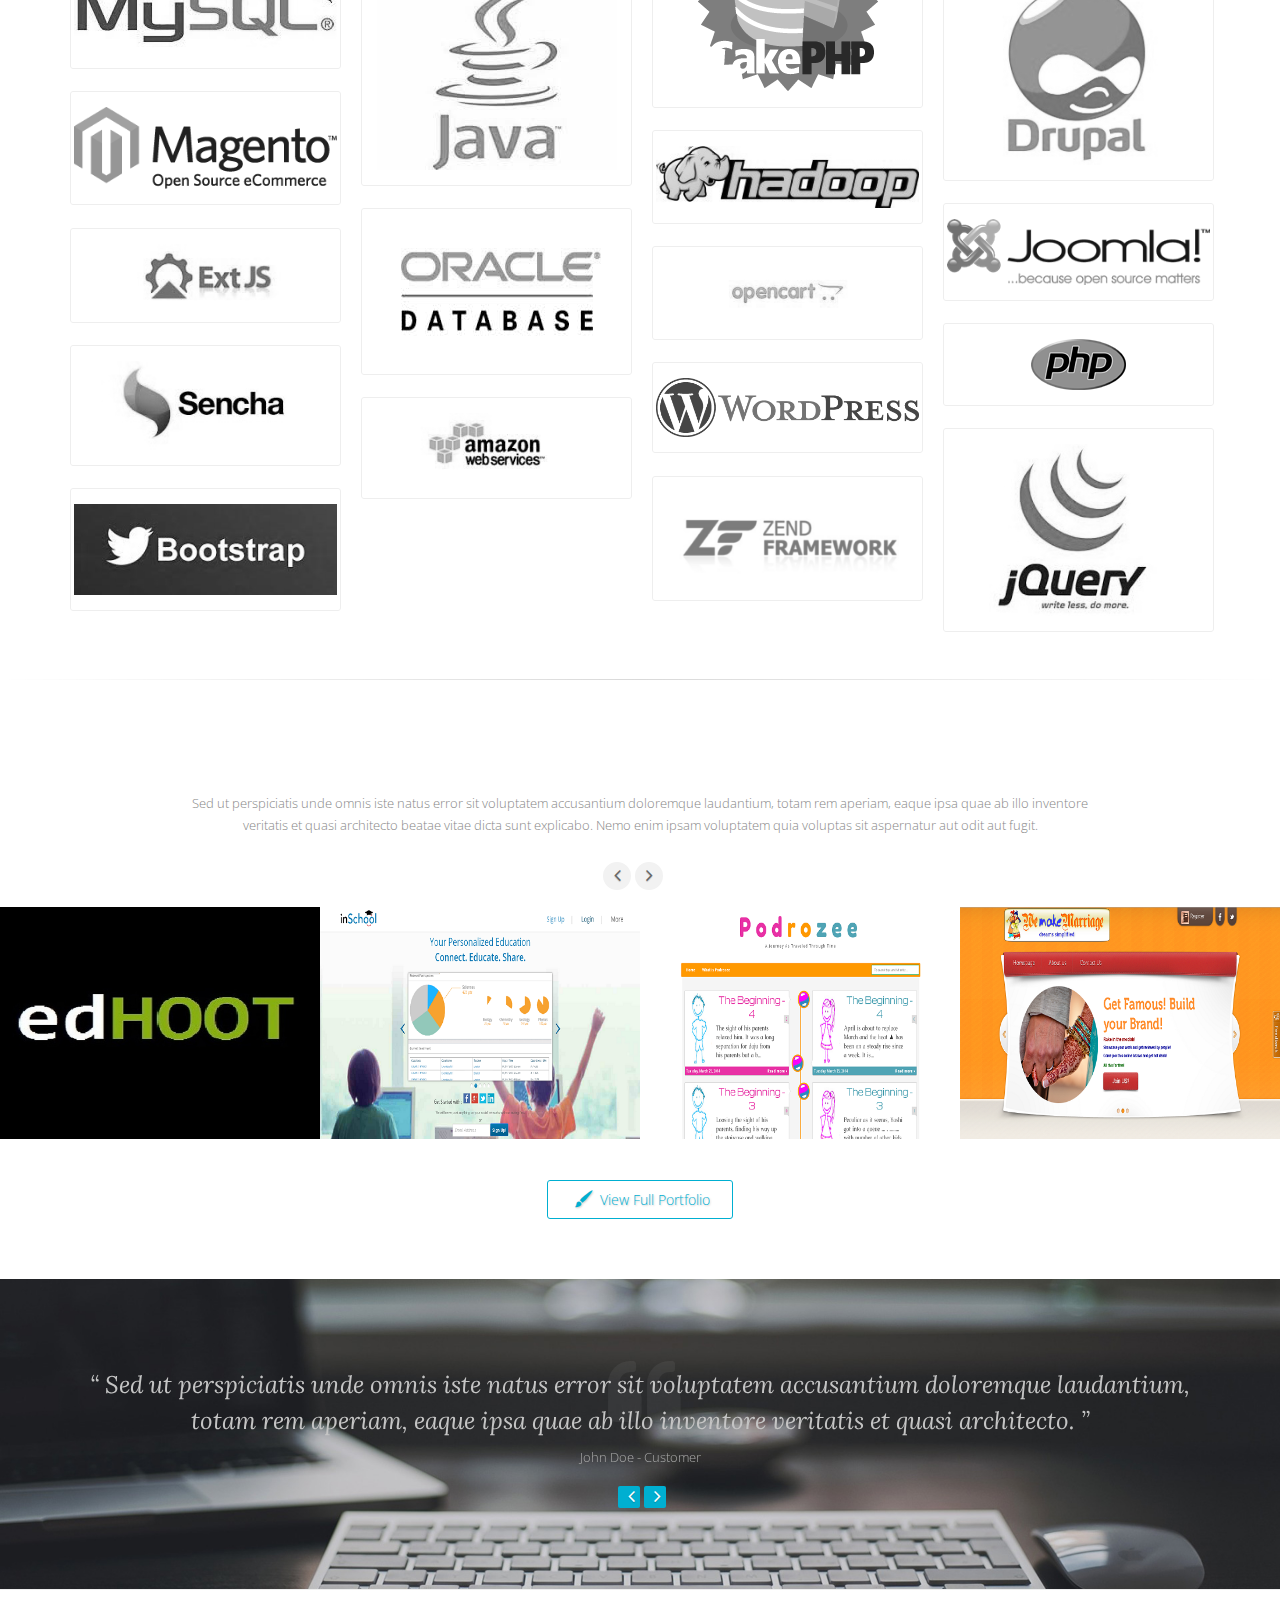
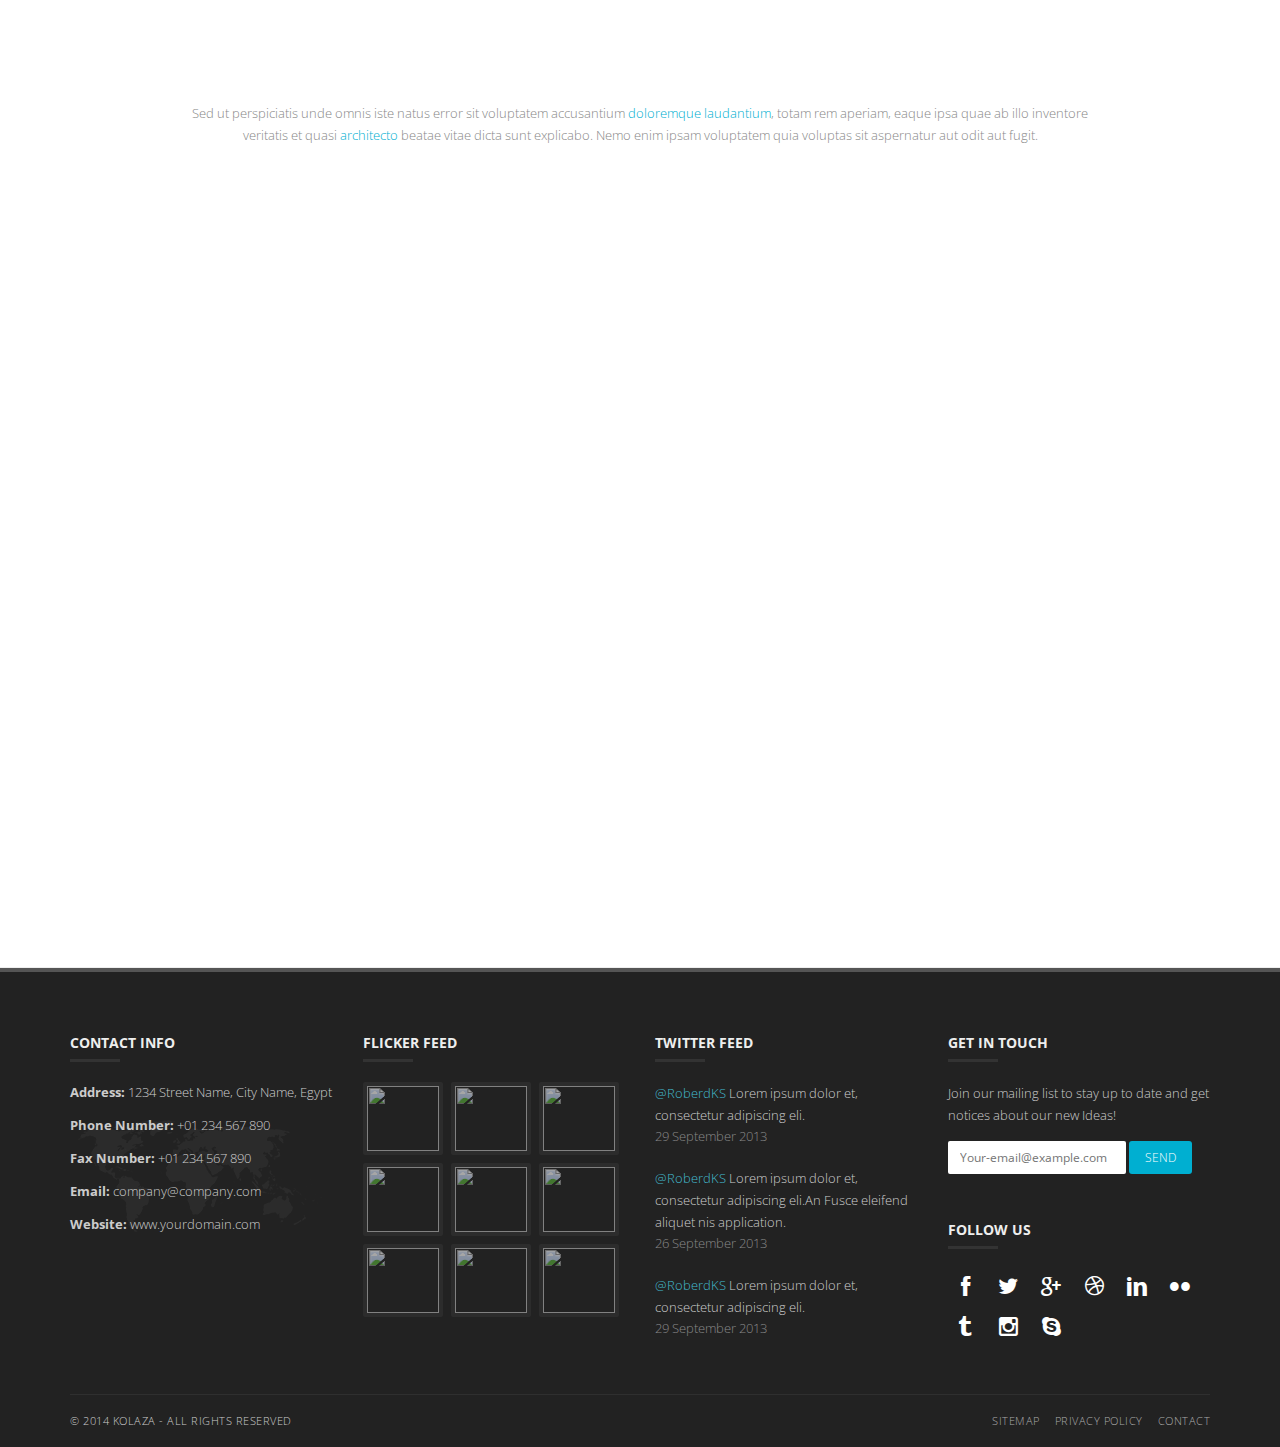
==== commit 0aee5483: "styling" ====
--- a/index.html
+++ b/index.html
@@ -552,7 +552,7 @@
                     <div class="row">
 
                         <!-- Start Service Icon 1 -->
-                        <div class="col-md-4 service-box service-center wow fadeInLeftBig" data-wow-offset="5">
+                        <div class="col-md-4 service-box service-center wow fadeInLeftBig" data-wow-offset="7">
                             <div class="service-icon">
                                 <i class="icon-eye-4 icon-medium-effect icon-effect-2"></i>
                             </div>
@@ -566,7 +566,7 @@
                         <!-- End Service Icon 1 -->
 
                         <!-- Start Service Icon 2 -->
-                        <div class="col-md-4 service-box service-center wow fadeInLeftBig" data-wow-offset="5">
+                        <div class="col-md-4 service-box service-center wow fadeInLeftBig" data-wow-offset="7">
                             <div class="service-icon">
                                 <i class="icon-target-3 icon-medium-effect icon-effect-2"></i>
                             </div>
@@ -579,7 +579,7 @@
                         <!-- End Service Icon 2 -->
 
                         <!-- Start Service Icon 3 -->
-                        <div class="col-md-4 service-box service-center wow fadeInLeftBig" data-wow-offset="5">
+                        <div class="col-md-4 service-box service-center wow fadeInLeftBig" data-wow-offset="7">
                             <div class="service-icon">
                                 <i class="icon-brush icon-medium-effect icon-effect-2"></i>
                             </div>
@@ -592,7 +592,7 @@
                         <!-- End Service Icon 3 -->
 
                         <!-- Start Service Icon 4 -->
-                        <div class="col-md-4 service-box service-center wow fadeInRightBig" data-wow-offset="5">
+                        <div class="col-md-4 service-box service-center wow fadeInRightBig" data-wow-offset="7">
                             <div class="service-icon">
                                 <i class="icon-code icon-medium-effect icon-effect-2"></i>
                             </div>
@@ -605,7 +605,7 @@
                         <!-- End Service Icon 4 -->
 
                         <!-- Start Service Icon 5 -->
-                        <div class="col-md-4 service-box service-center wow fadeInRightBig" data-wow-offset="5">
+                        <div class="col-md-4 service-box service-center wow fadeInRightBig" data-wow-offset="7">
                             <div class="service-icon">
                                 <i class="icon-docs icon-medium-effect icon-effect-2"></i>
                             </div>
@@ -618,7 +618,7 @@
                         <!-- End Service Icon 5 -->
 
                         <!-- Start Service Icon 6 -->
-                        <div class="col-md-4 service-box service-center wow fadeInRightBig" data-wow-offset="5">
+                        <div class="col-md-4 service-box service-center wow fadeInRightBig" data-wow-offset="7">
                             <div class="service-icon">
                                 <i class="icon-upload-cloud-outline icon-medium-effect icon-effect-2"></i>
                             </div>
@@ -681,7 +681,7 @@
                 <div class="container">
 
                     <!-- Start of orcs two -->
-                    <div id="background-effects" class="front-page black wow zoomIn" data-wow-offset="3">
+                    <div id="background-effects" class="front-page black wow zoomIn" data-wow-offset="7">
                         <div class="orb-layer" id="orb-layer-2" style="color:#afd100;">
                             <span class="orb" id="orb-4"></span>
                             <span class="orb" id="orb-5"></span>
@@ -792,7 +792,7 @@
                     <div class="row">
 
                         <!-- Start Service Icon 1 -->
-                        <div class="col-md-6 service-box service-center wow fadeInRightBig" data-wow-offset="5">
+                        <div class="col-md-6 service-box service-center wow fadeInRightBig" data-wow-offset="7">
                             <div class="service-icon">
                                 <i class="icon-hammer icon-large"></i>
                             </div>
@@ -805,7 +805,7 @@
                         <!-- End Service Icon 1 -->
 
                         <!-- Start Service Icon 2 -->
-                        <div class="col-md-6 service-box service-center wow fadeInRightBig" data-wow-offset="5">
+                        <div class="col-md-6 service-box service-center wow fadeInRightBig" data-wow-offset="7">
                             <div class="service-icon">
                                 <i class="icon-flash icon-large"></i>
                             </div>
@@ -818,7 +818,7 @@
                         <!-- End Service Icon 2 -->
 
                         <!-- Start Service Icon 3 -->
-                        <div class="col-md-6 service-box service-center wow fadeInLeftBig" data-wow-offset="5">
+                        <div class="col-md-6 service-box service-center wow fadeInLeftBig" data-wow-offset="7">
                             <div class="service-icon">
                                 <i class="icon-users-2 icon-large"></i>
                             </div>
@@ -831,7 +831,7 @@
                         <!-- End Service Icon 3 -->
 
                         <!-- Start Service Icon 4 -->
-                        <div class="col-md-6 service-box service-center wow fadeInLeftBig" data-wow-offset="5">
+                        <div class="col-md-6 service-box service-center wow fadeInLeftBig" data-wow-offset="7">
                             <div class="service-icon">
                                 <i class="icon-puzzle icon-large"></i>
                             </div>
@@ -844,7 +844,7 @@
                         <!-- End Service Icon 4 -->
 
                         <!-- Start Service Icon 5 -->
-                        <div class="col-md-6 service-box service-center wow fadeInRightBig" data-wow-offset="5">
+                        <div class="col-md-6 service-box service-center wow fadeInRightBig" data-wow-offset="7">
                             <div class="service-icon">
                                 <i class="icon-magic icon-large"></i>
                             </div>
@@ -857,7 +857,7 @@
                         <!-- End Service Icon 5 -->
 
                         <!-- Start Service Icon 6 -->
-                        <div class="col-md-6 service-box service-center wow fadeInRightBig" data-wow-offset="5">
+                        <div class="col-md-6 service-box service-center wow fadeInRightBig" data-wow-offset="7">
                             <div class="service-icon">
                                 <i class="icon-flag-filled icon-large"></i>
                             </div>
@@ -878,7 +878,7 @@
                 <div class="container">
                 
                 	<!-- Start Service Icon 1 -->
-                        <div class="col-md-4 service-box service-center wow bounce" data-wow-offset="5" data-wow-delay="0.4s">
+                        <div class="col-md-4 service-box service-center wow bounce" data-wow-offset="7" data-wow-delay="0.4s">
                             <div class="service-icon"> 
                                 <i class="icon-mail-alt icon-large" style="color:#fff;"></i>
                             </div>
@@ -889,7 +889,7 @@
                         <!-- End Service Icon 1 -->
 
                         <!-- Start Service Icon 2 -->
-                        <div class="col-md-4 service-box service-center wow bounce" data-wow-offset="5" data-wow-delay="0.7s">
+                        <div class="col-md-4 service-box service-center wow bounce" data-wow-offset="7" data-wow-delay="0.7s">
                             <div class="service-icon">
                                 <i class="icon-suitcase-1 icon-large" style="color:#fff;"></i>
                             </div>
@@ -900,7 +900,7 @@
                         <!-- End Service Icon 2 -->
 
                         <!-- Start Service Icon 3 -->
-                        <div class="col-md-4 service-box service-center wow bounce" data-wow-offset="5" data-wow-delay="1s">
+                        <div class="col-md-4 service-box service-center wow bounce" data-wow-offset="7" data-wow-delay="1s">
                             <div class="service-icon">
                                 <i class="icon-megaphone-1 icon-large" style="color:#fff;"></i>
                             </div>
@@ -1562,11 +1562,11 @@
                                     </div>
                                 </div>
                                 <!-- Memebr Words -->
-                                <div class="member-info">
+                                <div class="member-info" style="padding-bottom:0px;">
                                     <p>Duis aute irure dolor in reprehenderit in voluptate velit esse cillum dolore fugiat.</p>
                                 </div>
                                 <!-- Memebr Social Links -->
-                                <div class="member-socail">
+                                <div class="member-socail" style="margin-top:0px;">
                                     <a class="facebook" href="#"><i class="icon-flickr-1"></i></a>
                                     <a class="twitter" href="https://twitter.com/mr_navdeep"><i class="icon-twitter-2"></i></a>
                                     <a class="gplus" href="#"><i class="icon-gplus"></i></a>
@@ -1589,11 +1589,11 @@
                                     </div>
                                 </div>
                                 <!-- Memebr Words -->
-                                <div class="member-info">
+                                <div class="member-info" style="padding-bottom:0px;">
                                     <p>Duis aute irure dolor in reprehenderit in voluptate velit esse cillum dolore fugiat.</p>
                                 </div>
                                 <!-- Memebr Social Links -->
-                                <div class="member-socail">
+                                <div class="member-socail" style="margin-top:0px;">
                                     <a class="facebook" href="#"><i class="icon-facebook"></i></a>
                                     <a class="gplus" href="#"><i class="icon-gplus"></i></a>
                                     <a class="dribbble" href="#"><i class="icon-dribbble-2"></i></a>
@@ -1615,11 +1615,11 @@
                                     </div>
                                 </div>
                                 <!-- Memebr Words -->
-                                <div class="member-info">
+                                <div class="member-info" style="padding-bottom:0px;">
                                     <p>Duis aute irure dolor in reprehenderit in voluptate velit esse cillum dolore fugiat.</p>
                                 </div>
                                 <!-- Memebr Social Links -->
-                                <div class="member-socail">
+                                <div class="member-socail" style="margin-top:0px;">
                                     <a class="facebook" href="#"><i class="icon-facebook"></i></a>
                                     <a class="twitter" href="#"><i class="icon-twitter-2"></i></a>
                                     <a class="dribbble" href="#"><i class="icon-dribbble-2"></i></a>
@@ -1642,11 +1642,11 @@
                                     </div>
                                 </div>
                                 <!-- Memebr Words -->
-                                <div class="member-info">
+                                <div class="member-info" style="padding-bottom:0px;">
                                     <p>Duis aute irure dolor in reprehenderit in voluptate velit esse cillum dolore fugiat.</p>
                                 </div>
                                 <!-- Memebr Social Links -->
-                                <div class="member-socail">
+                                <div class="member-socail" style="margin-top:0px;">
                                     <a class="facebook" href="#"><i class="icon-facebook"></i></a>
                                     <a class="twitter" href="#"><i class="icon-twitter-2"></i></a>
                                     <a class="dribbble" href="#"><i class="icon-dribbble-2"></i></a>
@@ -1669,11 +1669,11 @@
                                     </div>
                                 </div>
                                 <!-- Memebr Words -->
-                                <div class="member-info">
+                                <div class="member-info" style="padding-bottom:0px;">
                                     <p>Duis aute irure dolor in reprehenderit in voluptate velit esse cillum dolore fugiat.</p>
                                 </div>
                                 <!-- Memebr Social Links -->
-                                <div class="member-socail">
+                                <div class="member-socail" style="margin-top:0px;">
                                     <a class="facebook" href="#"><i class="icon-facebook"></i></a>
                                     <a class="twitter" href="#"><i class="icon-twitter-2"></i></a>
                                     <a class="dribbble" href="#"><i class="icon-dribbble-2"></i></a>
@@ -1695,11 +1695,11 @@
                                     </div>
                                 </div>
                                 <!-- Memebr Words -->
-                                <div class="member-info">
+                                <div class="member-info" style="padding-bottom:0px;">
                                     <p>Duis aute irure dolor in reprehenderit in voluptate velit esse cillum dolore fugiat.</p>
                                 </div>
                                 <!-- Memebr Social Links -->
-                                <div class="member-socail">
+                                <div class="member-socail" style="margin-top:0px;">
                                     <a class="facebook" href="#"><i class="icon-facebook"></i></a>
                                     <a class="twitter" href="#"><i class="icon-twitter-2"></i></a>
                                     <a class="dribbble" href="#"><i class="icon-dribbble-2"></i></a>
@@ -1721,11 +1721,11 @@
                                     </div>
                                 </div>
                                 <!-- Memebr Words -->
-                                <div class="member-info">
+                                <div class="member-info" style="padding-bottom:0px;">
                                     <p>Duis aute irure dolor in reprehenderit in voluptate velit esse cillum dolore fugiat.</p>
                                 </div>
                                 <!-- Memebr Social Links -->
-                                <div class="member-socail">
+                                <div class="member-socail" style="margin-top:0px;">
                                     <a class="facebook" href="#"><i class="icon-facebook"></i></a>
                                     <a class="twitter" href="#"><i class="icon-twitter-2"></i></a>
                                     <a class="dribbble" href="#"><i class="icon-dribbble-2"></i></a>
@@ -1735,6 +1735,32 @@
                             </div>
                         </div>
                         <!-- End Memebr 7 -->
+                        <!-- Start Memebr 8 -->
+                        <div class="col-md-3 wow rotateInUpLeft" data-animation-offset="1">
+                            <div class="team-member modern clients-carousel">
+                                <!-- Memebr Photo, Name & Position -->
+                                <div class="member-photo client-item">
+                                    <a href="javascript:void();">
+                                        <img alt="" src="images/team/abhishek.jpg" />
+                                    </a>
+                                    <div class="member-name">Abhishek <span>Developer</span>
+                                    </div>
+                                </div>
+                                <!-- Memebr Words -->
+                                <div class="member-info" style="padding-bottom:0px;">
+                                    <p>Duis aute irure dolor in reprehenderit in voluptate velit esse cillum dolore fugiat.</p>
+                                </div>
+                                <!-- Memebr Social Links -->
+                                <div class="member-socail" style="margin-top:0px;">
+                                    <a class="facebook" href="#"><i class="icon-facebook"></i></a>
+                                    <a class="twitter" href="#"><i class="icon-twitter-2"></i></a>
+                                    <a class="dribbble" href="#"><i class="icon-dribbble-2"></i></a>
+                                    <a class="flickr" href="#"><i class="icon-flickr-1"></i></a>
+                                    <a class="instagramm" href="#"><i class="icon-instagramm"></i></a>
+                                </div>
+                            </div>
+                        </div>
+                        <!-- End Memebr 8 -->
 
 
                     </div>
--- a/css/style.css
+++ b/css/style.css
@@ -14,7 +14,7 @@
 /*   10 - Sidebar Styles           */
 /*   11 - Footer Styles 		   */
 /*   12 - Plugins Styles 	  	   */
-
+/*   13 - Custom Styles 	  	   */
 
 
 
@@ -5031,3 +5031,17 @@
 .switcher-box .open-switcher i {
 	display: none;
 }
+
+
+
+/*------------------------------------------*/
+/*			   13 - Custom Styles
+/*------------------------------------------*/
+
+.member-socail.shift-up {
+    margin-top:0px;
+}
+
+.member-info.shift-down {
+    padding-bottom:0px;
+}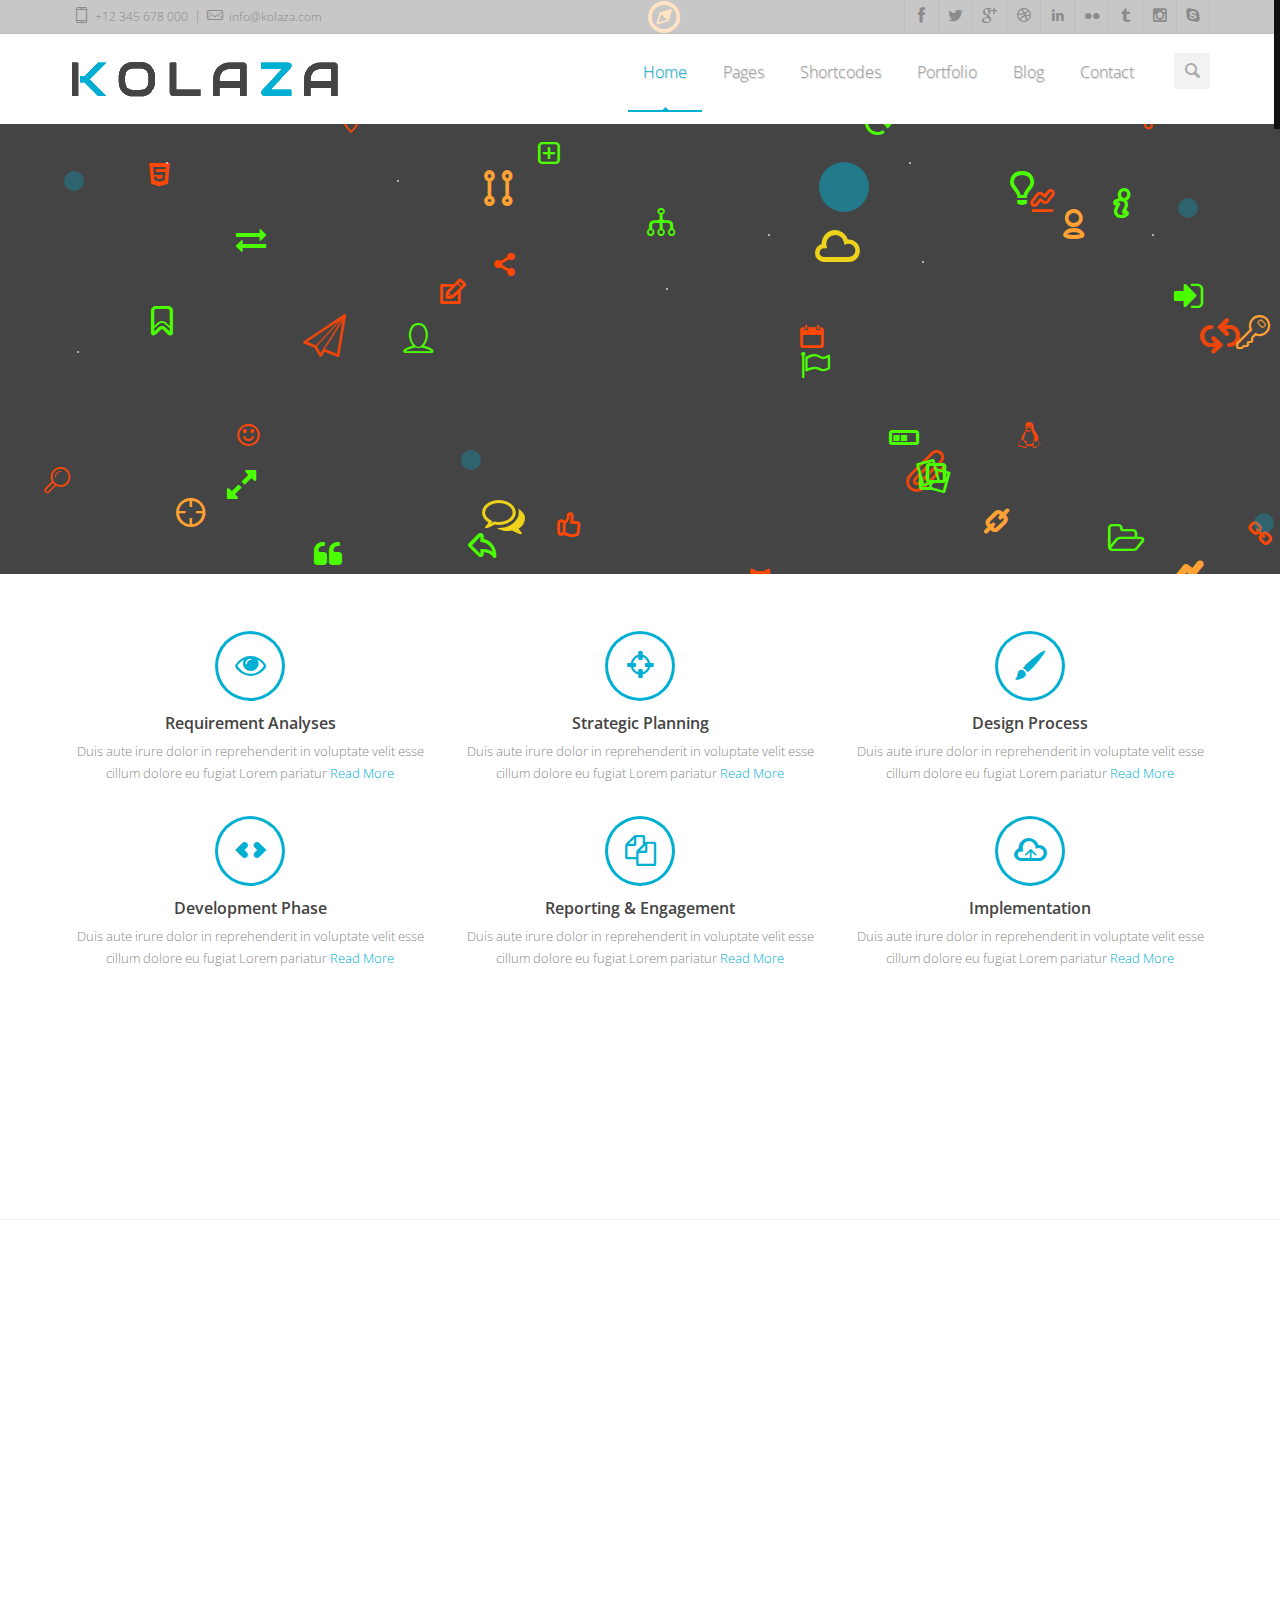
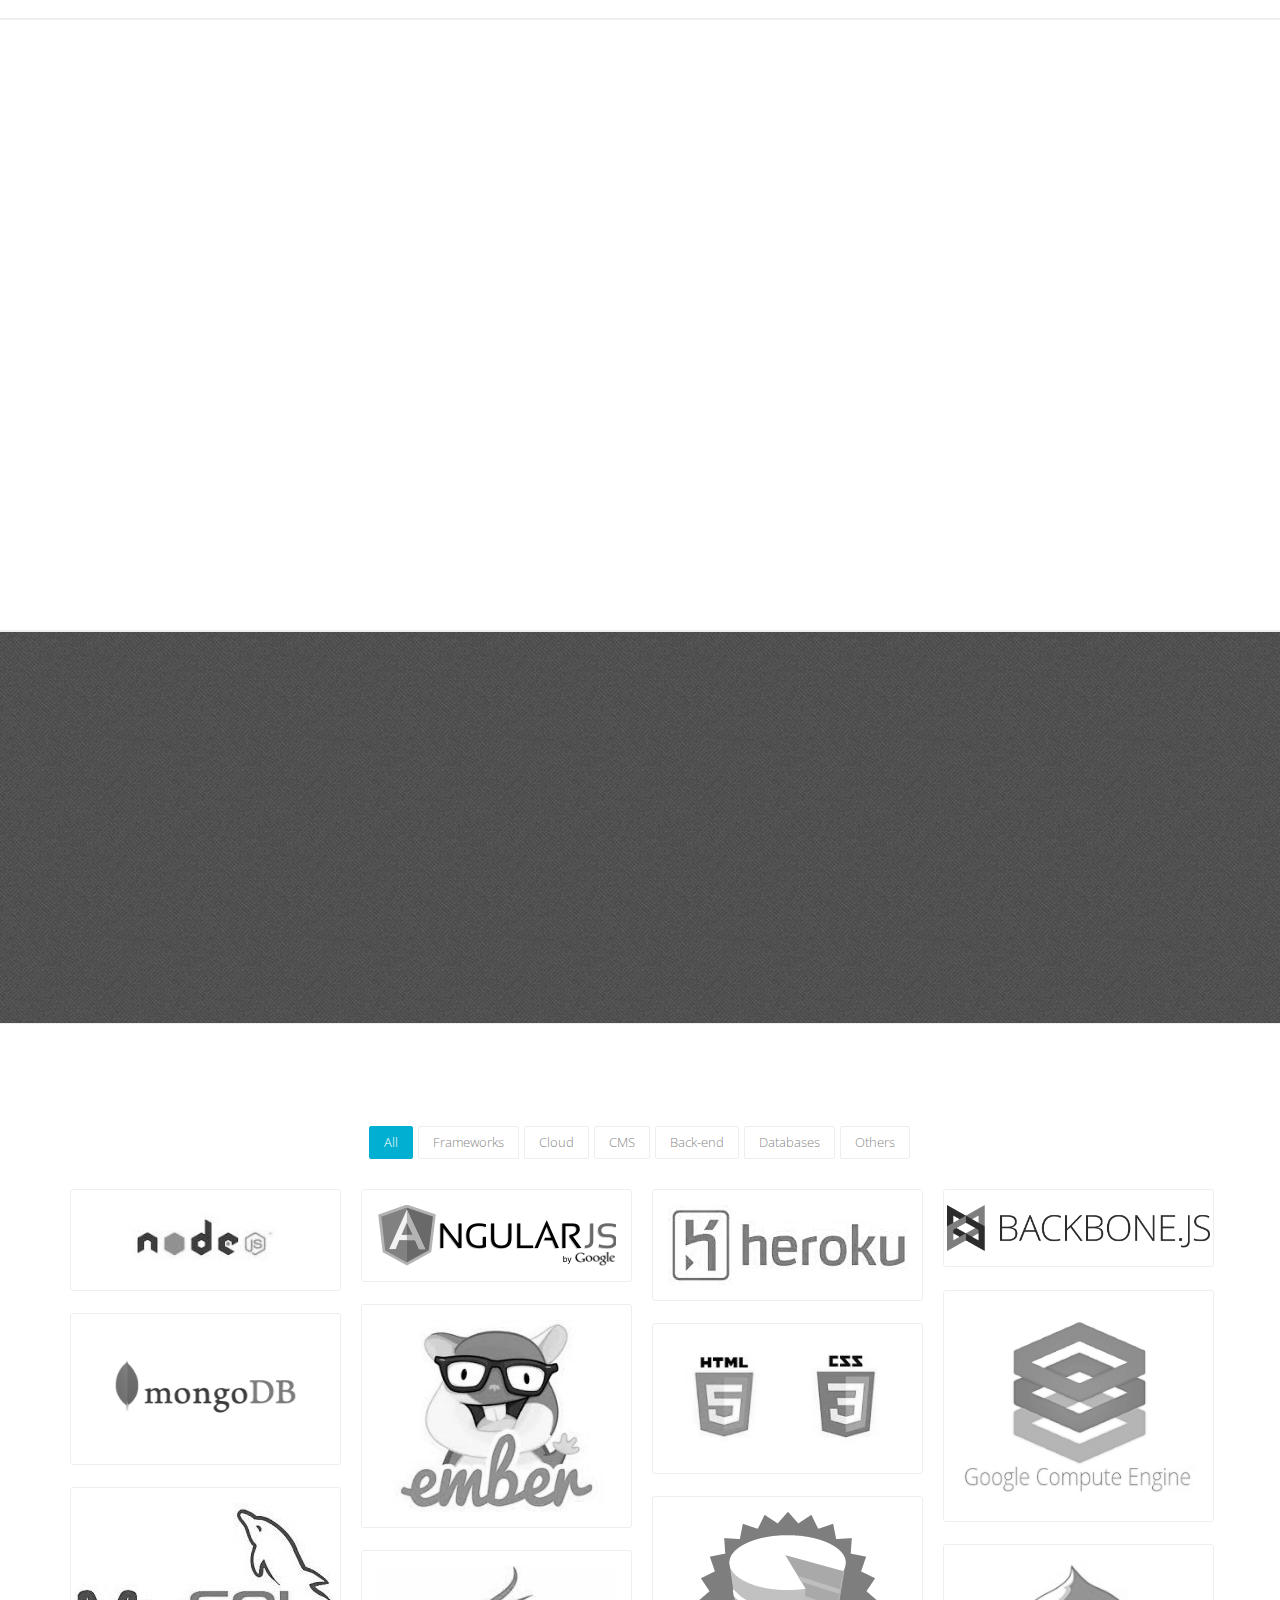
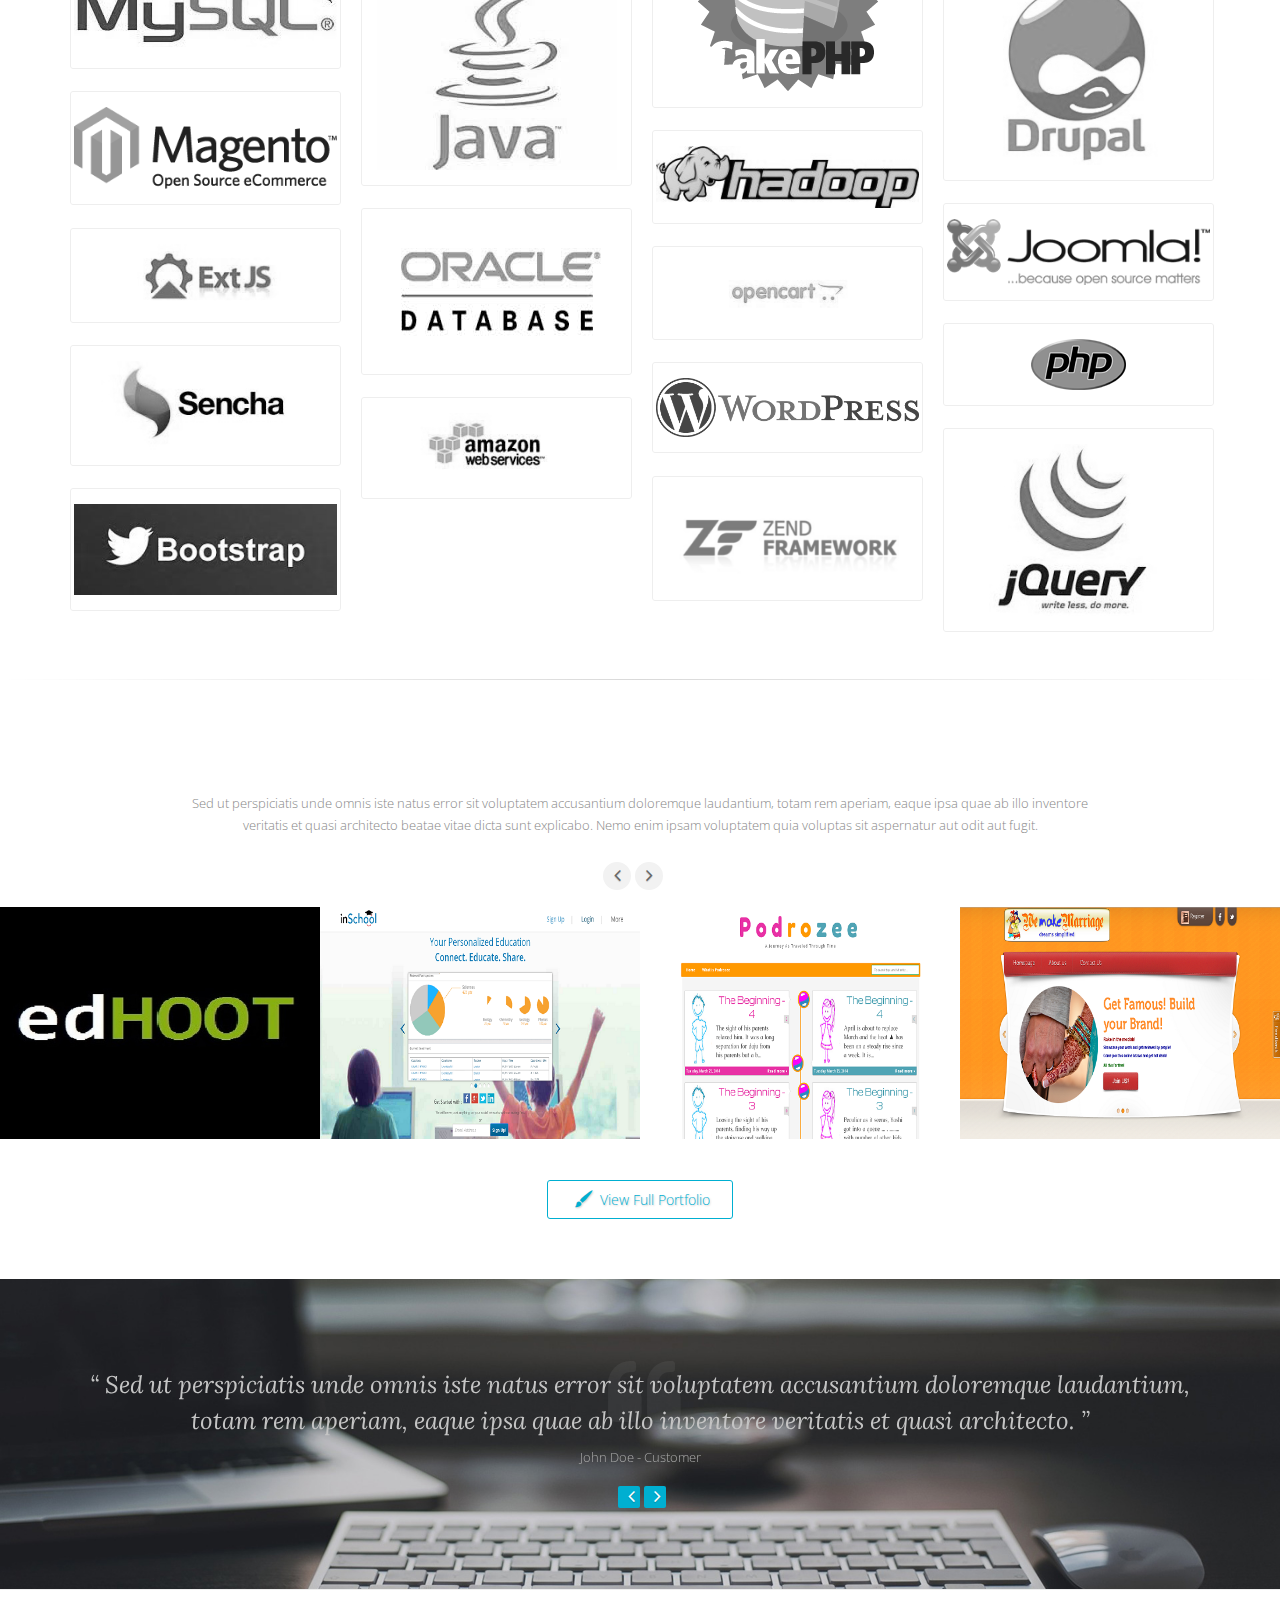
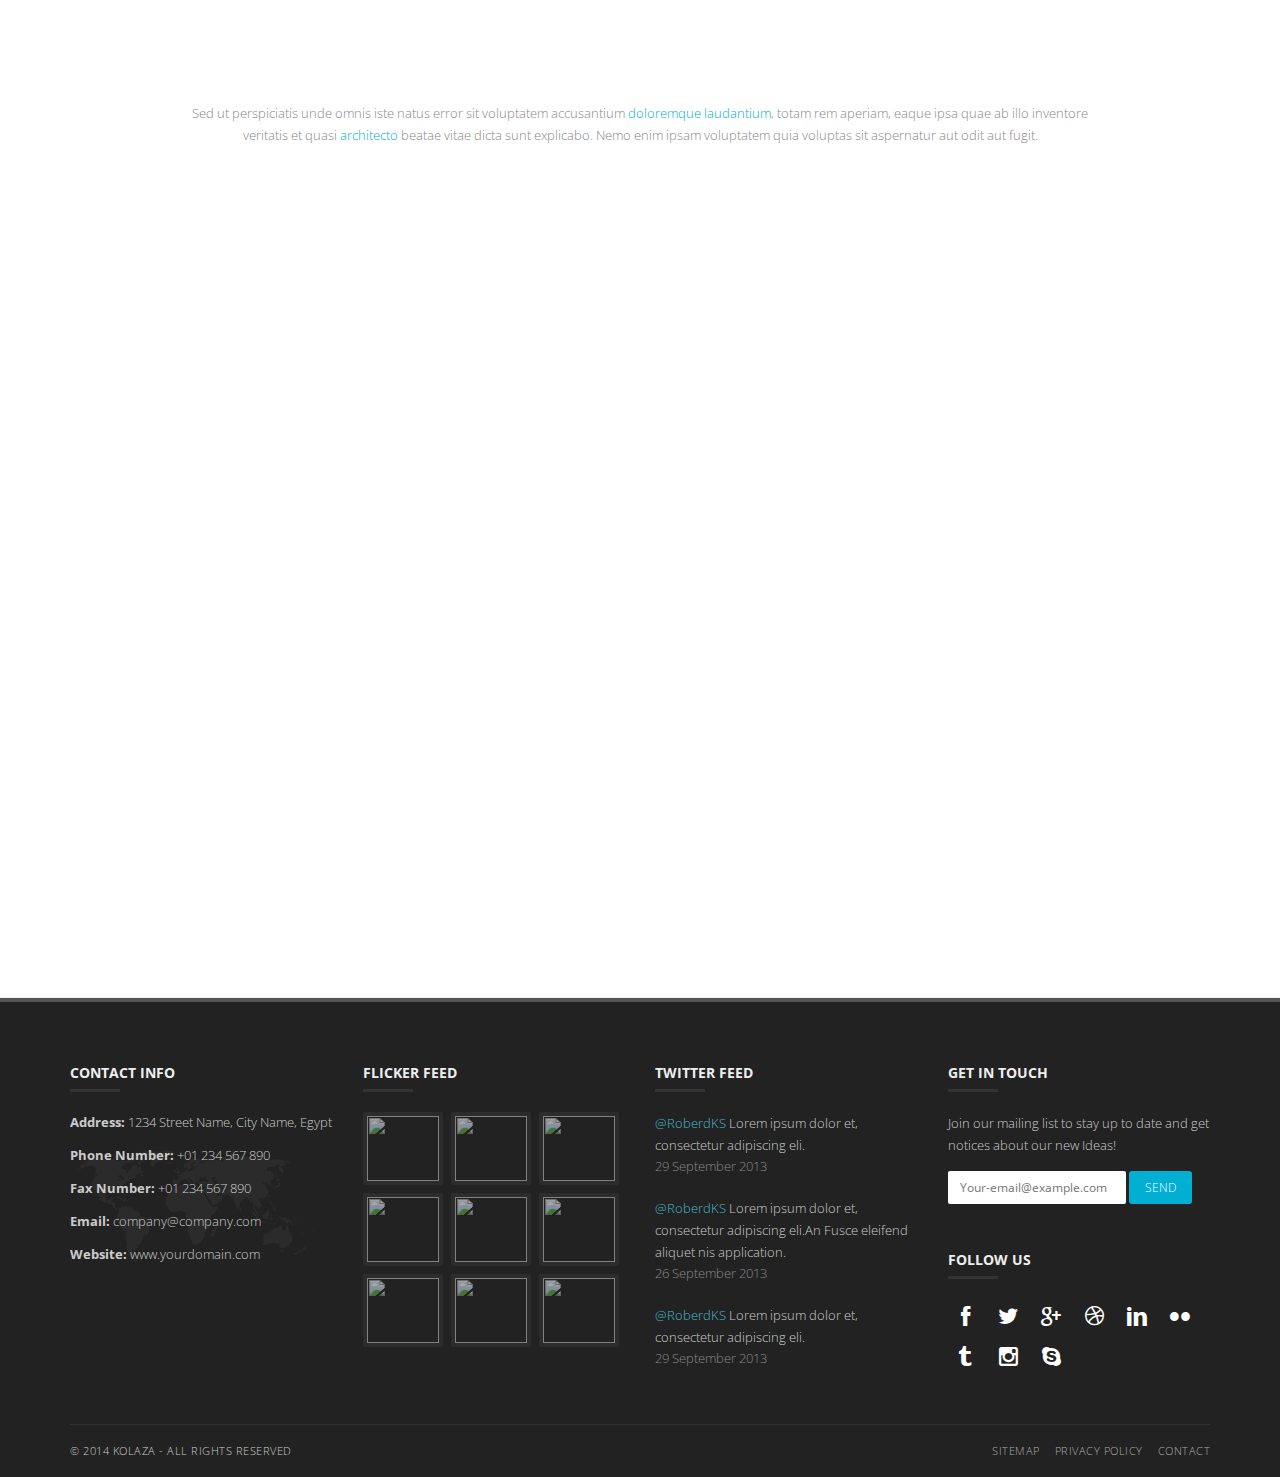
==== commit cfbc3e31: "social links updated" ====
--- a/index.html
+++ b/index.html
@@ -1550,10 +1550,10 @@
                     <!-- Start Team Members -->
                     <div class="row">
 
-                        <!-- Start Memebr 1 -->
+                        <!-- Start Member 1 -->
                         <div class="col-md-3 wow rotateInDownLeft" data-animation-offset="1">
                             <div class="team-member modern clients-carousel">
-                                <!-- Memebr Photo, Name & Position -->
+                                <!-- Member Photo, Name & Position -->
                                 <div class="member-photo client-item">
                                     <a href="javascript:void();">
                                         <img alt="" src="images/team/navdeep.jpg" />
@@ -1561,16 +1561,16 @@
                                     <div class="member-name">Navdeep <span>Analyst</span>
                                     </div>
                                 </div>
-                                <!-- Memebr Words -->
+                                <!-- Member Words -->
                                 <div class="member-info" style="padding-bottom:0px;">
                                     <p>Duis aute irure dolor in reprehenderit in voluptate velit esse cillum dolore fugiat.</p>
                                 </div>
-                                <!-- Memebr Social Links -->
-                                <div class="member-socail" style="margin-top:0px;">
-                                    <a class="facebook" href="#"><i class="icon-flickr-1"></i></a>
-                                    <a class="twitter" href="https://twitter.com/mr_navdeep"><i class="icon-twitter-2"></i></a>
-                                    <a class="gplus" href="#"><i class="icon-gplus"></i></a>
-                                    <a class="linkedin" href="#"><i class="icon-linkedin"></i></a>
+                                <!-- Member Social Links -->
+                                <div class="member-socail">
+                                    <a class="facebook" href="https://www.facebook.com/mr.navdeep" target="_blank"><i class="icon-facebook"></i></a>
+                                    <a class="twitter" href="https://twitter.com/mr_navdeep" target="_blank"><i class="icon-twitter-2"></i></a>
+                                    <a class="gplus" href="https://plus.google.com/u/0/+NavdeepSharma0" target="_blank"><i class="icon-gplus"></i></a>
+                                    <a class="instagramm" href="http://instagram.com/navdeep.sharma" target="_blank"><i class="icon-instagramm"></i></a>
                                     <a class="mail" href="#"><i class="icon-mail-2"></i></a>
                                 </div>
                             </div>
@@ -1593,12 +1593,12 @@
                                     <p>Duis aute irure dolor in reprehenderit in voluptate velit esse cillum dolore fugiat.</p>
                                 </div>
                                 <!-- Memebr Social Links -->
-                                <div class="member-socail" style="margin-top:0px;">
-                                    <a class="facebook" href="#"><i class="icon-facebook"></i></a>
-                                    <a class="gplus" href="#"><i class="icon-gplus"></i></a>
-                                    <a class="dribbble" href="#"><i class="icon-dribbble-2"></i></a>
-                                    <a class="flickr" href="#"><i class="icon-flickr-1"></i></a>
-                                    <a class="instagramm" href="#"><i class="icon-instagramm"></i></a>
+                                <div class="member-socail">
+                                    <a class="facebook" href="https://www.facebook.com/dipak1296" target="blank"><i class="icon-facebook"></i></a>
+                                    <a class="gplus" href="https://plus.google.com/u/0/+deepakkhatri1296" target="blank"><i class="icon-gplus"></i></a>
+                                    <a class="linkedin" href="in.linkedin.com/in/dipak1296/" target="blank"><i class="icon-linkedin"></i></a>
+                                    <a class="twitter" href="https://twitter.com/dipak1296" target="blank"><i class="icon-twitter-2"></i></a>
+									<a class="mail" href="#"><i class="icon-mail-2"></i></a>
                                 </div>
                             </div>
                         </div>
@@ -1619,12 +1619,12 @@
                                     <p>Duis aute irure dolor in reprehenderit in voluptate velit esse cillum dolore fugiat.</p>
                                 </div>
                                 <!-- Memebr Social Links -->
-                                <div class="member-socail" style="margin-top:0px;">
-                                    <a class="facebook" href="#"><i class="icon-facebook"></i></a>
-                                    <a class="twitter" href="#"><i class="icon-twitter-2"></i></a>
-                                    <a class="dribbble" href="#"><i class="icon-dribbble-2"></i></a>
-                                    <a class="linkedin" href="in.linkedin.com/in/rajeshwerkushwaha/"><i class="icon-linkedin"></i></a>
-                                    <a class="mail" href="#"><i class="icon-mail-2"></i></a>
+                                <div class="member-socail">
+                                    <a class="facebook" href="https://www.facebook.com/rajeshwerkushwaha" target="blank"><i class="icon-facebook"></i></a>
+                                    <a class="gplus" href="https://plus.google.com/u/0/+rajeshwerkushwaha/" target="blank"><i class="icon-gplus"></i></a>
+                                    <a class="linkedin" href="in.linkedin.com/in/rajeshwerkushwaha/" target="blank"><i class="icon-linkedin"></i></a>
+                                    <a class="twitter" href="https://twitter.com/rajeshwer18" target="blank"><i class="icon-twitter-2"></i></a>
+									<a class="mail" href="#"><i class="icon-mail-2"></i></a>
                                 </div>
                             </div>
                         </div>
@@ -1646,11 +1646,11 @@
                                     <p>Duis aute irure dolor in reprehenderit in voluptate velit esse cillum dolore fugiat.</p>
                                 </div>
                                 <!-- Memebr Social Links -->
-                                <div class="member-socail" style="margin-top:0px;">
-                                    <a class="facebook" href="#"><i class="icon-facebook"></i></a>
-                                    <a class="twitter" href="#"><i class="icon-twitter-2"></i></a>
-                                    <a class="dribbble" href="#"><i class="icon-dribbble-2"></i></a>
-                                    <a class="linkedin" href="http://in.linkedin.com/pub/swati-srivastava/35/a8b/47b"><i class="icon-linkedin"></i></a>
+                                <div class="member-socail">
+                                   <a class="facebook" href="https://www.facebook.com/swati.sri.90" target="blank"><i class="icon-facebook"></i></a>
+                                    <a class="gplus" href="https://plus.google.com/102447926466186952184/" target="blank"><i class="icon-gplus"></i></a>
+                                    <!--<a class="twitter" href="https://twitter.com/rajeshwerkushwaha" target="blank"><i class="icon-twitter-2"></i></a>-->
+									<a class="linkedin" href="http://in.linkedin.com/pub/swati-srivastava/35/a8b/47b" target="blank"><i class="icon-linkedin"></i></a>
                                     <a class="instagramm" href="#"><i class="icon-instagramm"></i></a>
                                 </div>
                             </div>
@@ -1673,12 +1673,9 @@
                                     <p>Duis aute irure dolor in reprehenderit in voluptate velit esse cillum dolore fugiat.</p>
                                 </div>
                                 <!-- Memebr Social Links -->
-                                <div class="member-socail" style="margin-top:0px;">
-                                    <a class="facebook" href="#"><i class="icon-facebook"></i></a>
-                                    <a class="twitter" href="#"><i class="icon-twitter-2"></i></a>
-                                    <a class="dribbble" href="#"><i class="icon-dribbble-2"></i></a>
-                                    <a class="flickr" href="#"><i class="icon-flickr-1"></i></a>
-                                    <a class="instagramm" href="#"><i class="icon-instagramm"></i></a>
+                                <div class="member-socail">
+                                     <a class="facebook" href="https://www.facebook.com/muk.kum89" target="blank"><i class="icon-facebook"></i></a>
+                                    <a class="gplus" href="https://plus.google.com/u/0/113948595525475443008" target="blank"><i class="icon-gplus"></i></a>
                                 </div>
                             </div>
                         </div>
@@ -1699,7 +1696,7 @@
                                     <p>Duis aute irure dolor in reprehenderit in voluptate velit esse cillum dolore fugiat.</p>
                                 </div>
                                 <!-- Memebr Social Links -->
-                                <div class="member-socail" style="margin-top:0px;">
+                                <div class="member-socail">
                                     <a class="facebook" href="#"><i class="icon-facebook"></i></a>
                                     <a class="twitter" href="#"><i class="icon-twitter-2"></i></a>
                                     <a class="dribbble" href="#"><i class="icon-dribbble-2"></i></a>
@@ -1725,7 +1722,7 @@
                                     <p>Duis aute irure dolor in reprehenderit in voluptate velit esse cillum dolore fugiat.</p>
                                 </div>
                                 <!-- Memebr Social Links -->
-                                <div class="member-socail" style="margin-top:0px;">
+                                <div class="member-socail">
                                     <a class="facebook" href="#"><i class="icon-facebook"></i></a>
                                     <a class="twitter" href="#"><i class="icon-twitter-2"></i></a>
                                     <a class="dribbble" href="#"><i class="icon-dribbble-2"></i></a>
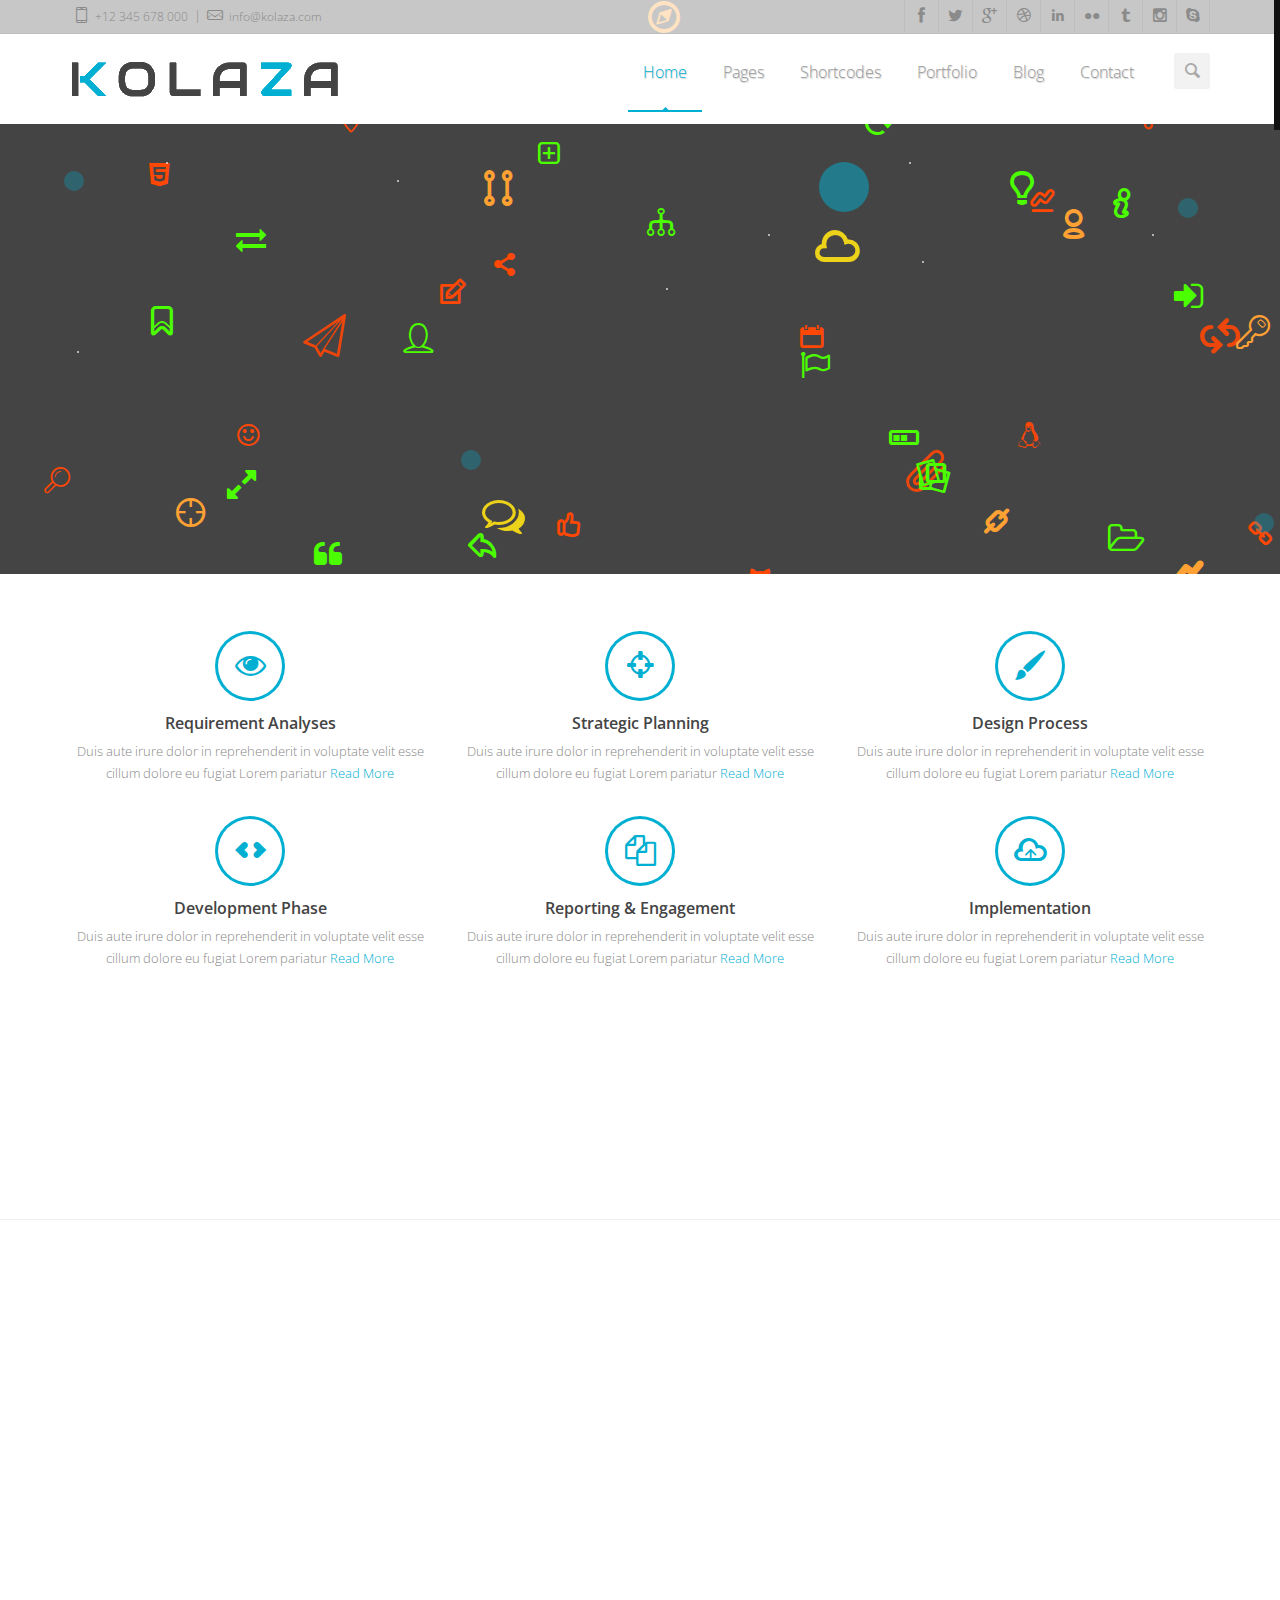
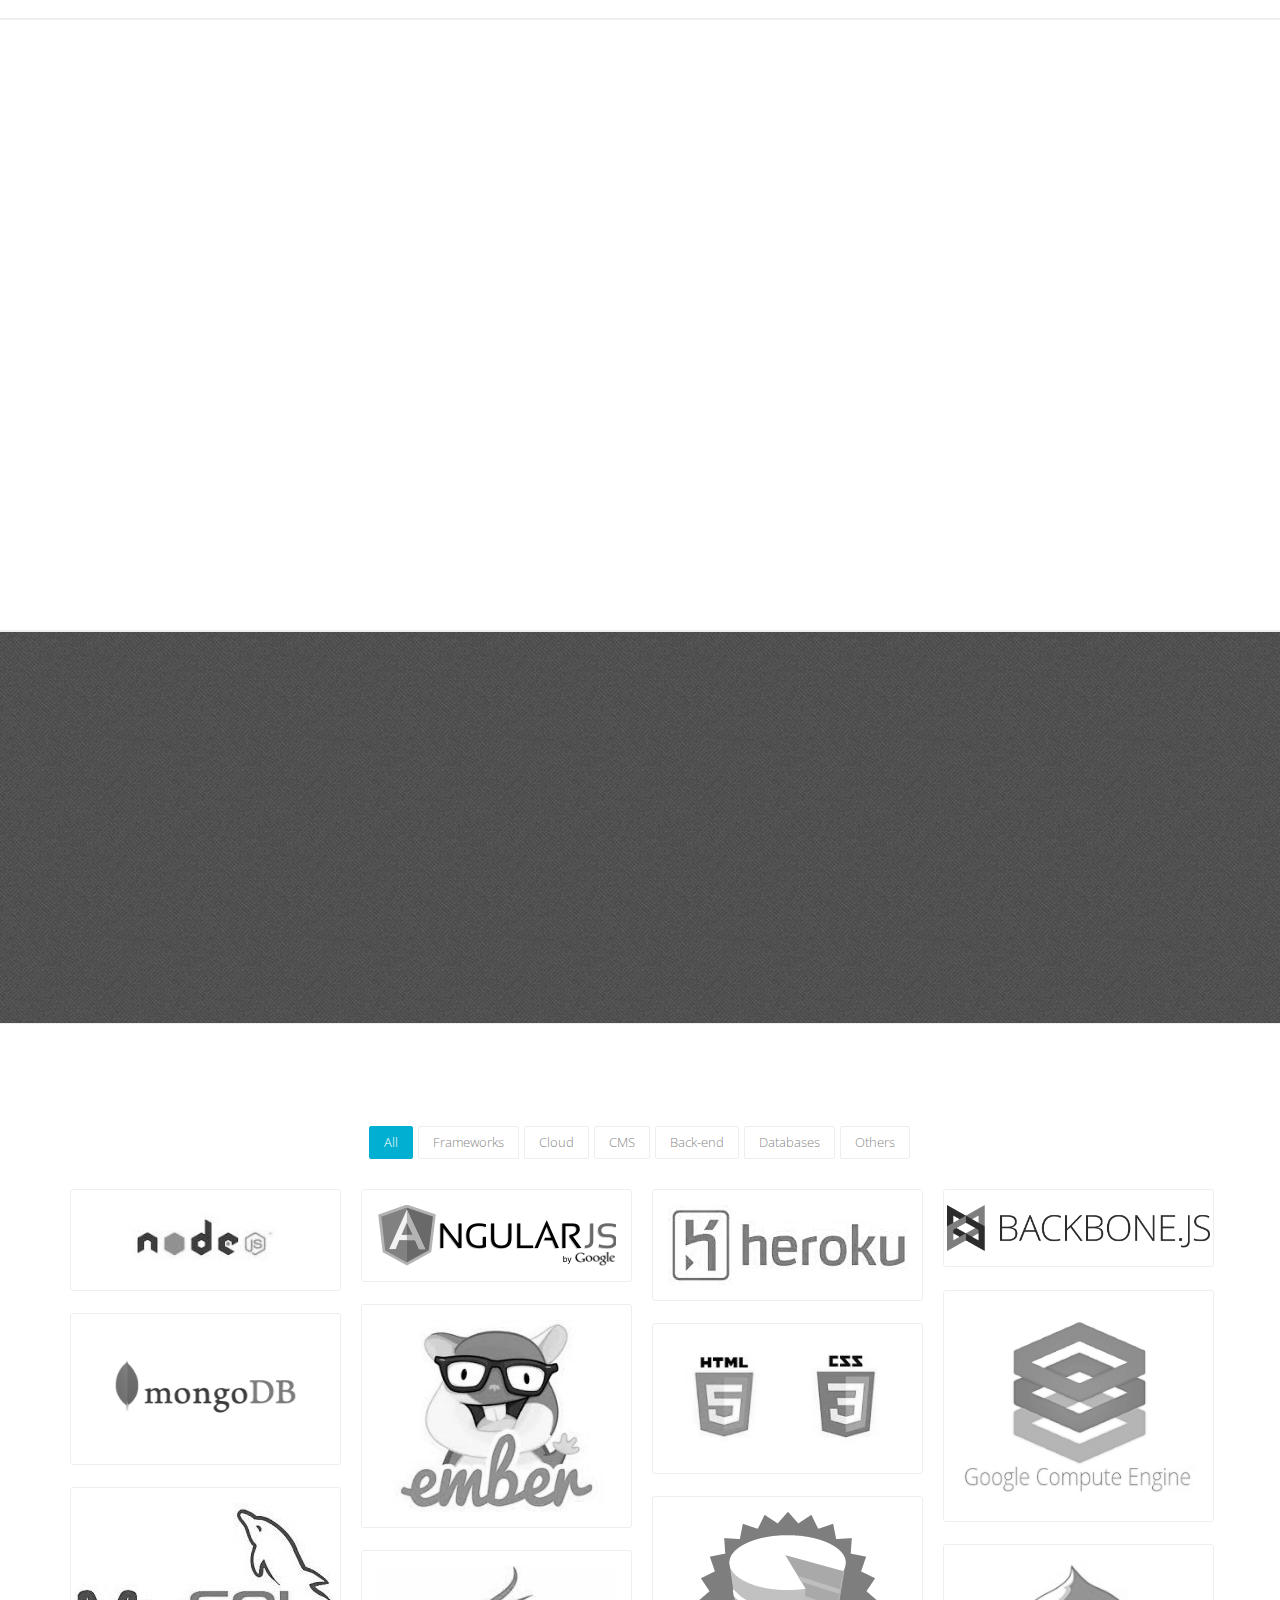
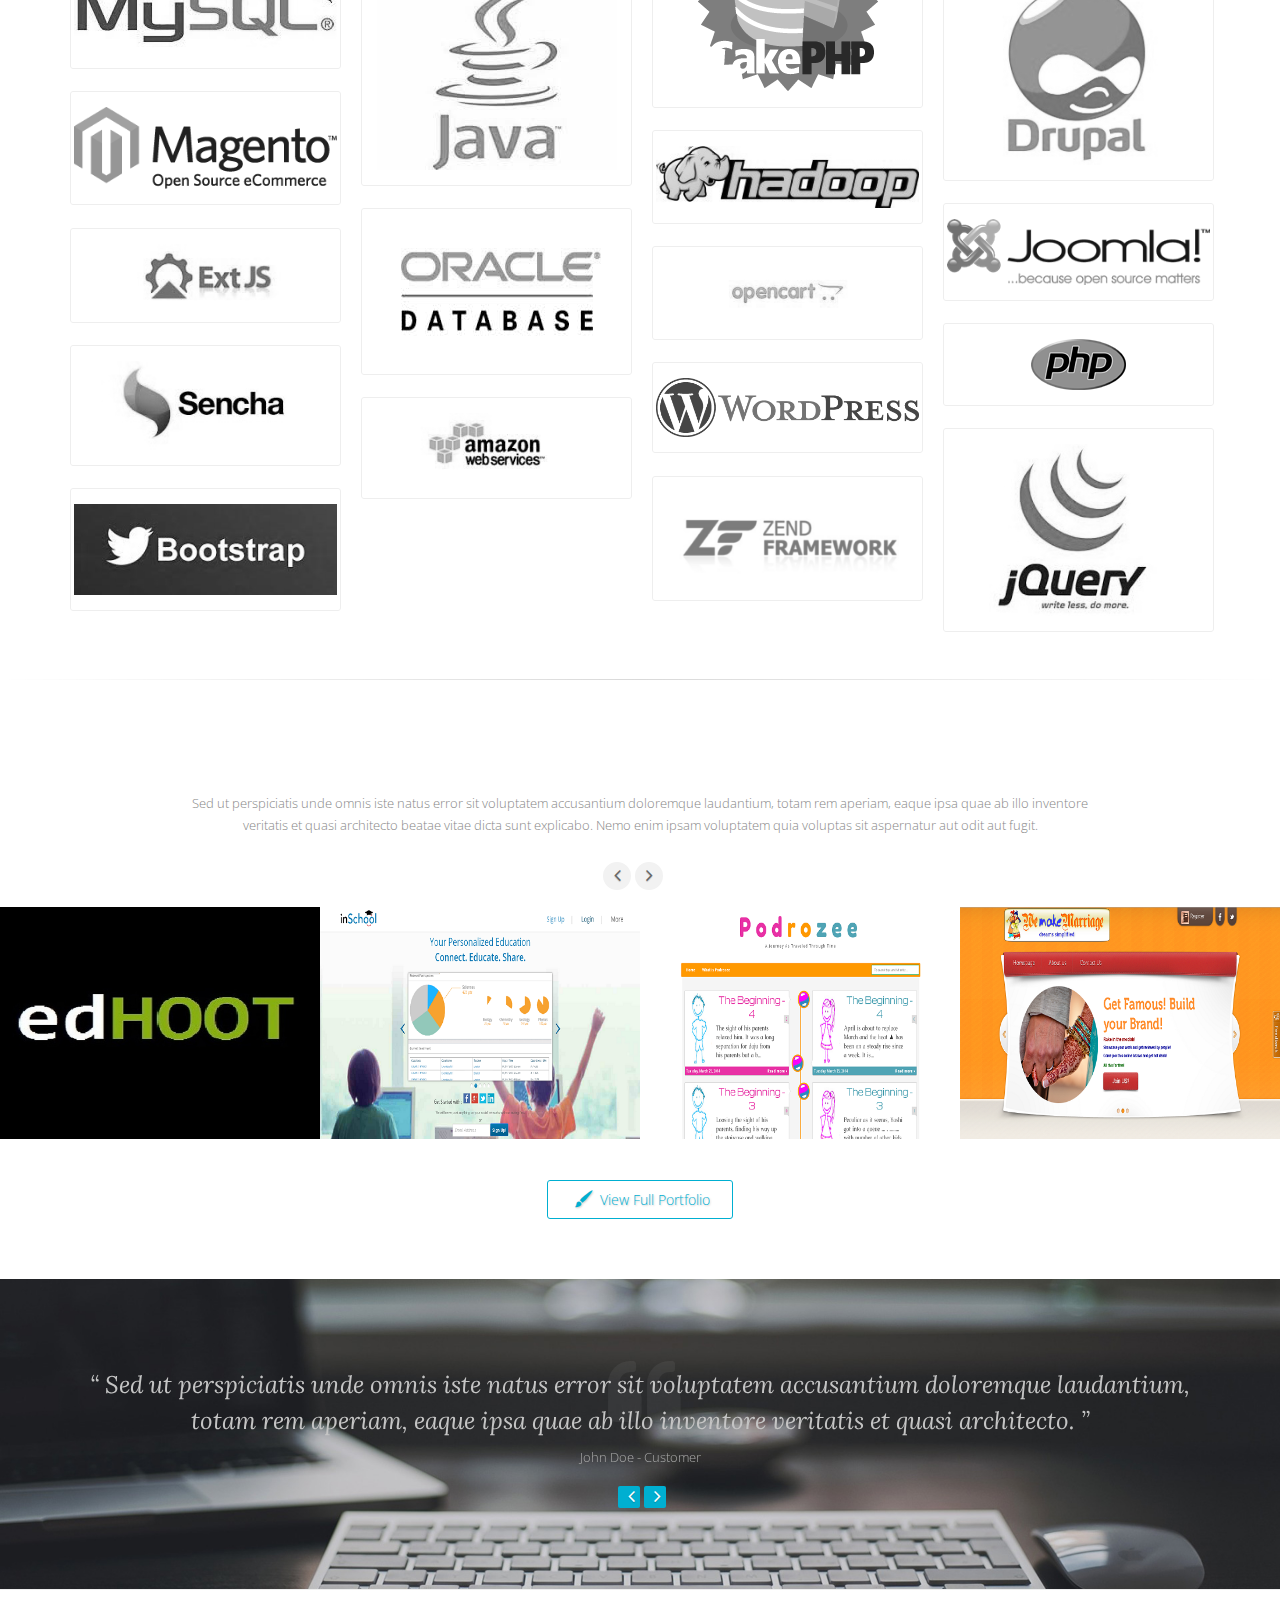
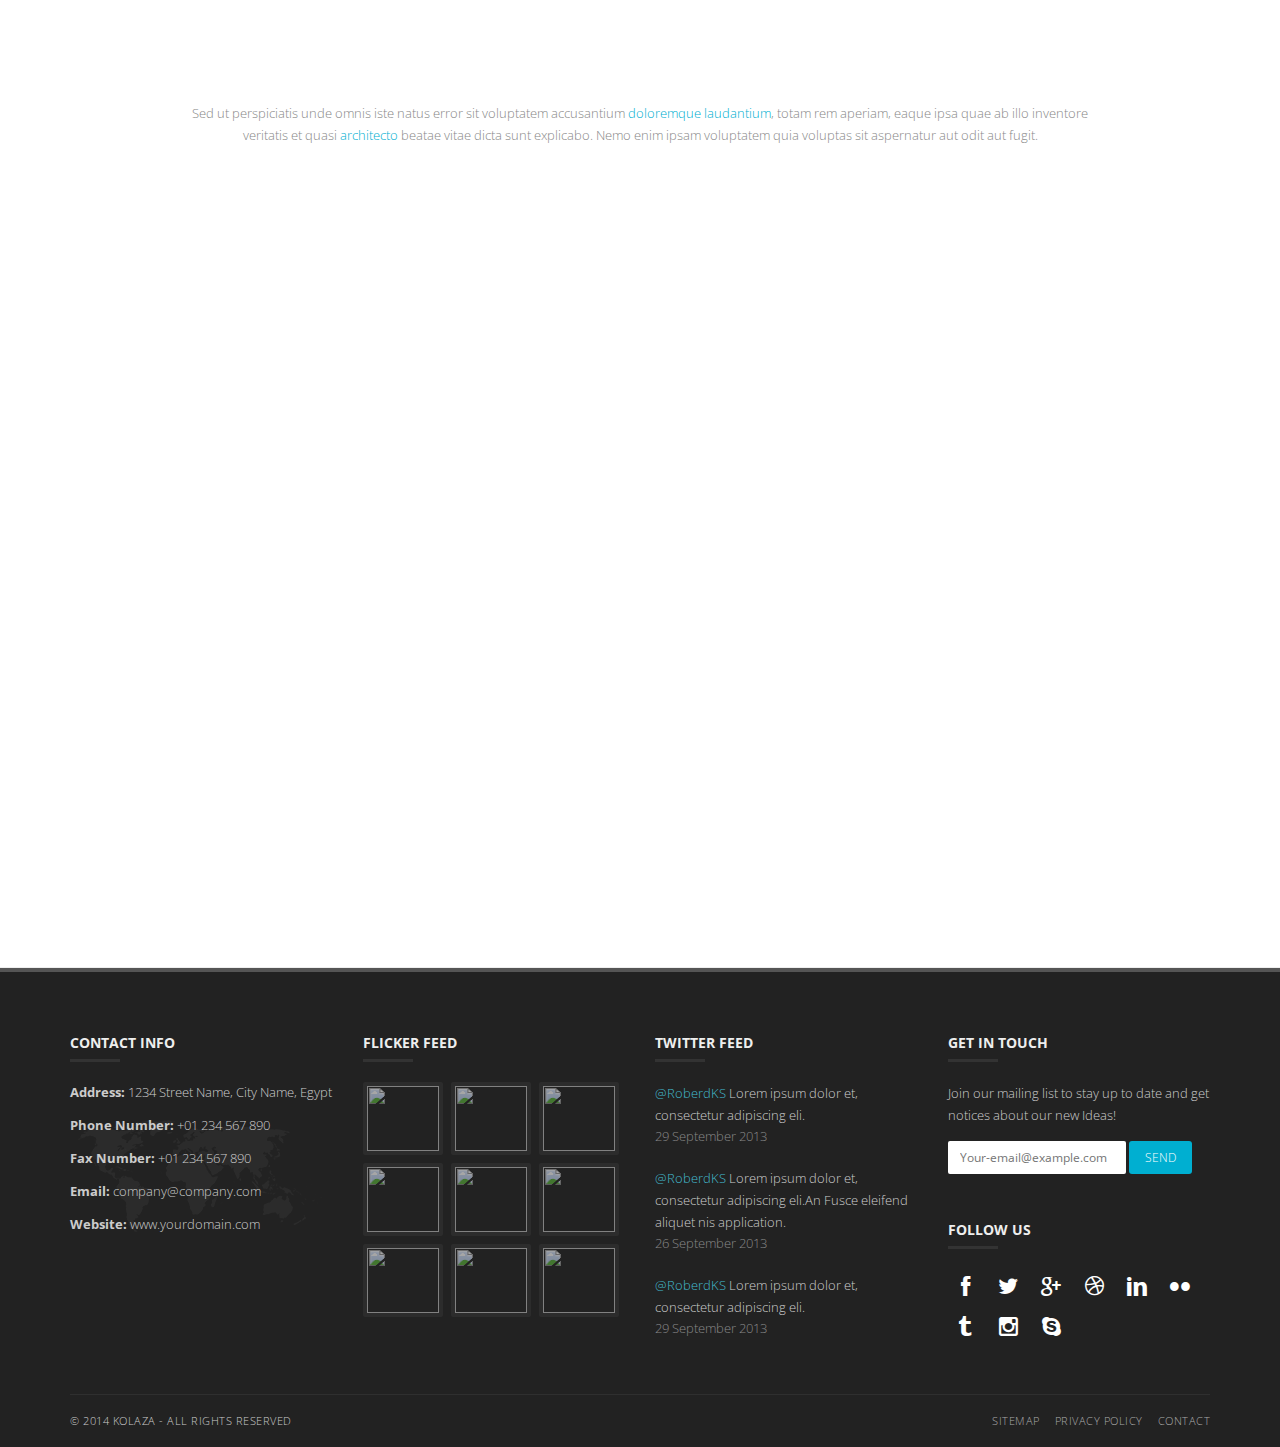
==== commit faa5a25e: "social links updated" ====
--- a/index.html
+++ b/index.html
@@ -1566,7 +1566,7 @@
                                     <p>Duis aute irure dolor in reprehenderit in voluptate velit esse cillum dolore fugiat.</p>
                                 </div>
                                 <!-- Member Social Links -->
-                                <div class="member-socail">
+                                <div class="member-socail" style="margin-top:0px;">
                                     <a class="facebook" href="https://www.facebook.com/mr.navdeep" target="_blank"><i class="icon-facebook"></i></a>
                                     <a class="twitter" href="https://twitter.com/mr_navdeep" target="_blank"><i class="icon-twitter-2"></i></a>
                                     <a class="gplus" href="https://plus.google.com/u/0/+NavdeepSharma0" target="_blank"><i class="icon-gplus"></i></a>
@@ -1593,7 +1593,7 @@
                                     <p>Duis aute irure dolor in reprehenderit in voluptate velit esse cillum dolore fugiat.</p>
                                 </div>
                                 <!-- Memebr Social Links -->
-                                <div class="member-socail">
+                                <div class="member-socail" style="margin-top:0px;">
                                     <a class="facebook" href="https://www.facebook.com/dipak1296" target="blank"><i class="icon-facebook"></i></a>
                                     <a class="gplus" href="https://plus.google.com/u/0/+deepakkhatri1296" target="blank"><i class="icon-gplus"></i></a>
                                     <a class="linkedin" href="in.linkedin.com/in/dipak1296/" target="blank"><i class="icon-linkedin"></i></a>
@@ -1619,7 +1619,7 @@
                                     <p>Duis aute irure dolor in reprehenderit in voluptate velit esse cillum dolore fugiat.</p>
                                 </div>
                                 <!-- Memebr Social Links -->
-                                <div class="member-socail">
+                                <div class="member-socail" style="margin-top:0px;">
                                     <a class="facebook" href="https://www.facebook.com/rajeshwerkushwaha" target="blank"><i class="icon-facebook"></i></a>
                                     <a class="gplus" href="https://plus.google.com/u/0/+rajeshwerkushwaha/" target="blank"><i class="icon-gplus"></i></a>
                                     <a class="linkedin" href="in.linkedin.com/in/rajeshwerkushwaha/" target="blank"><i class="icon-linkedin"></i></a>
@@ -1646,7 +1646,7 @@
                                     <p>Duis aute irure dolor in reprehenderit in voluptate velit esse cillum dolore fugiat.</p>
                                 </div>
                                 <!-- Memebr Social Links -->
-                                <div class="member-socail">
+                                <div class="member-socail" style="margin-top:0px;">
                                    <a class="facebook" href="https://www.facebook.com/swati.sri.90" target="blank"><i class="icon-facebook"></i></a>
                                     <a class="gplus" href="https://plus.google.com/102447926466186952184/" target="blank"><i class="icon-gplus"></i></a>
                                     <!--<a class="twitter" href="https://twitter.com/rajeshwerkushwaha" target="blank"><i class="icon-twitter-2"></i></a>-->
@@ -1673,7 +1673,7 @@
                                     <p>Duis aute irure dolor in reprehenderit in voluptate velit esse cillum dolore fugiat.</p>
                                 </div>
                                 <!-- Memebr Social Links -->
-                                <div class="member-socail">
+                                <div class="member-socail" style="margin-top:0px;">
                                      <a class="facebook" href="https://www.facebook.com/muk.kum89" target="blank"><i class="icon-facebook"></i></a>
                                     <a class="gplus" href="https://plus.google.com/u/0/113948595525475443008" target="blank"><i class="icon-gplus"></i></a>
                                 </div>
@@ -1696,7 +1696,7 @@
                                     <p>Duis aute irure dolor in reprehenderit in voluptate velit esse cillum dolore fugiat.</p>
                                 </div>
                                 <!-- Memebr Social Links -->
-                                <div class="member-socail">
+                                <div class="member-socail" style="margin-top:0px;">
                                     <a class="facebook" href="#"><i class="icon-facebook"></i></a>
                                     <a class="twitter" href="#"><i class="icon-twitter-2"></i></a>
                                     <a class="dribbble" href="#"><i class="icon-dribbble-2"></i></a>
@@ -1722,7 +1722,7 @@
                                     <p>Duis aute irure dolor in reprehenderit in voluptate velit esse cillum dolore fugiat.</p>
                                 </div>
                                 <!-- Memebr Social Links -->
-                                <div class="member-socail">
+                                <div class="member-socail" style="margin-top:0px;">
                                     <a class="facebook" href="#"><i class="icon-facebook"></i></a>
                                     <a class="twitter" href="#"><i class="icon-twitter-2"></i></a>
                                     <a class="dribbble" href="#"><i class="icon-dribbble-2"></i></a>
